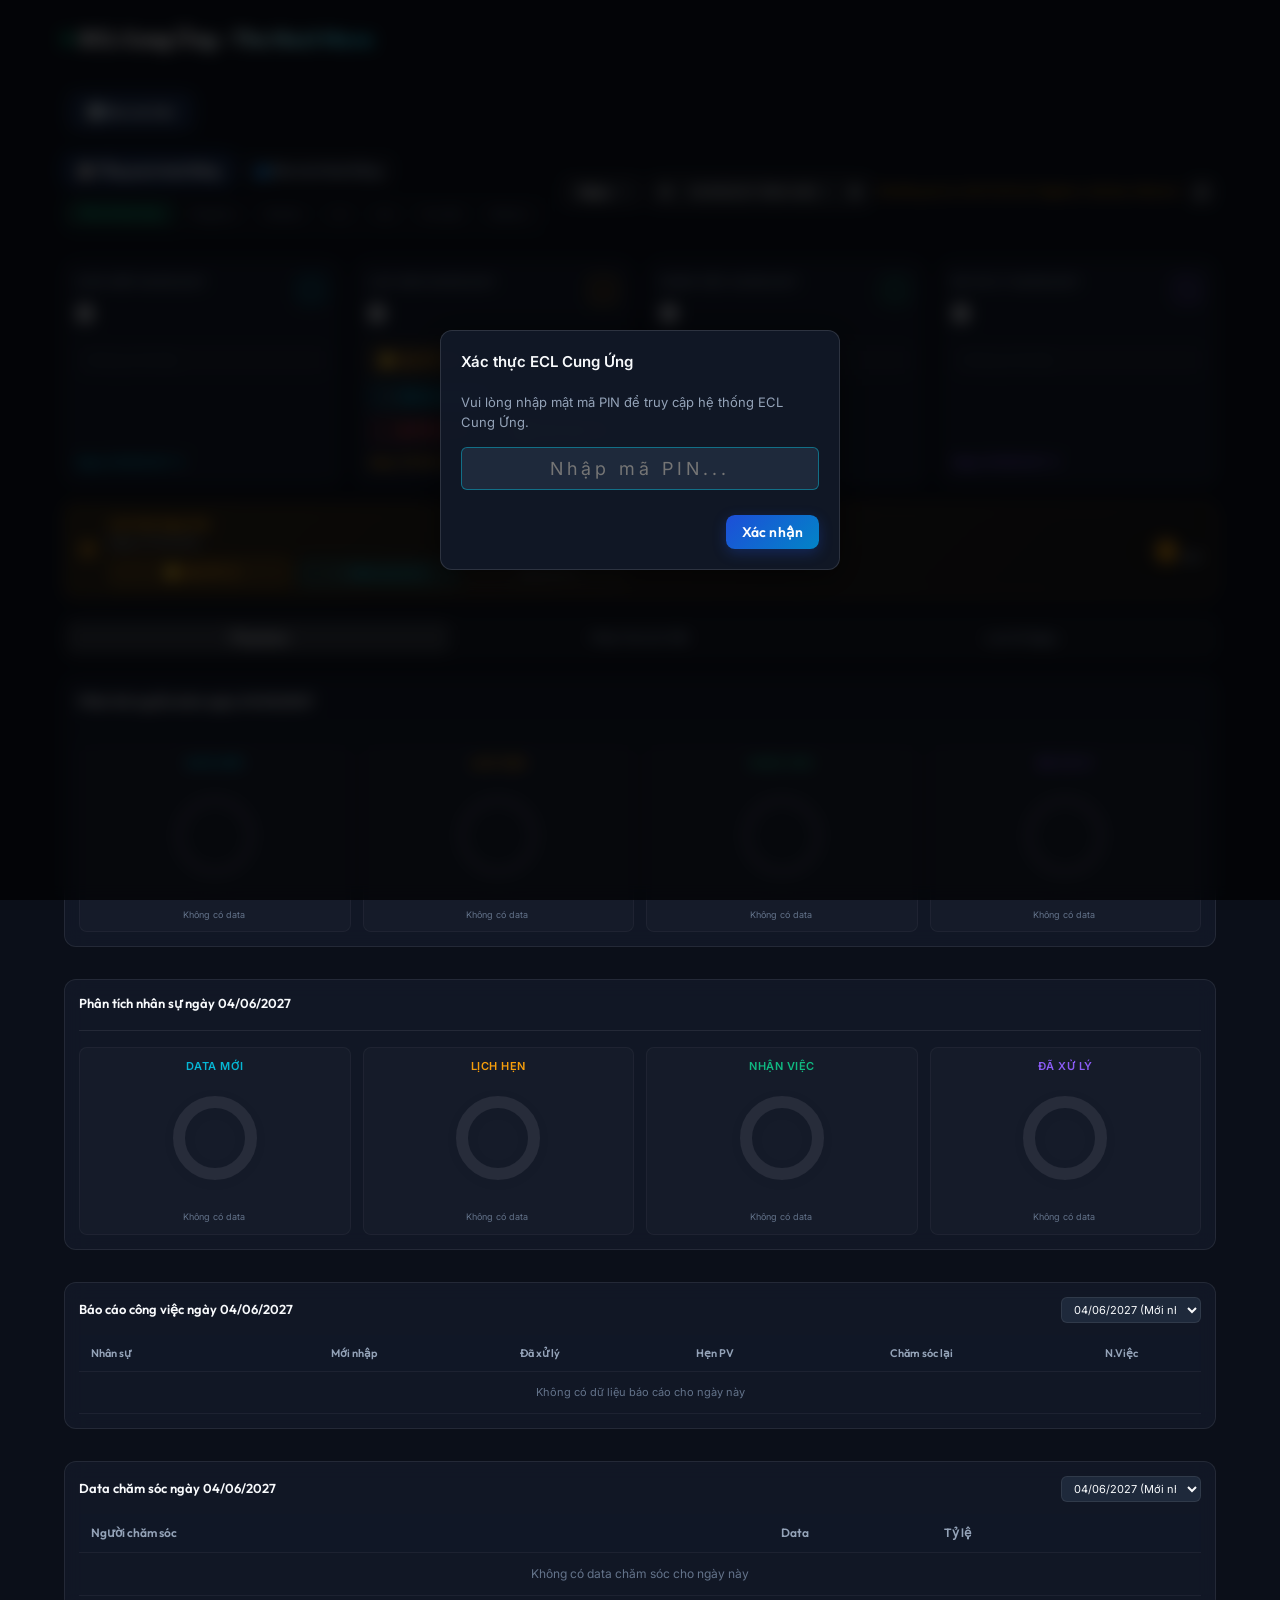
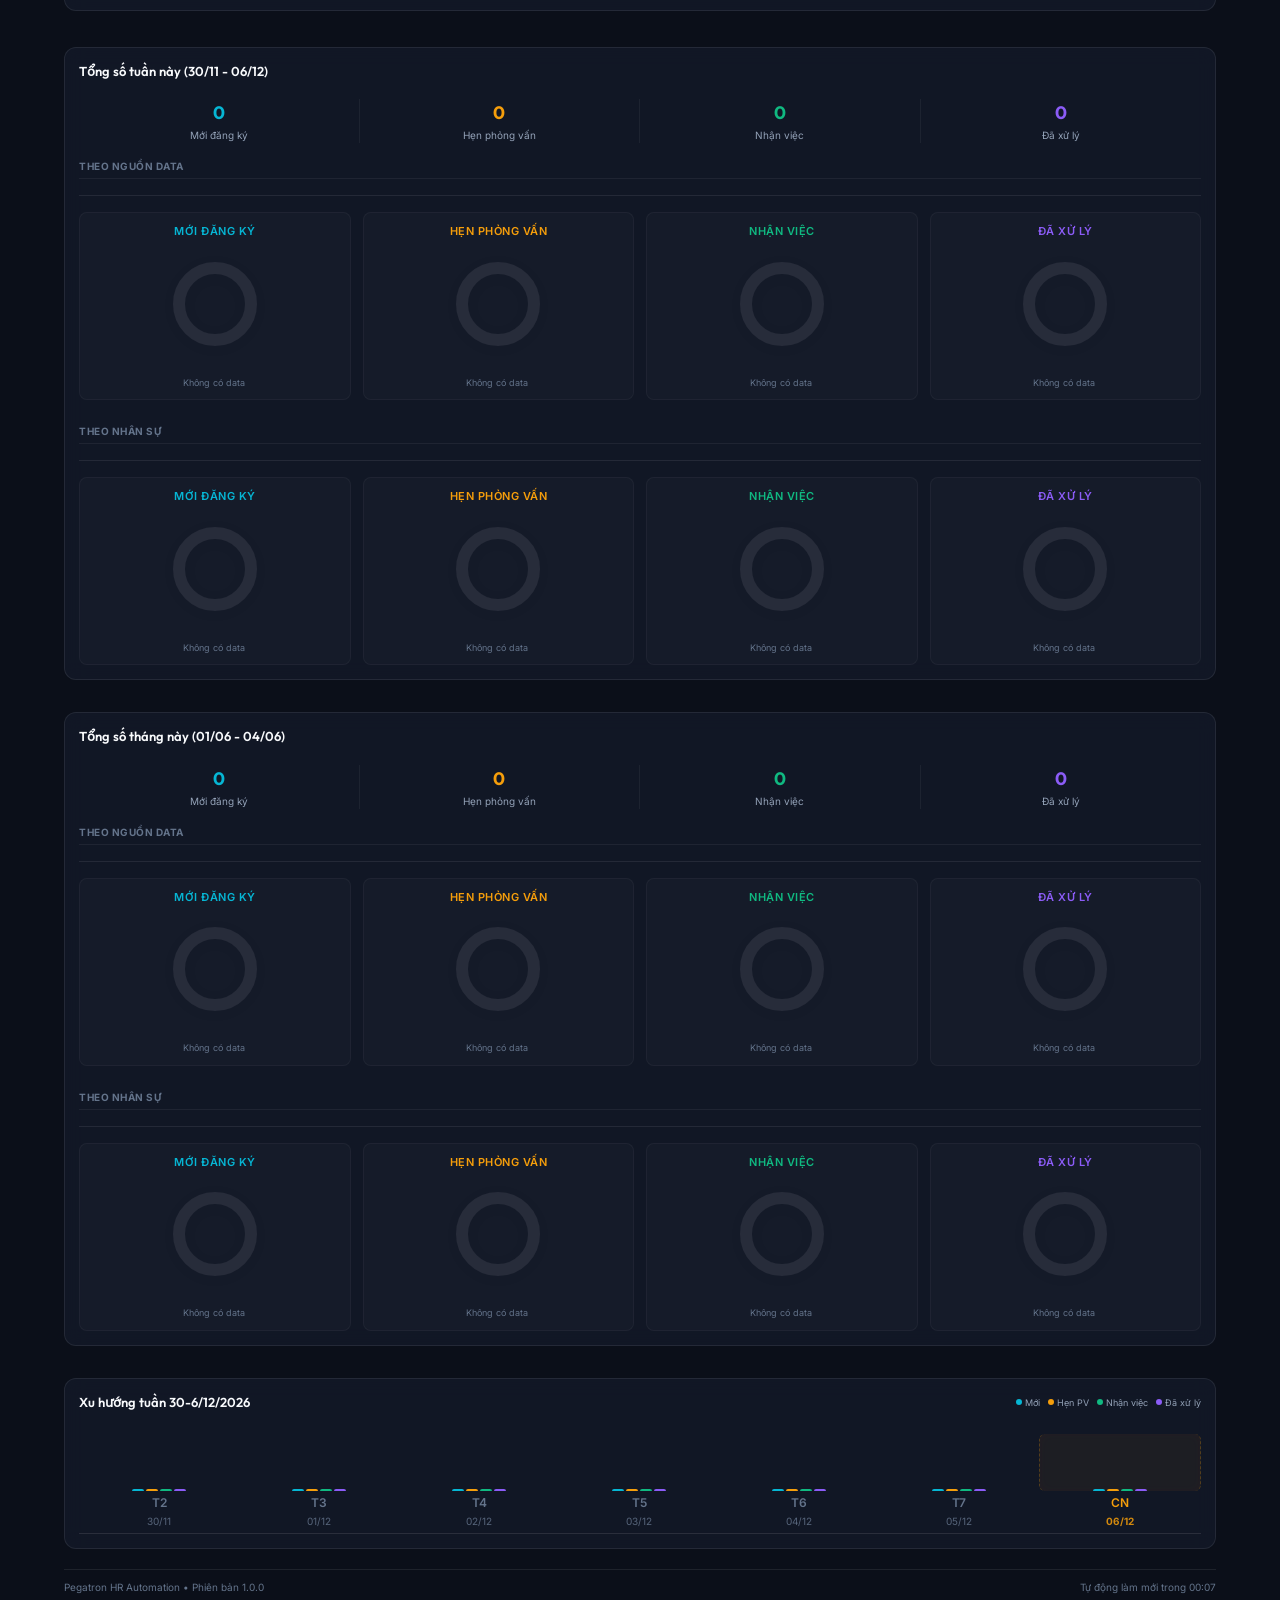
==== index.html @ 9252c965 "Feat: Relocate Staff List section into Finance Report sub-tabs and align it with overview and candid" ====
<!DOCTYPE html>
<html lang="vi">
<head>
  <meta charset="UTF-8">
  <meta name="viewport" content="width=device-width, initial-scale=1.0">
  <title>Ecl Cung Ứng - The Next Move</title>
  <link rel="stylesheet" href="popup.css?v=3.2">
  <script src="chart.min.js"></script>
</head>
<body>
  <div class="app-container">
    <!-- Vị trí cao nhất: Tên hệ thống ECL Cung Ứng -->
    <div class="system-brand" style="margin-bottom: 14px; display: flex; align-items: center; gap: 8px;">
      <div class="logo-dot glow-emerald" style="width: 8px; height: 8px; border-radius: 50%; background: #10b981; box-shadow: 0 0 10px #10b981;"></div>
      <h1 style="margin: 0; font-family: var(--font-title); font-size: 20px; font-weight: 800; background: linear-gradient(135deg, #ffffff 40%, var(--cyan) 100%); -webkit-background-clip: text; -webkit-text-fill-color: transparent;">ECL Cung Ứng - The Next Move</h1>
    </div>

    <!-- Main Dashboard Selection Tabs -->
    <div class="main-dashboard-tabs">
      <button class="main-tab-btn active" data-section="sale">📊 Báo cáo Sale</button>
      <button class="main-tab-btn" data-section="marketing">🔒 Báo cáo Marketing</button>
      <button class="main-tab-btn" data-section="finance">🔒 Báo cáo Tài chính</button>
    </div>

    <!-- SECTION 1: SALE REPORT (Original Dashboard) -->
    <div id="section-sale" class="main-section active">
      <!-- Header -->
      <header class="app-header" style="border-bottom: 1px solid var(--border-color); padding-bottom: 12px; display: flex; justify-content: space-between; align-items: center;">
        <div class="brand" style="display: flex; flex-direction: column; gap: 8px; align-items: flex-start;">
          <div style="display: flex; align-items: center; gap: 8px;">
            <button class="section-title-btn active" style="background: rgba(59, 130, 246, 0.15); border: 1px solid rgba(59, 130, 246, 0.4); color: #ffffff; padding: 6px 12px; border-radius: 6px; font-family: var(--font-title); font-weight: 700; font-size: 13px; cursor: pointer; transition: all 0.2s ease; display: inline-flex; align-items: center; gap: 6px; box-shadow: 0 4px 6px -1px rgba(0,0,0,0.1);">📋 Tổng quan hoạt động</button>
            <button id="sale-to-nhansu-btn" class="section-title-btn" style="background: rgba(255, 255, 255, 0.04); border: 1px solid rgba(255, 255, 255, 0.08); color: var(--text-secondary); padding: 6px 12px; border-radius: 6px; font-family: var(--font-title); font-weight: 700; font-size: 13px; cursor: pointer; transition: all 0.2s ease; display: inline-flex; align-items: center; gap: 6px; box-shadow: 0 4px 6px -1px rgba(0,0,0,0.1);">👥 Báo cáo Hoạt động</button>
          </div>
          <!-- Factory Navigation Tabs directly under title -->
          <div class="factory-nav-tabs" style="display: flex; gap: 4px; margin-top: 6px; padding: 2px; background: rgba(255, 255, 255, 0.02); border-radius: 6px; border: 1px solid rgba(255,255,255,0.06); width: fit-content; flex-wrap: wrap;">
            <button class="factory-tab-btn active" data-factory="All" style="font-size: 11px; padding: 4px 12px; background: rgba(16, 185, 129, 0.15); border: 1px solid rgba(16, 185, 129, 0.3); border-radius: 4px; color: #10b981; cursor: pointer; font-weight: bold; transition: all 0.2s; outline: none;">Tất cả nhà máy</button>
            <button class="factory-tab-btn" data-factory="Pegatron" style="font-size: 11px; padding: 4px 12px; background: transparent; border: 1px solid transparent; border-radius: 4px; color: var(--text-muted); cursor: pointer; transition: all 0.2s; outline: none;">Pegatron</button>
            <button class="factory-tab-btn" data-factory="Brother" style="font-size: 11px; padding: 4px 12px; background: transparent; border: 1px solid transparent; border-radius: 4px; color: var(--text-muted); cursor: pointer; transition: all 0.2s; outline: none;">Brother</button>
            <button class="factory-tab-btn" data-factory="LG" style="font-size: 11px; padding: 4px 12px; background: transparent; border: 1px solid transparent; border-radius: 4px; color: var(--text-muted); cursor: pointer; transition: all 0.2s; outline: none;">LG</button>
            <button class="factory-tab-btn" data-factory="Usi" style="font-size: 11px; padding: 4px 12px; background: transparent; border: 1px solid transparent; border-radius: 4px; color: var(--text-muted); cursor: pointer; transition: all 0.2s; outline: none;">Usi</button>
            <button class="factory-tab-btn" data-factory="Fox QN" style="font-size: 11px; padding: 4px 12px; background: transparent; border: 1px solid transparent; border-radius: 4px; color: var(--text-muted); cursor: pointer; transition: all 0.2s; outline: none;">Fox QN</button>
            <button class="factory-tab-btn" data-factory="Wistron" style="font-size: 11px; padding: 4px 12px; background: transparent; border: 1px solid transparent; border-radius: 4px; color: var(--text-muted); cursor: pointer; transition: all 0.2s; outline: none;">Wistron</button>
          </div>
        </div>
        <div class="header-actions" style="display: flex; gap: 8px; align-items: center; flex-wrap: wrap;">
          <!-- Factory Selector Dropdown -->
          <select id="dashboard-factory-select" class="date-select" style="font-size:12px;padding:6px 12px;background:rgba(255,255,255,0.06);border:1px solid var(--border-color);border-radius:6px;color:var(--text-primary);outline:none;cursor:pointer;">
            <option value="All">Tất cả nhà máy</option>
            <option value="Pegatron">Pegatron</option>
            <option value="Brother">Brother</option>
            <option value="LG">LG</option>
            <option value="Usi">Usi</option>
            <option value="Fox QN">Fox QN</option>
            <option value="Wistron">Wistron</option>
          </select>
          <!-- Custom View Mode Dropdown (Sale) -->
          <div class="custom-dropdown" style="position: relative; display: inline-block;">
            <div id="dashboard-view-mode-trigger" style="font-size: 12px; padding: 6px 16px; height: 30px; background: rgba(255, 255, 255, 0.06); border: 1px solid var(--border-color); border-radius: 6px; color: var(--text-primary); cursor: pointer; text-align: center; display: flex; align-items: center; justify-content: center; gap: 6px; user-select: none; font-weight: bold; box-sizing: border-box;">
              <span id="dashboard-view-mode-label">Ngày</span>
              <span style="font-size: 8px; color: var(--text-muted); transition: transform 0.2s;" id="dashboard-view-mode-arrow">▼</span>
            </div>
            <div id="dashboard-view-mode-menu" style="display: none; position: absolute; top: 100%; left: 50%; transform: translateX(-50%); margin-top: 6px; background: #131722; border: 1px solid rgba(255,255,255,0.1); border-radius: 6px; box-shadow: 0 10px 25px rgba(0, 0, 0, 0.6); min-width: 120px; z-index: 1000; padding: 4px 0;">
              <div class="view-mode-item active-dropdown-item" data-value="day" style="padding: 8px 16px; cursor: pointer; font-size: 12px; color: #10b981; font-weight: bold; background: rgba(16, 185, 129, 0.15); transition: background 0.2s;">Ngày</div>
              <div class="view-mode-item" data-value="week" style="padding: 8px 16px; cursor: pointer; font-size: 12px; color: var(--text-primary); transition: background 0.2s;">Tuần</div>
              <div class="view-mode-item" data-value="month" style="padding: 8px 16px; cursor: pointer; font-size: 12px; color: var(--text-primary); transition: background 0.2s;">Tháng</div>
              <div class="view-mode-item" data-value="custom" style="padding: 8px 16px; cursor: pointer; font-size: 12px; color: var(--text-primary); transition: background 0.2s;">Tùy chỉnh</div>
            </div>
          </div>
          <!-- Hidden real view mode select for compatibility -->
          <select id="dashboard-view-mode" style="display: none;">
            <option value="day" selected>Ngày</option>
            <option value="week">Tuần</option>
            <option value="month">Tháng</option>
            <option value="custom">Tùy chỉnh</option>
          </select>
          <div class="date-spinner-container" style="display: flex; gap: 4px; align-items: center; background: rgba(255, 255, 255, 0.06); border: 1px solid var(--border-color); border-radius: 6px; padding: 2px;">
            <button id="date-prev-btn" class="spinner-btn" title="Kỳ trước (Quá khứ)" style="background: transparent; border: none; color: var(--text-primary); cursor: pointer; padding: 4px 8px; border-radius: 4px; font-weight: bold; transition: all 0.2s; outline: none; font-size: 11px;">◀</button>
            
            <!-- Hidden real select to maintain backward compatibility -->
            <select id="dashboard-date-select" style="display: none;"></select>
            
            <!-- Custom Dropdown -->
            <div class="custom-dropdown" style="position: relative; display: inline-block;">
              <div id="custom-dropdown-trigger" style="font-size: 12px; padding: 4px 8px; min-width: 160px; background: transparent; border: none; color: var(--text-primary); cursor: pointer; text-align: center; display: flex; align-items: center; justify-content: center; gap: 6px; user-select: none;">
                <span id="custom-dropdown-label">Đang tải...</span>
                <span style="font-size: 8px; color: var(--text-muted); transition: transform 0.2s;" id="custom-dropdown-arrow">▼</span>
              </div>
              <div id="custom-dropdown-menu" style="display: none; position: absolute; top: 100%; left: 50%; transform: translateX(-50%); margin-top: 6px; background: #131722; border: 1px solid rgba(255,255,255,0.1); border-radius: 6px; box-shadow: 0 10px 25px rgba(0, 0, 0, 0.6); min-width: 180px; max-height: 220px; overflow-y: auto; z-index: 1000; padding: 4px 0;">
                <!-- Dynamic options -->
              </div>
            </div>
            
            <button id="date-next-btn" class="spinner-btn" title="Kỳ sau (Tương lai)" style="background: transparent; border: none; color: var(--text-primary); cursor: pointer; padding: 4px 8px; border-radius: 4px; font-weight: bold; transition: all 0.2s; outline: none; font-size: 11px;">▶</button>
          </div>
          <div id="custom-date-container" style="display: none; gap: 8px; align-items: center;">
            <div class="custom-date-wrapper" style="position: relative; display: flex; align-items: center;">
              <input type="date" id="custom-start-date" class="date-select" style="padding-right: 32px !important;">
              <svg class="custom-calendar-icon" viewBox="0 0 24 24" width="16" height="16" style="position: absolute; right: 10px; pointer-events: none;">
                <path fill="currentColor" d="M19 4h-1V2h-2v2H8V2H6v2H5c-1.11 0-1.99.9-1.99 2L3 20c0 1.1.89 2 2 2h14c1.1 0 2-.9 2-2V6c0-1.1-.9-2-2-2zm0 16H5V10h14v10zm0-12H5V6h14v2z"/>
              </svg>
            </div>
            <span style="font-size:11px;color:var(--text-muted)">đến</span>
            <div class="custom-date-wrapper" style="position: relative; display: flex; align-items: center;">
              <input type="date" id="custom-end-date" class="date-select" style="padding-right: 32px !important;">
              <svg class="custom-calendar-icon" viewBox="0 0 24 24" width="16" height="16" style="position: absolute; right: 10px; pointer-events: none;">
                <path fill="currentColor" d="M19 4h-1V2h-2v2H8V2H6v2H5c-1.11 0-1.99.9-1.99 2L3 20c0 1.1.89 2 2 2h14c1.1 0 2-.9 2-2V6c0-1.1-.9-2-2-2zm0 16H5V10h14v10zm0-12H5V6h14v2z"/>
              </svg>
            </div>
          </div>
          <span id="sync-status" class="sync-status text-muted">Đang cập nhật...</span>
          <button id="refresh-btn" class="refresh-btn" title="Làm mới">
            <svg class="icon-refresh" viewBox="0 0 24 24" width="16" height="16">
              <path d="M12 4V1L8 5l4 4V6c3.31 0 6 2.69 6 6 0 1.01-.25 1.97-.7 2.8l1.46 1.46A7.93 7.93 0 0020 12c0-4.42-3.58-8-8-8zm0 12c-3.31 0-6-2.69-6-6 0-1.01.25-1.97.7-2.8L5.24 7.74A7.93 7.93 0 004 12c0 4.42 3.58 8 8 8v3l4-4-4-4v3z"/>
            </svg>
          </button>
        </div>
      </header>

      <!-- Main Metrics Grid (Today) -->
      <section class="metrics-grid">
        <div class="metric-card cyan-glow">
          <div class="metric-info">
            <span class="metric-label">Data Mới Hôm Nay</span>
            <span id="metric-new-today" class="metric-value">0</span>
            <div id="metric-new-today-sub" class="tomorrow-sub"></div>
          </div>
          <div class="metric-icon-bg bg-cyan">
            <svg viewBox="0 0 24 24" width="20" height="20">
              <path d="M19 13h-6v6h-2v-6H5v-2h6V5h2v6h6v2z"/>
            </svg>
          </div>
          <div class="metric-footer">
            <span id="metric-new-diff" class="metric-trend text-cyan">Hôm qua: --</span>
          </div>
        </div>

        <div class="metric-card amber-glow">
          <div class="metric-info">
            <span class="metric-label">Lịch Hẹn Hôm Nay</span>
            <span id="metric-interview-today" class="metric-value">0</span>
            <div id="metric-interview-today-sub" class="tomorrow-sub"></div>
          </div>
          <div class="metric-icon-bg bg-amber">
            <svg viewBox="0 0 24 24" width="20" height="20">
              <path d="M19 3h-1V1h-2v2H8V1H6v2H5c-1.11 0-1.99.9-1.99 2L3 19a2 2 0 002 2h14c1.1 0 2-.9 2-2V5c0-1.1-.9-2-2-2zm0 16H5V8h14v11zM7 10h5v5H7v-5z"/>
            </svg>
          </div>
          <div class="metric-footer">
            <span id="metric-interview-diff" class="metric-trend text-amber">Hôm qua: --</span>
          </div>
        </div>

        <div class="metric-card emerald-glow">
          <div class="metric-info">
            <span class="metric-label">Nhận Việc Hôm Nay</span>
            <span id="metric-hire-today" class="metric-value">0</span>
            <div id="metric-hire-today-sub" class="tomorrow-sub"></div>
          </div>
          <div class="metric-icon-bg bg-emerald">
            <svg viewBox="0 0 24 24" width="20" height="20">
              <path d="M9 16.17L4.83 12l-1.42 1.41L9 19 21 7l-1.41-1.41L9 16.17z"/>
            </svg>
          </div>
          <div class="metric-footer">
            <span id="metric-hire-diff" class="metric-trend text-emerald">Hôm qua: --</span>
          </div>
        </div>

        <div class="metric-card purple-glow">
          <div class="metric-info">
            <span class="metric-label">Đã Xử Lý Hôm Nay</span>
            <span id="metric-processed-today" class="metric-value">0</span>
            <div id="metric-processed-today-sub" class="tomorrow-sub"></div>
          </div>
          <div class="metric-icon-bg bg-purple">
            <svg viewBox="0 0 24 24" width="20" height="20">
              <path d="M3 17.25V21h3.75L17.81 9.94l-3.75-3.75L3 17.25zM20.71 7.04a.996.996 0 000-1.41l-2.34-2.34a.996.996 0 00-1.41 0l-1.83 1.83 3.75 3.75 1.83-1.83z"/>
            </svg>
          </div>
          <div class="metric-footer">
            <span id="metric-processed-diff" class="metric-trend text-purple">Hôm qua: --</span>
          </div>
        </div>
      </section>

      <!-- Lịch Hẹn Ngày Mai - Banner ngang -->
      <div id="tomorrow-banner-card" class="tomorrow-banner">
        <div class="tomorrow-icon">
          <svg viewBox="0 0 24 24" width="18" height="18" fill="currentColor">
            <path d="M19 3h-1V1h-2v2H8V1H6v2H5c-1.11 0-1.99.9-1.99 2L3 19a2 2 0 002 2h14c1.1 0 2-.9 2-2V5c0-1.1-.9-2-2-2zm0 16H5V8h14v11zm-7-2h2v-4h-3v2h1zm0-6h2V9h-2z"/>
          </svg>
        </div>
        <div class="tomorrow-info">
          <span class="tomorrow-label">Lịch Hẹn Ngày Mai</span>
          <span id="metric-interview-tomorrow-date" class="tomorrow-date">Đang tải...</span>
          <div id="metric-interview-tomorrow-sub" class="tomorrow-sub"></div>
        </div>
        <div class="tomorrow-count">
          <span id="metric-interview-tomorrow" class="tomorrow-value">0</span>
          <span class="tomorrow-unit">lượt</span>
        </div>
      </div>

      <!-- Tab Navigation -->
      <nav class="tab-navigation">
        <button class="tab-btn active" data-tab="overview">Tổng Quan</button>
        <button class="tab-btn" data-tab="analysis">Phân Tích Chi Tiết</button>
        <button class="tab-btn" data-tab="history">Lịch Sử Ngày</button>
      </nav>

      <!-- Tab Content -->
      <main class="tab-content">
        <!-- Tab 1: Overview -->
        <section id="tab-overview" class="tab-panel active">
          <!-- Daily Summary (Today/Selected Day) -->
          <div class="card-glass summary-stats-day" style="margin-bottom: 16px;">
            <div class="card-header">
              <h3 id="daily-charts-heading">Phân tích nguồn data theo ngày</h3>
            </div>
            <div class="pie-charts-container">
              <div class="pie-chart-box">
                <span class="pie-title text-cyan">Data Mới</span>
                <canvas id="canvas-day-new" width="100" height="100"></canvas>
                <div id="legend-day-new" class="pie-legend"></div>
              </div>
              <div class="pie-chart-box">
                <span class="pie-title text-amber">Lịch Hẹn</span>
                <canvas id="canvas-day-interview" width="100" height="100"></canvas>
                <div id="legend-day-interview" class="pie-legend"></div>
              </div>
              <div class="pie-chart-box">
                <span class="pie-title text-emerald">Nhận Việc</span>
                <canvas id="canvas-day-hire" width="100" height="100"></canvas>
                <div id="legend-day-hire" class="pie-legend"></div>
              </div>
              <div class="pie-chart-box">
                <span class="pie-title text-purple">Đã Xử Lý</span>
                <canvas id="canvas-day-processed" width="100" height="100"></canvas>
                <div id="legend-day-processed" class="pie-legend"></div>
              </div>
            </div>
          </div>

          <!-- Daily Recruiter Summary (Today/Selected Day) -->
          <div class="card-glass summary-stats-day-recruiter" style="margin-bottom: 16px;">
            <div class="card-header">
              <h3 id="daily-recruiter-charts-heading">Phân tích nhân sự theo ngày</h3>
            </div>
            <div class="pie-charts-container">
              <div class="pie-chart-box">
                <span class="pie-title text-cyan">Data Mới</span>
                <canvas id="canvas-day-recruiter-new" width="100" height="100"></canvas>
                <div id="legend-day-recruiter-new" class="pie-legend"></div>
              </div>
              <div class="pie-chart-box">
                <span class="pie-title text-amber">Lịch Hẹn</span>
                <canvas id="canvas-day-recruiter-interview" width="100" height="100"></canvas>
                <div id="legend-day-recruiter-interview" class="pie-legend"></div>
              </div>
              <div class="pie-chart-box">
                <span class="pie-title text-emerald">Nhận Việc</span>
                <canvas id="canvas-day-recruiter-hire" width="100" height="100"></canvas>
                <div id="legend-day-recruiter-hire" class="pie-legend"></div>
              </div>
              <div class="pie-chart-box">
                <span class="pie-title text-purple">Đã Xử Lý</span>
                <canvas id="canvas-day-recruiter-processed" width="100" height="100"></canvas>
                <div id="legend-day-recruiter-processed" class="pie-legend"></div>
              </div>
            </div>
          </div>

          <!-- Báo Cáo Công Việc Chi Tiết Hàng Ngày của Nhân Viên Chăm Sóc -->
          <div class="card-glass" style="margin-bottom: 16px;">
            <div class="card-header">
              <h3 id="recruiter-report-heading">Báo cáo công việc nhân viên</h3>
              <select id="recruiter-report-date" class="date-select" style="font-size:11px;padding:4px 8px;max-width:140px">
                <!-- Dynamically populated -->
              </select>
            </div>
            <div style="overflow-y:auto;max-height:220px">
              <table class="history-table" style="font-size:11px">
                <thead>
                  <tr>
                    <th>Nhân sự</th>
                    <th class="text-cyan text-center">Mới nhập</th>
                    <th class="text-purple text-center">Đã xử lý</th>
                    <th class="text-amber text-center">Hẹn PV</th>
                    <th class="text-muted text-center">Chăm sóc lại</th>
                    <th class="text-emerald text-center">N.Việc</th>
                  </tr>
                </thead>
                <tbody id="recruiter-report-body">
                  <tr><td colspan="6" class="text-center text-muted" style="padding:12px">Đang tải...</td></tr>
                </tbody>
              </table>
            </div>
          </div>

          <!-- Data Chăm Sóc Theo Người Chăm Sóc -->
          <div class="card-glass" style="margin-bottom: 16px;">
            <div class="card-header">
              <h3 id="recruiter-care-heading">Data chăm sóc theo người chăm sóc</h3>
              <select id="recruiter-care-date" class="date-select" style="font-size:11px;padding:4px 8px;max-width:140px">
                <!-- Dynamically populated -->
              </select>
            </div>
            <div style="overflow-y:auto;max-height:175px">
              <table class="history-table" style="font-size:12px">
                <thead>
                  <tr>
                    <th>Người chăm sóc</th>
                    <th class="text-purple text-center">Data</th>
                    <th>Tỷ lệ</th>
                  </tr>
                </thead>
                <tbody id="recruiter-care-body">
                  <tr><td colspan="3" class="text-center text-muted" style="padding:12px">Đang tải...</td></tr>
                </tbody>
              </table>
            </div>
          </div>

          <!-- Weekly Summary -->
          <div class="card-glass summary-stats">
            <div class="card-header">
              <h3>Tổng số tuần này</h3>
            </div>
            <div class="summary-grid">
              <div class="sum-item">
                <span class="sum-val text-cyan" id="sum-new">0</span>
                <span class="sum-lbl">Mới đăng ký</span>
              </div>
              <div class="sum-item">
                <span class="sum-val text-amber" id="sum-interview">0</span>
                <span class="sum-lbl">Hẹn phỏng vấn</span>
              </div>
              <div class="sum-item">
                <span class="sum-val text-emerald" id="sum-hire">0</span>
                <span class="sum-lbl">Nhận việc</span>
              </div>
              <div class="sum-item">
                <span class="sum-val text-purple" id="sum-processed">0</span>
                <span class="sum-lbl">Đã xử lý</span>
              </div>
            </div>
            <h4 style="font-size:10px; text-transform:uppercase; color:var(--text-muted); margin: 16px 0 8px 0; letter-spacing:0.5px; border-bottom: 1px solid rgba(255,255,255,0.06); padding-bottom:4px;">Theo Nguồn Data</h4>
            <!-- Biểu đồ hình tròn cho tuần (Nguồn) -->
            <div class="pie-charts-container">
              <div class="pie-chart-box">
                <span class="pie-title text-cyan">Mới Đăng Ký</span>
                <canvas id="canvas-week-new" width="100" height="100"></canvas>
                <div id="legend-week-new" class="pie-legend"></div>
              </div>
              <div class="pie-chart-box">
                <span class="pie-title text-amber">Hẹn Phỏng Vấn</span>
                <canvas id="canvas-week-interview" width="100" height="100"></canvas>
                <div id="legend-week-interview" class="pie-legend"></div>
              </div>
              <div class="pie-chart-box">
                <span class="pie-title text-emerald">Nhận Việc</span>
                <canvas id="canvas-week-hire" width="100" height="100"></canvas>
                <div id="legend-week-hire" class="pie-legend"></div>
              </div>
              <div class="pie-chart-box">
                <span class="pie-title text-purple">Đã Xử Lý</span>
                <canvas id="canvas-week-processed" width="100" height="100"></canvas>
                <div id="legend-week-processed" class="pie-legend"></div>
              </div>
            </div>

            <h4 style="font-size:10px; text-transform:uppercase; color:var(--text-muted); margin: 24px 0 8px 0; letter-spacing:0.5px; border-bottom: 1px solid rgba(255,255,255,0.06); padding-bottom:4px;">Theo Nhân Sự</h4>
            <!-- Biểu đồ hình tròn cho tuần (Nhân Sự) -->
            <div class="pie-charts-container">
              <div class="pie-chart-box">
                <span class="pie-title text-cyan">Mới Đăng Ký</span>
                <canvas id="canvas-week-recruiter-new" width="100" height="100"></canvas>
                <div id="legend-week-recruiter-new" class="pie-legend"></div>
              </div>
              <div class="pie-chart-box">
                <span class="pie-title text-amber">Hẹn Phỏng Vấn</span>
                <canvas id="canvas-week-recruiter-interview" width="100" height="100"></canvas>
                <div id="legend-week-recruiter-interview" class="pie-legend"></div>
              </div>
              <div class="pie-chart-box">
                <span class="pie-title text-emerald">Nhận Việc</span>
                <canvas id="canvas-week-recruiter-hire" width="100" height="100"></canvas>
                <div id="legend-week-recruiter-hire" class="pie-legend"></div>
              </div>
              <div class="pie-chart-box">
                <span class="pie-title text-purple">Đã Xử Lý</span>
                <canvas id="canvas-week-recruiter-processed" width="100" height="100"></canvas>
                <div id="legend-week-recruiter-processed" class="pie-legend"></div>
              </div>
            </div>
          </div>

          <!-- Monthly Summary -->
          <div class="card-glass summary-stats-month" style="margin-top: 16px;">
            <div class="card-header">
              <h3 id="month-summary-title">Tổng số tháng này</h3>
            </div>
            <div class="summary-grid">
              <div class="sum-item">
                <span class="sum-val text-cyan" id="sum-month-new">0</span>
                <span class="sum-lbl">Mới đăng ký</span>
              </div>
              <div class="sum-item">
                <span class="sum-val text-amber" id="sum-month-interview">0</span>
                <span class="sum-lbl">Hẹn phỏng vấn</span>
              </div>
              <div class="sum-item">
                <span class="sum-val text-emerald" id="sum-month-hire">0</span>
                <span class="sum-lbl">Nhận việc</span>
              </div>
              <div class="sum-item">
                <span class="sum-val text-purple" id="sum-month-processed">0</span>
                <span class="sum-lbl">Đã xử lý</span>
              </div>
            </div>
            <h4 style="font-size:10px; text-transform:uppercase; color:var(--text-muted); margin: 16px 0 8px 0; letter-spacing:0.5px; border-bottom: 1px solid rgba(255,255,255,0.06); padding-bottom:4px;">Theo Nguồn Data</h4>
            <!-- Biểu đồ hình tròn cho tháng (Nguồn) -->
            <div class="pie-charts-container">
              <div class="pie-chart-box">
                <span class="pie-title text-cyan">Mới Đăng Ký</span>
                <canvas id="canvas-month-new" width="100" height="100"></canvas>
                <div id="legend-month-new" class="pie-legend"></div>
              </div>
              <div class="pie-chart-box">
                <span class="pie-title text-amber">Hẹn Phỏng Vấn</span>
                <canvas id="canvas-month-interview" width="100" height="100"></canvas>
                <div id="legend-month-interview" class="pie-legend"></div>
              </div>
              <div class="pie-chart-box">
                <span class="pie-title text-emerald">Nhận Việc</span>
                <canvas id="canvas-month-hire" width="100" height="100"></canvas>
                <div id="legend-month-hire" class="pie-legend"></div>
              </div>
              <div class="pie-chart-box">
                <span class="pie-title text-purple">Đã Xử Lý</span>
                <canvas id="canvas-month-processed" width="100" height="100"></canvas>
                <div id="legend-month-processed" class="pie-legend"></div>
              </div>
            </div>

            <h4 style="font-size:10px; text-transform:uppercase; color:var(--text-muted); margin: 24px 0 8px 0; letter-spacing:0.5px; border-bottom: 1px solid rgba(255,255,255,0.06); padding-bottom:4px;">Theo Nhân Sự</h4>
            <!-- Biểu đồ hình tròn cho tháng (Nhân Sự) -->
            <div class="pie-charts-container">
              <div class="pie-chart-box">
                <span class="pie-title text-cyan">Mới Đăng Ký</span>
                <canvas id="canvas-month-recruiter-new" width="100" height="100"></canvas>
                <div id="legend-month-recruiter-new" class="pie-legend"></div>
              </div>
              <div class="pie-chart-box">
                <span class="pie-title text-amber">Hẹn Phỏng Vấn</span>
                <canvas id="canvas-month-recruiter-interview" width="100" height="100"></canvas>
                <div id="legend-month-recruiter-interview" class="pie-legend"></div>
              </div>
              <div class="pie-chart-box">
                <span class="pie-title text-emerald">Nhận Việc</span>
                <canvas id="canvas-month-recruiter-hire" width="100" height="100"></canvas>
                <div id="legend-month-recruiter-hire" class="pie-legend"></div>
              </div>
              <div class="pie-chart-box">
                <span class="pie-title text-purple">Đã Xử Lý</span>
                <canvas id="canvas-month-recruiter-processed" width="100" height="100"></canvas>
                <div id="legend-month-recruiter-processed" class="pie-legend"></div>
              </div>
            </div>
          </div>

          <!-- 7-day Mini Bar Chart -->
          <div class="card-glass chart-container" style="margin-top: 16px;">
            <div class="card-header">
              <h3 id="chart-title">Xu hướng tuần này</h3>
              <div class="chart-legend">
                <span class="legend-item"><span class="legend-color bg-cyan"></span>Mới</span>
                <span class="legend-item"><span class="legend-color bg-amber"></span>Hẹn PV</span>
                <span class="legend-item"><span class="legend-color bg-emerald"></span>Nhận việc</span>
                <span class="legend-item"><span class="legend-color bg-purple"></span>Đã xử lý</span>
              </div>
            </div>
            <div class="bar-chart" id="recent-bar-chart">
              <!-- Dynamically populated by JS -->
              <div class="chart-empty text-muted">Đang tải biểu đồ...</div>
            </div>
          </div>
        </section>

        <!-- Tab 2: Analysis -->
        <section id="tab-analysis" class="tab-panel">
          <div class="filter-bar" style="display: flex; flex-direction: column; gap: 8px;">
            <div style="display: flex; align-items: center; width: 100%; gap: 10px;">
              <label for="analysis-date" style="min-width: 80px;">Chọn Ngày:</label>
              <select id="analysis-date" class="date-select">
                <!-- Dynamically populated -->
              </select>
            </div>
            <div style="display: flex; align-items: center; width: 100%; gap: 10px;">
              <label for="analysis-group-by" style="min-width: 80px;">Nhóm theo:</label>
              <select id="analysis-group-by" class="date-select">
                <option value="reg">Ngày đăng ký mới (Dấu thời gian)</option>
                <option value="care" selected>Ngày chăm sóc cuối (Đang xử lý)</option>
              </select>
            </div>
          </div>

          <div class="analysis-sections">
            <!-- Source distribution -->
            <div class="card-glass dist-card">
              <div class="card-header">
                <h3>Phân phối theo Nguồn data</h3>
              </div>
              <div class="dist-list" id="source-dist-list">
                <div class="text-muted">Đang phân tích nguồn...</div>
              </div>
            </div>

            <!-- Recruiter distribution -->
            <div class="card-glass dist-card">
              <div class="card-header">
                <h3>Phân phối theo Người chăm sóc</h3>
              </div>
              <div class="dist-list" id="recruiter-dist-list">
                <div class="text-muted">Đang phân tích người chăm sóc...</div>
              </div>
            </div>
          </div>
        </section>

        <!-- Tab 3: History -->
        <section id="tab-history" class="tab-panel">
          <div class="filter-bar history-search-bar">
            <input type="text" id="history-search" class="search-input" placeholder="Tìm kiếm theo ngày (VD: 17/06)...">
          </div>
          <div class="card-glass history-table-wrapper">
            <table class="history-table">
              <thead>
                <tr>
                  <th>Ngày</th>
                  <th class="text-cyan">Mới</th>
                  <th class="text-amber">Hẹn PV</th>
                  <th class="text-emerald">N.Việc</th>
                  <th class="text-purple">Đã xử lý</th>
                </tr>
              </thead>
              <tbody id="history-table-body">
                <tr>
                  <td colspan="5" class="text-center text-muted">Đang tải lịch sử...</td>
                </tr>
              </tbody>
            </table>
          </div>
        </section>
      </main>

      <!-- Footer -->
      <footer class="app-footer">
        <p>Pegatron HR Automation &bull; Phiên bản 1.0.0</p>
        <span id="auto-refresh-countdown" class="text-muted">Tự động làm mới trong 05:00</span>
      </footer>
    </div>

    <!-- SECTION 2: MARKETING REPORT -->
    <div id="section-marketing" class="main-section" style="display: none;">
      <!-- Header -->
      <header class="app-header" style="border-bottom: 1px solid var(--border-color); padding-bottom: 12px; display: flex; justify-content: space-between; align-items: center; margin-bottom: 20px;">
        <div class="brand" style="display: flex; flex-direction: column; gap: 8px; align-items: flex-start;">
          <div style="display: flex; align-items: center; gap: 8px;">
            <div class="logo-dot glow-emerald" style="background-color: var(--cyan); box-shadow: 0 0 10px rgba(var(--cyan-rgb), 0.8);"></div>
            <h1 style="margin: 0; font-family: var(--font-title); font-size: 18px; font-weight: 700; background: linear-gradient(135deg, #ffffff 40%, var(--cyan) 100%); -webkit-background-clip: text; -webkit-text-fill-color: transparent;">Báo Cáo Marketing</h1>
          </div>
          <!-- Factory Navigation Tabs — same layout as Sale report -->
          <div id="mkt-factory-nav-tabs" class="factory-nav-tabs" style="display: flex; gap: 4px; margin-top: 6px; padding: 2px; background: rgba(255, 255, 255, 0.02); border-radius: 6px; border: 1px solid rgba(255,255,255,0.06); width: fit-content; flex-wrap: wrap;">
            <!-- Populated dynamically by updateCampaignSelector() -->
            <button class="factory-tab-btn active" data-col-idx="all" style="font-size: 11px; padding: 4px 12px; background: rgba(16, 185, 129, 0.15); border: 1px solid rgba(16, 185, 129, 0.3); border-radius: 4px; color: #10b981; cursor: pointer; font-weight: bold; transition: all 0.2s; outline: none;">Tổng</button>
          </div>
        </div>
        <div class="header-actions" style="display: flex; gap: 8px; align-items: center; flex-wrap: wrap;">
          <!-- Hidden select kept for backward-compat, tabs are rendered in mkt-factory-nav-tabs -->
          <select id="mkt-campaign-select" style="display:none;"></select>
          <!-- View Mode -->
          <!-- Custom View Mode Dropdown (Marketing) -->
          <div class="custom-dropdown" style="position: relative; display: inline-block;">
            <div id="mkt-view-mode-trigger" style="font-size: 12px; padding: 6px 16px; height: 30px; background: rgba(255, 255, 255, 0.06); border: 1px solid var(--border-color); border-radius: 6px; color: var(--text-primary); cursor: pointer; text-align: center; display: flex; align-items: center; justify-content: center; gap: 6px; user-select: none; font-weight: bold; box-sizing: border-box;">
              <span id="mkt-view-mode-label">Ngày</span>
              <span style="font-size: 8px; color: var(--text-muted); transition: transform 0.2s;" id="mkt-view-mode-arrow">▼</span>
            </div>
            <div id="mkt-view-mode-menu" style="display: none; position: absolute; top: 100%; left: 50%; transform: translateX(-50%); margin-top: 6px; background: #131722; border: 1px solid rgba(255,255,255,0.1); border-radius: 6px; box-shadow: 0 10px 25px rgba(0, 0, 0, 0.6); min-width: 120px; z-index: 1000; padding: 4px 0;">
              <div class="mkt-view-mode-item active-dropdown-item" data-value="day" style="padding: 8px 16px; cursor: pointer; font-size: 12px; color: #10b981; font-weight: bold; background: rgba(16, 185, 129, 0.15); transition: background 0.2s;">Ngày</div>
              <div class="mkt-view-mode-item" data-value="week" style="padding: 8px 16px; cursor: pointer; font-size: 12px; color: var(--text-primary); transition: background 0.2s;">Tuần</div>
              <div class="mkt-view-mode-item" data-value="month" style="padding: 8px 16px; cursor: pointer; font-size: 12px; color: var(--text-primary); transition: background 0.2s;">Tháng</div>
              <div class="mkt-view-mode-item" data-value="custom" style="padding: 8px 16px; cursor: pointer; font-size: 12px; color: var(--text-primary); transition: background 0.2s;">Tùy chỉnh</div>
            </div>
          </div>
          <!-- Hidden real view mode select for compatibility -->
          <select id="mkt-view-mode" style="display: none;">
            <option value="day" selected>Ngày</option>
            <option value="week">Tuần</option>
            <option value="month">Tháng</option>
            <option value="custom">Tùy chỉnh</option>
          </select>
          <!-- Date Spinner — identical structure to Sale -->
          <div class="date-spinner-container" style="display: flex; gap: 4px; align-items: center; background: rgba(255, 255, 255, 0.06); border: 1px solid var(--border-color); border-radius: 6px; padding: 2px;">
            <button id="mkt-date-prev-btn" class="spinner-btn" title="Kỳ trước (Quá khứ)" style="background: transparent; border: none; color: var(--text-primary); cursor: pointer; padding: 4px 8px; border-radius: 4px; font-weight: bold; transition: all 0.2s; outline: none; font-size: 11px;">◀</button>

            <!-- Hidden real select -->
            <select id="mkt-date-select" style="display: none;"></select>

            <!-- Custom Dropdown -->
            <div class="custom-dropdown" style="position: relative; display: inline-block;">
              <div id="mkt-custom-dropdown-trigger" style="font-size: 12px; padding: 4px 8px; min-width: 160px; background: transparent; border: none; color: var(--text-primary); cursor: pointer; text-align: center; display: flex; align-items: center; justify-content: center; gap: 6px; user-select: none;">
                <span id="mkt-custom-dropdown-label">Đang tải...</span>
                <span style="font-size: 8px; color: var(--text-muted); transition: transform 0.2s;" id="mkt-custom-dropdown-arrow">▼</span>
              </div>
              <div id="mkt-custom-dropdown-menu" style="display: none; position: absolute; top: 100%; left: 50%; transform: translateX(-50%); margin-top: 6px; background: #131722; border: 1px solid rgba(255,255,255,0.1); border-radius: 6px; box-shadow: 0 10px 25px rgba(0, 0, 0, 0.6); min-width: 180px; max-height: 220px; overflow-y: auto; z-index: 1000; padding: 4px 0;">
                <!-- Dynamic options -->
              </div>
            </div>

            <button id="mkt-date-next-btn" class="spinner-btn" title="Kỳ sau (Tương lai)" style="background: transparent; border: none; color: var(--text-primary); cursor: pointer; padding: 4px 8px; border-radius: 4px; font-weight: bold; transition: all 0.2s; outline: none; font-size: 11px;">▶</button>
          </div>

          <!-- Custom date range (hidden by default) -->
          <div id="mkt-custom-date-container" style="display: none; gap: 8px; align-items: center;">
            <div class="custom-date-wrapper" style="position: relative; display: flex; align-items: center;">
              <input type="date" id="mkt-custom-start-date" class="date-select" style="padding-right: 32px !important;">
              <svg class="custom-calendar-icon" viewBox="0 0 24 24" width="16" height="16" style="position: absolute; right: 10px; pointer-events: none;">
                <path fill="currentColor" d="M19 4h-1V2h-2v2H8V2H6v2H5c-1.11 0-1.99.9-1.99 2L3 20c0 1.1.89 2 2 2h14c1.1 0 2-.9 2-2V6c0-1.1-.9-2-2-2zm0 16H5V10h14v10zm0-12H5V6h14v2z"/>
              </svg>
            </div>
            <span style="font-size:11px;color:var(--text-muted)">đến</span>
            <div class="custom-date-wrapper" style="position: relative; display: flex; align-items: center;">
              <input type="date" id="mkt-custom-end-date" class="date-select" style="padding-right: 32px !important;">
              <svg class="custom-calendar-icon" viewBox="0 0 24 24" width="16" height="16" style="position: absolute; right: 10px; pointer-events: none;">
                <path fill="currentColor" d="M19 4h-1V2h-2v2H8V2H6v2H5c-1.11 0-1.99.9-1.99 2L3 20c0 1.1.89 2 2 2h14c1.1 0 2-.9 2-2V6c0-1.1-.9-2-2-2zm0 16H5V10h14v10zm0-12H5V6h14v2z"/>
              </svg>
            </div>
          </div>

          <button id="mkt-refresh-btn" class="refresh-btn" title="Làm mới">
            <svg class="icon-refresh" viewBox="0 0 24 24" width="16" height="16">
              <path d="M12 4V1L8 5l4 4V6c3.31 0 6 2.69 6 6 0 1.01-.25 1.97-.7 2.8l1.46 1.46A7.93 7.93 0 0020 12c0-4.42-3.58-8-8-8zm0 12c-3.31 0-6-2.69-6-6 0-1.01.25-1.97.7-2.8L5.24 7.74A7.93 7.93 0 004 12c0 4.42 3.58 8 8 8v3l4-4-4-4v3z"/>
            </svg>
          </button>
        </div>
      </header>

      <!-- KPI Summary Cards — 8 ô, 2 hàng x 4 cột, thiết kế hiện đại -->
      <section id="mkt-kpi-section" style="display: grid; grid-template-columns: repeat(4, 1fr); gap: 14px; margin-bottom: 20px;">

        <!-- Ô 1: Chi phí Ads -->
        <div style="background: linear-gradient(135deg, rgba(6,182,212,0.08) 0%, rgba(30,41,59,0.95) 100%); border: 1px solid rgba(6,182,212,0.25); border-left: 3px solid #06b6d4; border-radius: 14px; padding: 16px 18px; display: flex; flex-direction: column; gap: 6px; transition: all 0.25s ease; position: relative; overflow: hidden;">
          <div style="font-size: 10px; font-weight: 700; letter-spacing: 0.08em; text-transform: uppercase; color: #67e8f9; display: flex; align-items: center; gap: 6px;">
            <svg width="12" height="12" viewBox="0 0 24 24" fill="currentColor"><path d="M11.8 10.9c-2.27-.59-3-1.2-3-2.15 0-1.09 1.01-1.85 2.7-1.85 1.78 0 2.44.85 2.5 2.1h2.21c-.07-1.72-1.12-3.3-3.21-3.81V3h-3v2.16c-1.94.42-3.5 1.68-3.5 3.61 0 2.31 1.91 3.46 4.7 4.13 2.5.6 3 1.48 3 2.41 0 .69-.49 1.79-2.7 1.79-2.06 0-2.87-.92-2.98-2.1h-2.2c.12 2.19 1.76 3.42 3.68 3.83V21h3v-2.15c1.95-.37 3.5-1.5 3.5-3.55 0-2.84-2.43-3.81-4.7-4.4z"/></svg>
            Chi phí Ads
          </div>
          <div id="mkt-stat-spend" style="font-size: 24px; font-weight: 800; color: #ffffff; line-height: 1.1; font-family: var(--font-title);">0 đ</div>
          <div id="mkt-kpi-label-1" style="font-size: 11px; color: #94a3b8; display: flex; align-items: center; gap: 4px;">
            <span style="width: 6px; height: 6px; border-radius: 50%; background: #06b6d4; flex-shrink: 0;"></span>
            <span id="mkt-kpi-date-1">--</span>
          </div>
        </div>

        <!-- Ô 2: Số Lead -->
        <div style="background: linear-gradient(135deg, rgba(59,130,246,0.08) 0%, rgba(30,41,59,0.95) 100%); border: 1px solid rgba(59,130,246,0.25); border-left: 3px solid #3b82f6; border-radius: 14px; padding: 16px 18px; display: flex; flex-direction: column; gap: 6px; transition: all 0.25s ease; position: relative; overflow: hidden;">
          <div style="font-size: 10px; font-weight: 700; letter-spacing: 0.08em; text-transform: uppercase; color: #93c5fd; display: flex; align-items: center; gap: 6px;">
            <svg width="12" height="12" viewBox="0 0 24 24" fill="currentColor"><path d="M20 2H4c-1.1 0-2 .9-2 2v18l4-4h14c1.1 0 2-.9 2-2V4c0-1.1-.9-2-2-2z"/></svg>
            Số Lead
          </div>
          <div id="mkt-stat-leads" style="font-size: 24px; font-weight: 800; color: #ffffff; line-height: 1.1; font-family: var(--font-title);">0</div>
          <div style="font-size: 11px; color: #94a3b8; display: flex; align-items: center; gap: 4px;">
            <span style="width: 6px; height: 6px; border-radius: 50%; background: #3b82f6; flex-shrink: 0;"></span>
            <span id="mkt-kpi-date-2">Tin nhắn & bình luận</span>
          </div>
        </div>

        <!-- Ô 3: Số Data (SĐT) -->
        <div onclick="openDetailsModal('mktData')" style="cursor: pointer; background: linear-gradient(135deg, rgba(245,158,11,0.08) 0%, rgba(30,41,59,0.95) 100%); border: 1px solid rgba(245,158,11,0.25); border-left: 3px solid #f59e0b; border-radius: 14px; padding: 16px 18px; display: flex; flex-direction: column; gap: 6px; transition: all 0.25s ease; position: relative; overflow: hidden;">
          <div style="font-size: 10px; font-weight: 700; letter-spacing: 0.08em; text-transform: uppercase; color: #fcd34d; display: flex; align-items: center; gap: 6px;">
            <svg width="12" height="12" viewBox="0 0 24 24" fill="currentColor"><path d="M6.62 10.79c1.44 2.83 3.76 5.14 6.59 6.59l2.2-2.2c.27-.27.67-.36 1.02-.24 1.12.37 2.33.57 3.57.57.55 0 1 .45 1 1V20c0 .55-.45 1-1 1-9.39 0-17-7.61-17-17 0-.55.45-1 1-1h3.5c.55 0 1 .45 1 1 0 1.25.2 2.45.57 3.57.11.35.03.74-.25 1.02l-2.2 2.2z"/></svg>
            Số Data
          </div>
          <div id="mkt-stat-phones" style="font-size: 24px; font-weight: 800; color: #ffffff; line-height: 1.1; font-family: var(--font-title);">0</div>
          <div style="font-size: 11px; color: #94a3b8; display: flex; align-items: center; gap: 4px;">
            <span style="width: 6px; height: 6px; border-radius: 50%; background: #f59e0b; flex-shrink: 0;"></span>
            <span id="mkt-stat-phone-rate">Tỷ lệ chuyển đổi: 0%</span>
          </div>
        </div>

        <!-- Ô 4: Số Lịch hẹn (CCCD) -->
        <div onclick="openDetailsModal('mktAppointments')" style="cursor: pointer; background: linear-gradient(135deg, rgba(139,92,246,0.08) 0%, rgba(30,41,59,0.95) 100%); border: 1px solid rgba(139,92,246,0.25); border-left: 3px solid #8b5cf6; border-radius: 14px; padding: 16px 18px; display: flex; flex-direction: column; gap: 6px; transition: all 0.25s ease; position: relative; overflow: hidden;">
          <div style="font-size: 10px; font-weight: 700; letter-spacing: 0.08em; text-transform: uppercase; color: #c4b5fd; display: flex; align-items: center; gap: 6px;">
            <svg width="12" height="12" viewBox="0 0 24 24" fill="currentColor"><path d="M17 12h-5v5h5v-5zM16 1v2H8V1H6v2H5c-1.11 0-1.99.9-1.99 2L3 19c0 1.1.89 2 2 2h14c1.1 0 2-.9 2-2V5c0-1.1-.9-2-2-2h-1V1h-2zm3 18H5V8h14v11z"/></svg>
            Số Lịch hẹn
          </div>
          <div id="mkt-stat-cccd" style="font-size: 24px; font-weight: 800; color: #ffffff; line-height: 1.1; font-family: var(--font-title);">0</div>
          <div style="font-size: 11px; color: #94a3b8; display: flex; align-items: center; gap: 4px;">
            <span style="width: 6px; height: 6px; border-radius: 50%; background: #8b5cf6; flex-shrink: 0;"></span>
            <span id="mkt-stat-cccd-rate">Tỷ lệ chuyển đổi: 0%</span>
          </div>
        </div>

        <!-- Ô 5: Số Lịch xác nhận PV -->
        <div onclick="openDetailsModal('mktConfirmedPV')" style="cursor: pointer; background: linear-gradient(135deg, rgba(236,72,153,0.08) 0%, rgba(30,41,59,0.95) 100%); border: 1px solid rgba(236,72,153,0.25); border-left: 3px solid #ec4899; border-radius: 14px; padding: 16px 18px; display: flex; flex-direction: column; gap: 6px; transition: all 0.25s ease; position: relative; overflow: hidden;">
          <div style="font-size: 10px; font-weight: 700; letter-spacing: 0.08em; text-transform: uppercase; color: #f9a8d4; display: flex; align-items: center; gap: 6px;">
            <svg width="12" height="12" viewBox="0 0 24 24" fill="currentColor"><path d="M9 16.17L4.83 12l-1.42 1.41L9 19 21 7l-1.41-1.41L9 16.17z"/></svg>
            Số Lịch xác nhận PV
          </div>
          <div id="mkt-stat-appointments" style="font-size: 24px; font-weight: 800; color: #ffffff; line-height: 1.1; font-family: var(--font-title);">0</div>
          <div style="font-size: 11px; color: #94a3b8; display: flex; align-items: center; gap: 4px;">
            <span style="width: 6px; height: 6px; border-radius: 50%; background: #ec4899; flex-shrink: 0;"></span>
            <span id="mkt-stat-appt-rate">Tỷ lệ: 0%</span>
          </div>
        </div>

        <!-- Ô 6: Số người nhận việc -->
        <div onclick="openDetailsModal('mktHires')" style="cursor: pointer; background: linear-gradient(135deg, rgba(16,185,129,0.08) 0%, rgba(30,41,59,0.95) 100%); border: 1px solid rgba(16,185,129,0.25); border-left: 3px solid #10b981; border-radius: 14px; padding: 16px 18px; display: flex; flex-direction: column; gap: 6px; transition: all 0.25s ease; position: relative; overflow: hidden;">
          <div style="font-size: 10px; font-weight: 700; letter-spacing: 0.08em; text-transform: uppercase; color: #6ee7b7; display: flex; align-items: center; gap: 6px;">
            <svg width="12" height="12" viewBox="0 0 24 24" fill="currentColor"><path d="M16 11c1.66 0 2.99-1.34 2.99-3S17.66 5 16 5c-1.66 0-3 1.34-3 3s1.34 3 3 3zm-8 0c1.66 0 2.99-1.34 2.99-3S9.66 5 8 5C6.34 5 5 6.34 5 8s1.34 3 3 3zm0 2c-2.33 0-7 1.17-7 3.5V19h14v-2.5c0-2.33-4.67-3.5-7-3.5zm8 0c-.29 0-.62.02-.97.05 1.16.84 1.97 1.97 1.97 3.45V19h6v-2.5c0-2.33-4.67-3.5-7-3.5z"/></svg>
            Số người nhận việc
          </div>
          <div id="mkt-stat-hires" style="font-size: 24px; font-weight: 800; color: #ffffff; line-height: 1.1; font-family: var(--font-title);">0</div>
          <div style="font-size: 11px; color: #94a3b8; display: flex; flex-direction: column; gap: 2px;">
            <span id="mkt-stat-hire-rate1" style="display: flex; align-items: center; gap: 4px;"><span style="width:6px;height:6px;border-radius:50%;background:#10b981;flex-shrink:0;"></span> Hẹn → Nhận việc: 0%</span>
            <span id="mkt-stat-hire-rate2" style="display: flex; align-items: center; gap: 4px;"><span style="width:6px;height:6px;border-radius:50%;background:#f59e0b;flex-shrink:0;"></span> Lead → Nhận việc: 0%</span>
          </div>
        </div>

        <!-- Ô 7: CPL -->
        <div style="background: linear-gradient(135deg, rgba(20,184,166,0.08) 0%, rgba(30,41,59,0.95) 100%); border: 1px solid rgba(20,184,166,0.25); border-left: 3px solid #14b8a6; border-radius: 14px; padding: 16px 18px; display: flex; flex-direction: column; gap: 6px; transition: all 0.25s ease; position: relative; overflow: hidden;">
          <div style="font-size: 10px; font-weight: 700; letter-spacing: 0.08em; text-transform: uppercase; color: #5eead4; display: flex; align-items: center; gap: 6px;">
            <svg width="12" height="12" viewBox="0 0 24 24" fill="currentColor"><path d="M12 2C6.48 2 2 6.48 2 12s4.48 10 10 10 10-4.48 10-10S17.52 2 12 2zm1.41 16.09V20h-2.67v-1.93c-1.71-.36-3.16-1.46-3.27-3.4h1.96c.1 1.05.82 1.87 2.65 1.87 1.96 0 2.4-.98 2.4-1.59 0-.83-.44-1.61-2.67-2.14-2.48-.6-4.18-1.62-4.18-3.67 0-1.72 1.39-2.84 3.11-3.21V4h2.67v1.95c1.86.45 2.79 1.86 2.85 3.39H14.3c-.05-1.11-.64-1.87-2.22-1.87-1.5 0-2.4.68-2.4 1.64 0 .84.65 1.39 2.67 1.91s4.18 1.39 4.18 3.91c-.01 1.83-1.38 2.83-3.12 3.16z"/></svg>
            CPL
          </div>
          <div id="mkt-stat-cpl" style="font-size: 24px; font-weight: 800; color: #ffffff; line-height: 1.1; font-family: var(--font-title);">0 đ</div>
          <div style="font-size: 11px; color: #94a3b8; display: flex; align-items: center; gap: 4px;">
            <span style="width: 6px; height: 6px; border-radius: 50%; background: #14b8a6; flex-shrink: 0;"></span>
            <span id="mkt-stat-cpl-desc">Chi phí / Lead</span>
          </div>
        </div>

        <!-- Ô 8: CPO -->
        <div style="background: linear-gradient(135deg, rgba(249,115,22,0.08) 0%, rgba(30,41,59,0.95) 100%); border: 1px solid rgba(249,115,22,0.25); border-left: 3px solid #f97316; border-radius: 14px; padding: 16px 18px; display: flex; flex-direction: column; gap: 6px; transition: all 0.25s ease; position: relative; overflow: hidden;">
          <div style="font-size: 10px; font-weight: 700; letter-spacing: 0.08em; text-transform: uppercase; color: #fdba74; display: flex; align-items: center; gap: 6px;">
            <svg width="12" height="12" viewBox="0 0 24 24" fill="currentColor"><path d="M19 3H5c-1.1 0-2 .9-2 2v14c0 1.1.9 2 2 2h14c1.1 0 2-.9 2-2V5c0-1.1-.9-2-2-2zm-7 14l-5-5 1.41-1.41L12 14.17l7.59-7.59L21 8l-9 9z"/></svg>
            CPO
          </div>
          <div id="mkt-stat-cpo" style="font-size: 24px; font-weight: 800; color: #ffffff; line-height: 1.1; font-family: var(--font-title);">0 đ</div>
          <div style="font-size: 11px; color: #94a3b8; display: flex; align-items: center; gap: 4px;">
            <span style="width: 6px; height: 6px; border-radius: 50%; background: #f97316; flex-shrink: 0;"></span>
            <span id="mkt-stat-cpo-desc">Chi phí / người nhận việc</span>
          </div>
        </div>

      </section>




      <!-- Chart Canvas Container -->
      <div class="card-glass" style="margin-bottom: 20px;">
        <div class="card-header" style="display: flex; justify-content: space-between; align-items: center; border-bottom: 1px solid rgba(255,255,255,0.06); padding-bottom: 12px; margin-bottom: 16px;">
          <h3 style="margin: 0; font-size: 15px; font-weight: 600;"><i class="fa-solid fa-chart-column text-cyan" style="margin-right: 8px;"></i>Biểu đồ Xu Hướng Trong Tháng</h3>
          <div class="chart-legend-custom" style="display: flex; gap: 12px; font-size: 11px; color: var(--text-muted);">
            <span style="display: flex; align-items: center; gap: 4px;"><span class="dot bg-blue" style="width: 8px; height: 8px;"></span> Số Lead</span>
            <span style="display: flex; align-items: center; gap: 4px;"><span class="dot bg-cyan" style="width: 8px; height: 8px;"></span> Chi Phí Ads</span>
            <span style="display: flex; align-items: center; gap: 4px;"><span class="dot bg-yellow" style="width: 8px; height: 8px;"></span> CPL</span>
            <span style="display: flex; align-items: center; gap: 4px;"><span class="dot" style="width: 8px; height: 8px; background-color: #ffffff; border: 1px solid #aaa;"></span> Nhận Việc</span>
          </div>
        </div>
        <div style="height: 320px; position: relative;">
          <canvas id="mkt-chart"></canvas>
        </div>
      </div>

      <!-- Data Input Panel & Detailed Data Table -->
      <div class="mkt-data-grid" style="display: grid; grid-template-columns: 1fr; gap: 20px;">
        
        <!-- Offline Data Input (Optional/Hidden when syncing) -->
        <section class="card-glass relative-container" id="mkt-input-panel" style="display: none; padding: 16px; border-radius: 12px; position: relative;">
          <div class="card-header" style="margin-bottom: 12px; border-bottom: 1px solid rgba(255,255,255,0.06); padding-bottom: 8px;">
            <h3 style="margin: 0; font-size: 14px; font-weight: 600;"><i class="fa-solid fa-pen-to-square text-cyan" style="margin-right: 8px;"></i>Cập Nhật Số Liệu Ngày</h3>
          </div>
          <!-- Overlay message when sync mode is active -->
          <div id="mkt-form-cloud-overlay" class="form-cloud-overlay" style="position: absolute; top:0; left:0; width:100%; height:100%; background:rgba(15,23,42,0.95); display:flex; flex-direction:column; align-items:center; justify-content:center; text-align:center; padding:15px; border-radius:12px; z-index:10;">
            <i class="fa-solid fa-cloud-arrow-down" style="font-size:32px; color:var(--cyan); margin-bottom:8px; animation: float 3s ease-in-out infinite;"></i>
            <h4 style="margin:0 0 6px 0; font-size:14px; font-weight:700;">Đang Đồng Bộ Cloud</h4>
            <p style="margin:0; font-size:11px; color:var(--text-secondary); line-height:1.4;">Dữ liệu đang được đồng bộ trực tuyến từ Google Sheet. Vui lòng chỉnh sửa trực tiếp trên file Google Sheet của bạn.</p>
          </div>
        </section>

        <!-- Detailed Data Table -->
        <div class="card-glass">
          <div class="card-header" style="display: flex; justify-content: space-between; align-items: center; border-bottom: 1px solid rgba(255,255,255,0.06); padding-bottom: 12px; margin-bottom: 16px;">
            <h3 style="margin: 0; font-size: 15px; font-weight: 600;"><i class="fa-solid fa-table-list text-cyan" style="margin-right: 8px;"></i>Chi Tiết Số Liệu Hàng Ngày</h3>
          </div>
          <div style="overflow-y: auto; max-height: 400px; border-radius: 6px; border: 1px solid var(--border-color);">
            <table class="history-table" style="width: 100%; border-collapse: collapse;">
              <thead>
                <tr>
                  <th style="text-align: center;">Thời gian</th>
                  <th style="text-align: right;">Chi Phí Ads</th>
                  <th style="text-align: right;">Số Lead</th>
                  <th style="text-align: center;">Số Data (SĐT)</th>
                  <th style="text-align: center;">Số Lịch Hẹn (CCCD)</th>
                  <th style="text-align: center;">Lịch PV Xác Nhận</th>
                  <th style="text-align: center;">Nhận Việc</th>
                  <th style="text-align: right;">CPL</th>
                </tr>
              </thead>
              <tbody id="mkt-table-body">
                <tr>
                  <td colspan="8" class="text-center text-muted">Không có dữ liệu</td>
                </tr>
              </tbody>
            </table>
          </div>
        </div>
      </div>
    </div>

    <!-- SECTION 3: FINANCE REPORT -->
    <div id="section-finance" class="main-section" style="display: none;">
      <!-- Header -->
      <header class="app-header" style="border-bottom: 1px solid var(--border-color); padding-bottom: 12px; display: flex; justify-content: space-between; align-items: center; margin-bottom: 20px;">
        <div class="brand" style="display: flex; flex-direction: column; gap: 4px; align-items: flex-start;">
          <div style="display: flex; align-items: center; gap: 8px;">
            <div class="logo-dot glow-emerald" style="background-color: var(--amber); box-shadow: 0 0 10px rgba(var(--amber-rgb), 0.8);"></div>
            <h1 style="margin: 0; font-family: var(--font-title); font-size: 18px; font-weight: 700; background: linear-gradient(135deg, #ffffff 40%, var(--amber) 100%); -webkit-background-clip: text; -webkit-text-fill-color: transparent;">Báo Cáo Tài Chính</h1>
          </div>
        </div>
        <!-- Finance Navigation Tabs -->
        <div class="factory-nav-tabs" style="display: flex; gap: 4px; padding: 2px; background: rgba(255, 255, 255, 0.02); border-radius: 6px; border: 1px solid rgba(255,255,255,0.06); width: fit-content; flex-wrap: wrap;">
          <button class="finance-tab-btn active" data-tab="overview" style="font-size: 11px; padding: 4px 12px; border-radius: 4px; cursor: pointer; transition: all 0.2s; outline: none;">📊 Tổng quan</button>
          <button class="finance-tab-btn" data-tab="candidates" style="font-size: 11px; padding: 4px 12px; border-radius: 4px; cursor: pointer; transition: all 0.2s; outline: none;">👥 Danh sách nhận việc</button>
          <button class="finance-tab-btn" data-tab="pricing" style="font-size: 11px; padding: 4px 12px; border-radius: 4px; cursor: pointer; transition: all 0.2s; outline: none;">💲 Đơn giá &amp; Chi phí</button>
          <button class="finance-tab-btn" data-tab="staff" style="font-size: 11px; padding: 4px 12px; border-radius: 4px; cursor: pointer; transition: all 0.2s; outline: none;">👥 Danh sách Nhân sự</button>
        </div>
        <div class="header-actions" style="display: flex; gap: 8px; align-items: center; flex-wrap: wrap;">
          <button class="sync-btn" id="fin-sync-btn" title="Đồng bộ Google Sheets" style="font-size:11px; padding: 6px 12px; border-radius:6px; cursor:pointer;">
            <span id="fin-sync-time-lbl" style="font-weight:500;">Chưa đồng bộ</span>
          </button>
        </div>
      </header>

      <!-- Finance Content Panels -->
      <!-- Tab 1: Overview -->
      <div id="fin-tab-overview" class="finance-tab-content active">
        <!-- Controls row -->
        <div class="controls-row" style="margin-bottom: 1.5rem; justify-content: space-between; align-items: center; display: flex; flex-wrap: wrap; gap: 10px;">
          <h2 style="font-size: 1.15rem; font-weight: 600; color: var(--text-primary);">Báo cáo Kết quả Kinh doanh</h2>
          <div style="display: flex; gap: 0.75rem; align-items: center; flex-wrap: wrap;">
            <div style="display: flex; gap: 0.35rem; align-items: center;">
              <input type="checkbox" id="fin-enable-custom-range" style="cursor: pointer; width: 15px; height: 15px; margin: 0;">
              <label for="fin-enable-custom-range" style="font-size: 0.9rem; color: var(--text-primary); font-weight: 600; cursor: pointer; user-select: none;">Lọc theo khoảng:</label>
            </div>
            
            <div id="fin-single-filter-wrapper" style="display: flex; gap: 0.5rem; align-items: center;">
              <span style="font-size: 0.9rem; color: var(--text-secondary); font-weight: 500;">Chọn tháng:</span>
              <select id="fin-stats-month-filter" class="search-input" style="width: 170px; padding: 0.35rem 0.6rem; font-size: 0.85rem; font-weight: 500; border-radius: 6px;">
                <option value="latest" selected>Tháng gần nhất</option>
              </select>
            </div>
            
            <div id="fin-range-filter-wrapper" style="display: none; gap: 0.5rem; align-items: center;">
              <span style="font-size: 0.9rem; color: var(--text-secondary); font-weight: 500;">Từ:</span>
              <select id="fin-stats-start-filter" class="search-input" style="width: 140px; padding: 0.35rem 0.6rem; font-size: 0.85rem; font-weight: 500; border-radius: 6px;"></select>
              
              <span style="font-size: 0.9rem; color: var(--text-secondary); font-weight: 500; margin-left: 0.25rem;">Đến:</span>
              <select id="fin-stats-end-filter" class="search-input" style="width: 140px; padding: 0.35rem 0.6rem; font-size: 0.85rem; font-weight: 500; border-radius: 6px;"></select>
            </div>
          </div>
        </div>
        
        <!-- Stats Grid -->
        <div class="stats-grid" style="margin-bottom: 20px;">
          <div class="stat-card" style="min-height: 110px; border-top: 3px solid #3b82f6;">
            <div class="stat-label" id="fin-label-revenue" style="font-size: 0.75rem; text-transform: uppercase; font-weight: 700; letter-spacing: 0.05em; color: var(--text-secondary);">Doanh thu tạm tính (Tháng hiện tại)</div>
            <div class="stat-value" id="fin-stat-revenue" style="color: #60a5fa; font-weight: 700; font-size: 1.85rem; margin-top: 0.35rem;">0 đ</div>
            <div class="stat-desc" id="fin-stat-desc-1" style="font-size: 0.75rem; font-weight: 500; color: var(--text-muted); margin-top: 0.35rem;">--</div>
          </div>
          <div class="stat-card" style="min-height: 110px; border-top: 3px solid #f43f5e;">
            <div class="stat-label" id="fin-label-cost" style="font-size: 0.75rem; text-transform: uppercase; font-weight: 700; letter-spacing: 0.05em; color: var(--text-secondary);">Tổng chi phí vận hành</div>
            <div class="stat-value" id="fin-stat-cost" style="color: #f43f5e; font-weight: 700; font-size: 1.85rem; margin-top: 0.35rem;">0 đ</div>
            <div class="stat-desc" id="fin-stat-desc-2" style="font-size: 0.75rem; font-weight: 500; color: var(--text-muted); margin-top: 0.35rem;">--</div>
          </div>
          <div class="stat-card" style="min-height: 110px; border-top: 3px solid #10b981;">
            <div class="stat-label" id="fin-label-pnl" style="font-size: 0.75rem; text-transform: uppercase; font-weight: 700; letter-spacing: 0.05em; color: var(--text-secondary);">Lợi nhuận ròng (PnL)</div>
            <div class="stat-value" id="fin-stat-pnl" style="color: #10b981; font-weight: 700; font-size: 1.85rem; margin-top: 0.35rem;">0 đ</div>
            <div class="stat-desc" id="fin-stat-desc-3" style="font-size: 0.75rem; font-weight: 500; color: var(--text-muted); margin-top: 0.35rem;">--</div>
          </div>
          <div class="stat-card" style="min-height: 110px; border-top: 3px solid #fb923c;">
            <div class="stat-label" id="fin-label-forecast" style="font-size: 0.75rem; text-transform: uppercase; font-weight: 700; letter-spacing: 0.05em; color: var(--text-secondary);">Dự báo Doanh thu (Tháng tới)</div>
            <div class="stat-value" id="fin-stat-forecast" style="color: #fb923c; font-weight: 700; font-size: 1.85rem; margin-top: 0.35rem;">0 đ</div>
            <div class="stat-desc" id="fin-stat-desc-4" style="font-size: 0.75rem; font-weight: 500; color: var(--text-muted); margin-top: 0.35rem;">--</div>
          </div>
        </div>

        <!-- Charts Container -->
        <div class="charts-container" style="margin-bottom: 20px;">
          <div class="chart-card">
            <div class="card-header">
              <h3 class="card-title">Xu hướng Lợi nhuận P&amp;L theo tháng</h3>
            </div>
            <div style="height: 250px; position: relative;">
              <canvas id="fin-pnl-chart"></canvas>
            </div>
          </div>
          <div class="chart-card">
            <div class="card-header">
              <h3 class="card-title" id="fin-breakdown-title">Tỉ lệ Cấu thành Doanh thu & Chi phí</h3>
            </div>
            <div style="height: 250px; position: relative;">
              <canvas id="fin-breakdown-chart"></canvas>
            </div>
          </div>
        </div>
      </div>

      <!-- Tab 2: Candidates -->
      <div id="fin-tab-candidates" class="finance-tab-content" style="display: none;">
        <div class="controls-row" style="margin-bottom: 15px;">
          <input type="text" class="search-input" id="fin-search-candidates" placeholder="Tìm kiếm tên, SĐT, CCCD, nhà máy..." style="width: 320px;">
          <div style="font-size: 0.85rem; color: var(--text-secondary);" id="fin-sync-status-lbl">
            Đồng bộ lần cuối: Chưa rõ
          </div>
        </div>
        <div class="controls-row" style="margin-bottom: 1.5rem; justify-content: flex-start; gap: 0.75rem; display: flex;">
          <button class="btn btn-secondary fin-month-filter-btn active" data-month="all">Tất cả</button>
          <button class="btn btn-secondary fin-month-filter-btn" data-month="3">Tháng 3</button>
          <button class="btn btn-secondary fin-month-filter-btn" data-month="4">Tháng 4</button>
          <button class="btn btn-secondary fin-month-filter-btn" data-month="5">Tháng 5</button>
          <button class="btn btn-secondary fin-month-filter-btn" data-month="6">Tháng 6</button>
          <button class="btn btn-secondary fin-month-filter-btn" data-month="7">Tháng 7</button>
        </div>

        <div class="data-table-container">
          <table id="fin-candidates-table">
            <thead>
              <tr>
                <th>Mã NV</th>
                <th>Họ và tên</th>
                <th>Nhà máy</th>
                <th>Số điện thoại</th>
                <th>Số CCCD</th>
                <th>Ngày nhận việc</th>
                <th>Ngày kết thúc</th>
                <th>Trạng thái</th>
              </tr>
            </thead>
            <tbody id="fin-candidates-body">
              <tr><td colspan="8" class="text-center text-muted">Đang tải...</td></tr>
            </tbody>
          </table>
        </div>
      </div>

      <!-- Tab 3: Pricing & Cost -->
      <div id="fin-tab-pricing" class="finance-tab-content" style="display: none;">
        <div style="display: grid; grid-template-columns: 55% 1fr; gap: 1.5rem; align-items: start;">
          <!-- Section 1: Factory Pricing -->
          <div class="chart-card" style="min-width:0; padding: 1.25rem;">
            <h3 class="card-title" style="margin-bottom: 1rem;">Cấu hình Đơn giá Nhà máy theo Thời kỳ</h3>
            <form id="fin-pricing-form">
              <input type="hidden" id="fin-price-id">
              <div class="form-grid" style="grid-template-columns: 1fr 1fr; gap: 0.6rem;">
                <div class="form-group">
                  <label for="fin-price-factory">Tên Nhà máy</label>
                  <select id="fin-price-factory" required>
                    <option value="PGT">Pegatron (PGT)</option>
                    <option value="Usi">Usi</option>
                    <option value="Wistron">Wistron (WIS)</option>
                    <option value="Brother HD">Brother HD</option>
                    <option value="Goertek BN">Goertek BN</option>
                    <option value="Foxconn QN">Foxconn QN (Fox QN)</option>
                    <option value="Goertek NA">Goertek NA</option>
                    <option value="Sev">Sev</option>
                    <option value="Canon">Canon (CN)</option>
                  </select>
                </div>
                <div class="form-group">
                  <label for="fin-price-value">Đơn giá (đ / Đơn vị)</label>
                  <input type="number" id="fin-price-value" placeholder="VD: 9500" required>
                </div>
                <div class="form-group">
                  <label for="fin-price-unit">Đơn vị tính</label>
                  <select id="fin-price-unit" required>
                    <option value="Ngày" selected>Ngày (Công)</option>
                    <option value="Giờ làm">Giờ làm</option>
                    <option value="Tháng">Tháng</option>
                  </select>
                </div>
                <div class="form-group">
                  <label for="fin-price-start">Từ ngày</label>
                  <input type="date" id="fin-price-start" required>
                </div>
                <div class="form-group">
                  <label for="fin-price-end">Đến ngày</label>
                  <input type="date" id="fin-price-end" required>
                </div>
              </div>
              <div style="display: flex; gap: 0.5rem; justify-content: flex-end; margin-top: 10px;">
                <button type="button" class="btn btn-secondary" id="fin-pricing-reset-btn">Hủy</button>
                <button type="submit" class="btn">Lưu cấu hình</button>
              </div>
            </form>

            <div class="data-table-container" style="margin-top: 1rem; max-height: 220px; overflow-y: auto;">
              <table id="fin-pricing-table">
                <thead>
                  <tr>
                    <th>Nhà máy</th>
                    <th>Đơn giá</th>
                    <th>Đơn vị tính</th>
                    <th>Khoảng thời gian hiệu lực</th>
                    <th style="text-align: right;">Thao tác</th>
                  </tr>
                </thead>
                <tbody id="fin-pricing-body">
                  <tr><td colspan="5" class="text-center text-muted">Đang tải...</td></tr>
                </tbody>
              </table>
            </div>
          </div>

          <!-- Section 2: Operating Expenses -->
          <div class="chart-card" style="min-width:0; padding: 1.25rem;">
            <div style="display:flex; align-items:center; justify-content:space-between; margin-bottom:0.85rem;">
              <h3 class="card-title" style="margin-bottom:0;">Chi phí Vận hành hàng tháng</h3>
              <!-- Mode toggle tabs -->
              <div style="display:flex; gap:0.35rem; background:rgba(255,255,255,0.04); border:1px solid rgba(255,255,255,0.06); border-radius:0.5rem; padding:0.2rem;">
                <button type="button" id="fin-exp-tab-manual" style="font-size:0.75rem; font-weight:600; padding:0.3rem 0.7rem; border-radius:0.35rem; border:none; cursor:pointer; background:var(--accent-blue, #3b82f6); color:#fff; transition:all 0.2s;">
                  ✏️ Thủ công
                </button>
                <button type="button" id="fin-exp-tab-sheet" style="font-size:0.75rem; font-weight:600; padding:0.3rem 0.7rem; border-radius:0.35rem; border:none; cursor:pointer; background:transparent; color:var(--text-secondary); transition:all 0.2s;">
                  🔗 Google Sheet
                </button>
              </div>
            </div>

            <!-- Mode 1: Manual -->
            <div id="fin-exp-panel-manual">
              <input type="hidden" id="fin-exp-edit-id" value="">
              <div style="display:grid; grid-template-columns:1fr 1fr; gap:0.5rem; margin-bottom:0.5rem;">
                <div class="form-group">
                  <label for="fin-exp-month">📅 Tháng chi phí</label>
                  <input type="month" id="fin-exp-month" required>
                </div>
                <div class="form-group">
                  <label for="fin-exp-ads">📢 Quảng cáo (Ads FB)</label>
                  <input type="text" id="fin-exp-ads" value="0" placeholder="0 đ">
                </div>
                <div class="form-group">
                  <label for="fin-exp-salary">👥 Lương Nhân Sự</label>
                  <input type="text" id="fin-exp-salary" value="0" placeholder="0 đ">
                </div>
                <div class="form-group">
                  <label for="fin-exp-phone">📞 Điện thoại</label>
                  <input type="text" id="fin-exp-phone" value="0" placeholder="0 đ">
                </div>
                <div class="form-group">
                  <label for="fin-exp-office">🏢 Thuê Văn Phòng</label>
                  <input type="text" id="fin-exp-office" value="0" placeholder="0 đ">
                </div>
                <div class="form-group">
                  <label for="fin-exp-other">🍽️ Tiếp khách &amp; Khác</label>
                  <input type="text" id="fin-exp-other" value="0" placeholder="0 đ">
                </div>
              </div>
              <div class="form-group" style="margin-bottom:0.5rem;">
                <label for="fin-exp-note">📝 Ghi chú</label>
                <input type="text" id="fin-exp-note" placeholder="VD: Lương tháng đủ, ads giảm do nghỉ lễ...">
              </div>
              <!-- Live total preview -->
              <div style="background:rgba(59,130,246,0.08); border:1px solid rgba(59,130,246,0.15); border-radius:0.5rem; padding:0.5rem 0.85rem; margin-bottom:0.6rem; display:flex; justify-content:space-between; align-items:center;">
                <span style="font-size:0.8rem; color:var(--text-secondary); font-weight:500;">Tổng chi phí tháng</span>
                <span id="fin-exp-total-preview" style="font-weight:700; font-size:1rem; color:var(--accent-rose, #f43f5e);">0 đ</span>
              </div>
              <div style="display:flex; gap:0.5rem; justify-content:flex-end;">
                <button type="button" class="btn btn-secondary" id="fin-expense-reset-btn" style="font-size:0.82rem; padding:0.45rem 0.9rem;">Hủy</button>
                <button type="button" class="btn" id="fin-expense-save-btn" style="font-size:0.82rem; padding:0.45rem 0.9rem;">💾 Lưu chi phí</button>
              </div>
            </div>

            <!-- Mode 2: Google Sheet -->
            <div id="fin-exp-panel-sheet" style="display:none;">
              <div class="form-group" style="margin-bottom:0.6rem;">
                <label for="fin-exp-sheet-month">📅 Tháng chi phí</label>
                <input type="month" id="fin-exp-sheet-month">
              </div>
              <div class="form-group" style="margin-bottom:0.6rem;">
                <label for="fin-exp-sheet-url">🔗 Link Google Sheet chi phí</label>
                <input type="url" id="fin-exp-sheet-url" placeholder="https://docs.google.com/spreadsheets/d/...">
              </div>
              <div style="background:rgba(251,191,36,0.08); border:1px solid rgba(251,191,36,0.2); border-radius:0.5rem; padding:0.6rem 0.85rem; margin-bottom:0.6rem; font-size:0.78rem; color:var(--accent-gold, #f59e0b);">
                💡 Sheet cần có các cột: <strong>Loại chi phí</strong> và <strong>Số tiền</strong>. Hệ thống sẽ tự khớp theo tên danh mục.
              </div>
              <div style="display:flex; gap:0.5rem; justify-content:flex-end;">
                <button type="button" class="btn" id="fin-expense-sync-sheet-btn" style="font-size:0.82rem; padding:0.45rem 0.9rem;">🔄 Đồng bộ từ Sheet</button>
              </div>
            </div>

            <!-- Expense Table -->
            <div class="data-table-container" style="margin-top:0.85rem; max-height:200px; overflow-y:auto;">
              <table id="fin-expenses-table">
                <thead>
                  <tr>
                    <th>Tháng</th>
                    <th style="color:var(--accent-rose, #f43f5e);">Tổng chi phí</th>
                    <th>Ads FB</th>
                    <th>Lương NS</th>
                    <th>ĐT</th>
                    <th>VP</th>
                    <th>Khác</th>
                    <th></th>
                  </tr>
                </thead>
                <tbody id="fin-expenses-body">
                  <tr><td colspan="8" class="text-center text-muted">Đang tải...</td></tr>
                </tbody>
              </table>
            </div>
          </div>
        </div>
      </div>

      <!-- Tab 3: Pricing & Expenses (Tab 4: Reconcile was removed) -->
      
      <!-- Tab 4: Staff List -->
      <div id="fin-tab-staff" class="finance-tab-content" style="display: none; flex-direction: column; margin-top: 1.5rem;">
        <!-- Main Layout: Form bên trái, Bảng bên phải -->
        <div style="display: grid; grid-template-columns: 1fr 2fr; gap: 20px; align-items: start;">
          <!-- Form thêm nhân sự -->
          <div style="background: rgba(255,255,255,0.02); border: 1px solid rgba(255,255,255,0.06); border-radius: 12px; padding: 20px; display: flex; flex-direction: column; gap: 14px;">
            <div id="ds-form-title" style="font-size: 14px; font-weight: 700; color: #0ea5e9; border-bottom: 1px solid rgba(255,255,255,0.08); padding-bottom: 8px;">➕ Thêm Nhân Sự Mới</div>
            
            <div style="display: flex; flex-direction: column; gap: 6px;">
              <label style="font-size: 11px; color: var(--text-secondary); font-weight: 600;">Họ và tên</label>
              <input type="text" id="ds-input-name" placeholder="Nhập họ và tên..." style="font-size: 12px; padding: 8px 12px; background: #131722; border: 1px solid var(--border-color); border-radius: 6px; color: var(--text-primary); outline: none;">
            </div>
            
            <div style="display: flex; flex-direction: column; gap: 6px;">
              <label style="font-size: 11px; color: var(--text-secondary); font-weight: 600;">Số điện thoại</label>
              <input type="text" id="ds-input-phone" placeholder="Nhập số điện thoại..." style="font-size: 12px; padding: 8px 12px; background: #131722; border: 1px solid var(--border-color); border-radius: 6px; color: var(--text-primary); outline: none;">
            </div>
            
            <div style="display: flex; flex-direction: column; gap: 6px;">
              <label style="font-size: 11px; color: var(--text-secondary); font-weight: 600;">Bộ phận</label>
              <input type="text" id="ds-input-dept" placeholder="Ví dụ: Tuyển dụng, Marketing, Telesale..." style="font-size: 12px; padding: 8px 12px; background: #131722; border: 1px solid var(--border-color); border-radius: 6px; color: var(--text-primary); outline: none;">
            </div>
            
            <div style="display: flex; flex-direction: column; gap: 6px;">
              <label style="font-size: 11px; color: var(--text-secondary); font-weight: 600;">Vị trí</label>
              <input type="text" id="ds-input-role" placeholder="Ví dụ: Nhân viên, Trưởng nhóm..." style="font-size: 12px; padding: 8px 12px; background: #131722; border: 1px solid var(--border-color); border-radius: 6px; color: var(--text-primary); outline: none;">
            </div>
            
            <div id="ds-action-container" style="display: flex; flex-direction: column; gap: 8px; margin-top: 10px;">
              <button id="ds-save-btn" style="background: rgba(14,165,233,0.15); border: 1px solid rgba(14,165,233,0.3); color: #0ea5e9; font-weight: 700; padding: 10px; border-radius: 6px; cursor: pointer; transition: all 0.2s; font-size: 12px; display: flex; align-items: center; justify-content: center; gap: 6px; width: 100%;">
                💾 Lưu nhân sự
              </button>
            </div>
          </div>

          <!-- Bảng hiển thị danh sách -->
          <div style="background: rgba(255,255,255,0.02); border: 1px solid rgba(255,255,255,0.06); border-radius: 12px; padding: 20px;">
            <div style="font-size: 14px; font-weight: 700; color: #0ea5e9; border-bottom: 1px solid rgba(255,255,255,0.08); padding-bottom: 8px; margin-bottom: 14px; display: flex; justify-content: space-between; align-items: center;">
              <span>📋 Danh Sách Nhân Sự</span>
              <span style="font-size: 11px; color: var(--text-muted); font-weight: normal;" id="ds-total-lbl">Tổng số: 0</span>
            </div>
            
            <div style="overflow-x: auto; max-height: 400px;">
              <table style="width: 100%; border-collapse: collapse; font-size: 12px;">
                <thead>
                  <tr style="border-bottom: 1px solid rgba(255,255,255,0.08); text-align: left; color: var(--text-secondary);">
                    <th style="padding: 10px; font-weight: 600;">Họ tên</th>
                    <th style="padding: 10px; font-weight: 600;">Số điện thoại</th>
                    <th style="padding: 10px; font-weight: 600;">Bộ phận</th>
                    <th style="padding: 10px; font-weight: 600;">Vị trí</th>
                    <th style="padding: 10px; font-weight: 600; text-align: center;">Hành động</th>
                  </tr>
                </thead>
                <tbody id="ds-nhansu-tbody">
                  <!-- Chèn động bằng JS -->
                </tbody>
              </table>
            </div>
          </div>
        </div>
      </div>
    </div>

    <!-- Password Modal Gate for Locked Tabs -->
    <div id="password-modal" class="modal-overlay" style="display: none;">
      <div class="modal-content" style="max-width: 400px; padding: 20px;">
        <div class="modal-header" style="border-bottom: none; padding: 0 0 10px 0;">
          <h3 id="password-modal-title">Xác thực quyền truy cập</h3>
          <button id="close-password-btn" class="close-btn">&times;</button>
        </div>
        <div class="modal-body" style="padding: 10px 0;">
          <p id="password-prompt-text" style="font-size: 13px; color: var(--text-secondary); margin-bottom: 15px;">Vui lòng nhập mã PIN để truy cập báo cáo này.</p>
          <input type="password" id="password-input" class="search-input" placeholder="Nhập mã PIN..." style="width: 100%; text-align: center; font-size: 18px; letter-spacing: 4px; padding: 10px;" maxLength="6">
          <div id="password-error" style="color: var(--accent-rose, #f43f5e); font-size: 12px; margin-top: 8px; text-align: center; display: none;">Mã PIN không chính xác!</div>
        </div>
        <div style="display: flex; gap: 10px; margin-top: 15px; justify-content: flex-end;">
          <button id="password-cancel-btn" class="btn btn-secondary" style="padding: 8px 16px;">Hủy</button>
          <button id="password-submit-btn" class="btn" style="padding: 8px 16px;">Xác nhận</button>
        </div>
      </div>
    </div>

    <!-- Loading Overlay for Finance Operations -->
    <div class="loading-overlay" id="fin-loading" style="display: none;">
      <div class="spinner"></div>
      <p style="font-weight: 500; margin-top: 10px;">Đang xử lý dữ liệu...</p>
    </div>
    <!-- Modal Chi Tiết Ứng Viên -->
    <div id="details-modal" class="modal-overlay">
      <div class="modal-content">
        <div class="modal-header">
          <h3 id="modal-title">Chi Tiết Ứng Viên</h3>
          <button id="close-modal-btn" class="close-btn">&times;</button>
        </div>
        <div class="modal-body">
          <div class="table-responsive">
            <table class="modal-table">
              <thead>
                <tr>
                  <th>Tên ứng viên</th>
                  <th>Nhà máy</th>
                  <th class="text-left">Số điện thoại</th>
                  <th class="text-left">Số CCCD</th>
                  <th>Người chăm sóc</th>
                  <th>Trạng thái</th>
                  <th>Thông tin lịch hẹn</th>
                </tr>
                <tr class="filter-row" style="background: rgba(255,255,255,0.02);">
                  <th><input type="text" id="filter-modal-name" class="search-input" placeholder="Lọc tên..." style="font-size: 11px; padding: 4px 8px; width: 100%; box-sizing: border-box;"></th>
                  <th>
                    <select id="filter-modal-factory" style="font-size: 11px; padding: 4px 8px; width: 100%; background: var(--bg-card); color: var(--text-primary); border: 1px solid var(--border-color); border-radius: 4px; outline: none; cursor: pointer;">
                      <option value="">Tất cả</option>
                      <option value="Pegatron">Pegatron</option>
                      <option value="Brother">Brother</option>
                      <option value="LG">LG</option>
                      <option value="Usi">Usi</option>
                      <option value="Fox QN">Fox QN</option>
                    </select>
                  </th>
                  <th><input type="text" id="filter-modal-phone" class="search-input" placeholder="Lọc SĐT..." style="font-size: 11px; padding: 4px 8px; width: 100%; box-sizing: border-box;"></th>
                  <th><input type="text" id="filter-modal-cccd" class="search-input" placeholder="Lọc CCCD..." style="font-size: 11px; padding: 4px 8px; width: 100%; box-sizing: border-box;"></th>
                  <th>
                    <!-- Multi-select Dropdown cho Người chăm sóc (Hùng, Huy, Ly, Leo, Hải Nguyên) -->
                    <div class="multi-select-container" style="position: relative; width: 100%; display: inline-block;">
                      <div id="multi-select-trigger" style="font-size: 11px; padding: 4px 8px; background: var(--bg-card); color: var(--text-primary); border: 1px solid var(--border-color); border-radius: 4px; outline: none; cursor: pointer; display: flex; justify-content: space-between; align-items: center; min-height: 24px; box-sizing: border-box;">
                        <span id="multi-select-text">Tất cả</span>
                        <span style="font-size: 8px; color: var(--text-muted);">▼</span>
                      </div>
                      <div id="multi-select-dropdown" style="display: none; position: absolute; top: 100%; left: 0; width: 120px; max-height: 200px; overflow-y: auto; background: var(--bg-card); border: 1px solid var(--border-color); border-radius: 4px; box-shadow: 0 4px 12px rgba(0,0,0,0.5); z-index: 9999; box-sizing: border-box; padding: 6px;">
                        <label style="display: flex; align-items: center; gap: 8px; font-size: 11px; padding: 4px; cursor: pointer; color: var(--text-primary); user-select: none;">
                          <input type="checkbox" class="recruiter-checkbox" value="hùng" checked style="cursor: pointer; accent-color: var(--cyan);"> Hùng
                        </label>
                        <label style="display: flex; align-items: center; gap: 8px; font-size: 11px; padding: 4px; cursor: pointer; color: var(--text-primary); user-select: none;">
                          <input type="checkbox" class="recruiter-checkbox" value="huy" checked style="cursor: pointer; accent-color: var(--cyan);"> Huy
                        </label>
                        <label style="display: flex; align-items: center; gap: 8px; font-size: 11px; padding: 4px; cursor: pointer; color: var(--text-primary); user-select: none;">
                          <input type="checkbox" class="recruiter-checkbox" value="ly" checked style="cursor: pointer; accent-color: var(--cyan);"> Ly
                        </label>
                        <label style="display: flex; align-items: center; gap: 8px; font-size: 11px; padding: 4px; cursor: pointer; color: var(--text-primary); user-select: none;">
                          <input type="checkbox" class="recruiter-checkbox" value="leo" checked style="cursor: pointer; accent-color: var(--cyan);"> Leo
                        </label>
                        <label style="display: flex; align-items: center; gap: 8px; font-size: 11px; padding: 4px; cursor: pointer; color: var(--text-primary); user-select: none;">
                          <input type="checkbox" class="recruiter-checkbox" value="hải nguyên" checked style="cursor: pointer; accent-color: var(--cyan);"> Hải Nguyên
                        </label>
                        <label style="display: flex; align-items: center; gap: 8px; font-size: 11px; padding: 4px; cursor: pointer; color: var(--text-primary); user-select: none;">
                          <input type="checkbox" class="recruiter-checkbox" value="chưa rõ" checked style="cursor: pointer; accent-color: var(--cyan);"> Chưa rõ
                        </label>
                      </div>
                    </div>
                  </th>
                  <th><input type="text" id="filter-modal-status" class="search-input" placeholder="Lọc trạng thái..." style="font-size: 11px; padding: 4px 8px; width: 100%; box-sizing: border-box;"></th>
                  <th><input type="text" id="filter-modal-date" class="search-input" placeholder="Lọc lịch hẹn..." style="font-size: 11px; padding: 4px 8px; width: 100%; box-sizing: border-box;"></th>
                </tr>
              </thead>
              <tbody id="modal-table-body">
                <!-- Data dynamically inserted -->
              </tbody>
            </table>
          </div>
        </div>
      </div>
    </div>

    <!-- SECTION 4: NHANSU REPORT (sub-tab of Sale) -->
    <div id="section-nhansu" class="main-section" style="display: none;">
      <header class="app-header" style="border-bottom: 1px solid var(--border-color); padding-bottom: 12px; display: flex; justify-content: space-between; align-items: center; margin-bottom: 20px; flex-wrap: wrap; gap: 10px;">
        <div class="brand" style="display: flex; flex-direction: column; gap: 8px; align-items: flex-start;">
          <div style="display: flex; align-items: center; gap: 10px;">
            <button id="nhansu-back-btn" style="background: rgba(255,255,255,0.06); border: 1px solid rgba(255,255,255,0.12); color: var(--text-secondary); padding: 5px 12px; border-radius: 6px; font-size: 12px; cursor: pointer; display: inline-flex; align-items: center; gap: 5px; transition: all 0.2s;">&#8592; Quay lại Sale</button>
            <div style="display: flex; align-items: center; gap: 8px;">
              <div class="logo-dot" style="width: 8px; height: 8px; border-radius: 50%; background: #a78bfa; box-shadow: 0 0 10px #a78bfa;"></div>
              <h1 id="nhansu-title-h1" style="margin: 0; font-family: var(--font-title); font-size: 18px; font-weight: 700; background: linear-gradient(135deg, #ffffff 40%, #a78bfa 100%); -webkit-background-clip: text; -webkit-text-fill-color: transparent;">Báo Cáo Hoạt Động</h1>
            </div>
          </div>
          <!-- Factory tabs -->
          <div id="nhansu-factory-tabs" style="display: flex; gap: 4px; margin-top: 6px; flex-wrap: wrap;">
            <button class="nhansu-factory-btn active" data-factory="All" style="font-size: 11px; padding: 4px 12px; background: rgba(167,139,250,0.15); border: 1px solid rgba(167,139,250,0.3); border-radius: 4px; color: #a78bfa; cursor: pointer; font-weight: bold; transition: all 0.2s; outline: none;">Tất cả</button>
            <button class="nhansu-factory-btn" data-factory="Pegatron" style="font-size: 11px; padding: 4px 12px; background: transparent; border: 1px solid transparent; border-radius: 4px; color: var(--text-muted); cursor: pointer; transition: all 0.2s; outline: none;">Pegatron</button>
            <button class="nhansu-factory-btn" data-factory="Brother" style="font-size: 11px; padding: 4px 12px; background: transparent; border: 1px solid transparent; border-radius: 4px; color: var(--text-muted); cursor: pointer; transition: all 0.2s; outline: none;">Brother</button>
            <button class="nhansu-factory-btn" data-factory="LG" style="font-size: 11px; padding: 4px 12px; background: transparent; border: 1px solid transparent; border-radius: 4px; color: var(--text-muted); cursor: pointer; transition: all 0.2s; outline: none;">LG</button>
            <button class="nhansu-factory-btn" data-factory="Usi" style="font-size: 11px; padding: 4px 12px; background: transparent; border: 1px solid transparent; border-radius: 4px; color: var(--text-muted); cursor: pointer; transition: all 0.2s; outline: none;">Usi</button>
            <button class="nhansu-factory-btn" data-factory="Fox QN" style="font-size: 11px; padding: 4px 12px; background: transparent; border: 1px solid transparent; border-radius: 4px; color: var(--text-muted); cursor: pointer; transition: all 0.2s; outline: none;">Fox QN</button>
            <button class="nhansu-factory-btn" data-factory="Wistron" style="font-size: 11px; padding: 4px 12px; background: transparent; border: 1px solid transparent; border-radius: 4px; color: var(--text-muted); cursor: pointer; transition: all 0.2s; outline: none;">Wistron</button>
          </div>
        </div>
        <div style="display: flex; gap: 8px; align-items: center; flex-wrap: wrap;">
          <select id="nhansu-recruiter-select" style="font-size:12px;padding:6px 12px;background:#131722;border:1px solid var(--border-color);border-radius:6px;color:var(--text-primary);outline:none;cursor:pointer;">
            <option value="All">-- Tất cả nhân sự --</option>
          </select>
          
          <!-- Time filter controls (100% same layout and style as Sale) -->
          <div class="custom-dropdown" style="position: relative; display: inline-block;">
            <div id="nhansu-view-mode-trigger" style="font-size: 12px; padding: 6px 16px; height: 30px; background: rgba(255, 255, 255, 0.06); border: 1px solid var(--border-color); border-radius: 6px; color: var(--text-primary); cursor: pointer; text-align: center; display: flex; align-items: center; justify-content: center; gap: 6px; user-select: none; font-weight: bold; box-sizing: border-box;">
              <span id="nhansu-view-mode-label">Ngày</span>
              <span style="font-size: 8px; color: var(--text-muted); transition: transform 0.2s;" id="nhansu-view-mode-arrow">▼</span>
            </div>
            <div id="nhansu-view-mode-menu" style="display: none; position: absolute; top: 100%; left: 50%; transform: translateX(-50%); margin-top: 6px; background: #131722; border: 1px solid rgba(255,255,255,0.1); border-radius: 6px; box-shadow: 0 10px 25px rgba(0, 0, 0, 0.6); min-width: 120px; z-index: 1000; padding: 4px 0;">
              <div class="nhansu-view-mode-item active-dropdown-item" data-value="day" style="padding: 8px 16px; cursor: pointer; font-size: 12px; color: #a78bfa; font-weight: bold; background: rgba(167, 139, 250, 0.15); transition: background 0.2s;">Ngày</div>
              <div class="nhansu-view-mode-item" data-value="week" style="padding: 8px 16px; cursor: pointer; font-size: 12px; color: var(--text-primary); transition: background 0.2s;">Tuần</div>
              <div class="nhansu-view-mode-item" data-value="month" style="padding: 8px 16px; cursor: pointer; font-size: 12px; color: var(--text-primary); transition: background 0.2s;">Tháng</div>
              <div class="nhansu-view-mode-item" data-value="custom" style="padding: 8px 16px; cursor: pointer; font-size: 12px; color: var(--text-primary); transition: background 0.2s;">Tùy chỉnh</div>
            </div>
          </div>
          
          <div class="date-spinner-container" style="display: flex; gap: 4px; align-items: center; background: rgba(255, 255, 255, 0.06); border: 1px solid var(--border-color); border-radius: 6px; padding: 2px;">
            <button id="nhansu-date-prev-btn" class="spinner-btn" title="Kỳ trước" style="background: transparent; border: none; color: var(--text-primary); cursor: pointer; padding: 4px 8px; border-radius: 4px; font-weight: bold; transition: all 0.2s; outline: none; font-size: 11px;">◀</button>
            <div class="custom-dropdown" style="position: relative; display: inline-block;">
              <div id="nhansu-dropdown-trigger" style="font-size: 12px; padding: 4px 8px; min-width: 160px; background: transparent; border: none; color: var(--text-primary); cursor: pointer; text-align: center; display: flex; align-items: center; justify-content: center; gap: 6px; user-select: none;">
                <span id="nhansu-dropdown-label">Đang tải...</span>
                <span style="font-size: 8px; color: var(--text-muted); transition: transform 0.2s;" id="nhansu-dropdown-arrow">▼</span>
              </div>
              <div id="nhansu-dropdown-menu" style="display: none; position: absolute; top: 100%; left: 50%; transform: translateX(-50%); margin-top: 6px; background: #131722; border: 1px solid rgba(255,255,255,0.1); border-radius: 6px; box-shadow: 0 10px 25px rgba(0, 0, 0, 0.6); min-width: 180px; max-height: 220px; overflow-y: auto; z-index: 1000; padding: 4px 0;">
                <!-- Dynamic options -->
              </div>
            </div>
            <button id="nhansu-date-next-btn" class="spinner-btn" title="Kỳ sau" style="background: transparent; border: none; color: var(--text-primary); cursor: pointer; padding: 4px 8px; border-radius: 4px; font-weight: bold; transition: all 0.2s; outline: none; font-size: 11px;">▶</button>
          </div>
          
          <div id="nhansu-custom-date-container" style="display: none; gap: 8px; align-items: center;">
            <div class="custom-date-wrapper" style="position: relative; display: flex; align-items: center;">
              <input type="date" id="nhansu-custom-start-date" class="date-select" style="padding-right: 32px !important;">
              <svg class="custom-calendar-icon" viewBox="0 0 24 24" width="16" height="16" style="position: absolute; right: 10px; pointer-events: none;">
                <path fill="currentColor" d="M19 4h-1V2h-2v2H8V2H6v2H5c-1.11 0-1.99.9-1.99 2L3 20c0 1.1.89 2 2 2h14c1.1 0 2-.9 2-2V6c0-1.1-.9-2-2-2zm0 16H5V10h14v10zm0-12H5V6h14v2z"/>
              </svg>
            </div>
            <span style="color: var(--text-muted); font-size: 12px;">đến</span>
            <div class="custom-date-wrapper" style="position: relative; display: flex; align-items: center;">
              <input type="date" id="nhansu-custom-end-date" class="date-select" style="padding-right: 32px !important;">
              <svg class="custom-calendar-icon" viewBox="0 0 24 24" width="16" height="16" style="position: absolute; right: 10px; pointer-events: none;">
                <path fill="currentColor" d="M19 4h-1V2h-2v2H8V2H6v2H5c-1.11 0-1.99.9-1.99 2L3 20c0 1.1.89 2 2 2h14c1.1 0 2-.9 2-2V6c0-1.1-.9-2-2-2zm0 16H5V10h14v10zm0-12H5V6h14v2z"/>
              </svg>
            </div>
          </div>
          
          <div style="display: flex; gap: 6px; align-items: center;">
            <div style="font-size:11px; color:var(--text-muted);" id="nhansu-sync-status">Đang tải...</div>
            <button id="nhansu-refresh-btn" class="refresh-btn" title="Đồng bộ Telesale" style="background:transparent; border:none; color:var(--text-muted); cursor:pointer; padding:4px; display:flex; align-items:center; justify-content:center; outline:none; transition:color 0.2s;">
              <svg class="icon-refresh" viewBox="0 0 24 24" width="13" height="13" style="fill:currentColor;">
                <path d="M12 4V1L8 5l4 4V6c3.31 0 6 2.69 6 6 0 1.01-.25 1.97-.7 2.8l1.46 1.46A7.93 7.93 0 0020 12c0-4.42-3.58-8-8-8zm0 12c-3.31 0-6-2.69-6-6 0-1.01.25-1.97.7-2.8L5.24 7.74A7.93 7.93 0 004 12c0 4.42 3.58 8 8 8v3l4-4-4-4v3z"/>
              </svg>
            </button>
          </div>
        </div>
      </header>

      <!-- KPI Cards -->
      <div style="display: grid; grid-template-columns: repeat(auto-fit, minmax(180px, 1fr)); gap: 14px; margin-bottom: 20px;">
        <!-- Telesale (Gộp với Chuyển nhà máy) -->
        <div class="kpi-card" style="padding: 18px; background: rgba(167,139,250,0.08); border: 1px solid rgba(167,139,250,0.2); border-radius: 12px; cursor: pointer; display: flex; flex-direction: column; justify-content: space-between;" id="ns-kpi-telesale">
          <div>
            <div style="font-size:11px; color:#a78bfa; font-weight:600; text-transform:uppercase; letter-spacing:0.5px;">📞 Telesale</div>
            <div style="margin: 8px 0; display: flex; flex-direction: column; gap: 4px;">
              <!-- Dòng 1: Đã chăm sóc / Được giao -->
              <div style="font-size: 24px; font-weight: 800; color: #fff;" id="ns-telesale-main-qty">
                <span id="ns-telesale-cared">--</span>
                <span style="color: var(--text-muted); font-size: 16px; font-weight: 600;">/</span>
                <span id="ns-telesale-assigned" style="font-size: 18px; color: var(--text-secondary);">--</span>
              </div>
              <!-- Dòng 2: Chuyển đổi -->
              <div style="font-size: 12px; font-weight: 600; color: var(--text-secondary);">
                Chuyển đổi: <span id="ns-telesale-converted" style="color: #10b981; font-weight: 700; font-size: 13px;">--</span>
              </div>
            </div>
          </div>
          <!-- Dòng 3: Tỉ lệ chuyển đổi -->
          <div style="font-size:11px; color:var(--text-muted); font-weight: 600; margin-top: 4px;" id="ns-telesale-status">
            Tỉ lệ chuyển đổi: <span id="ns-telesale-ratio">--</span>
          </div>
        </div>
        <!-- Seeding -->
        <div class="kpi-card" style="padding: 18px; background: rgba(251,191,36,0.08); border: 1px solid rgba(251,191,36,0.2); border-radius: 12px;">
          <div style="font-size:11px; color:#fbbf24; font-weight:600; text-transform:uppercase; letter-spacing:0.5px;">🌱 Seeding</div>
          <div style="font-size:28px; font-weight:800; color:#fff; margin: 8px 0;">--</div>
          <div style="font-size:11px; color:var(--text-muted); font-style:italic;">Chờ nguồn dữ liệu</div>
        </div>
        <!-- Xử lý data -->
        <div class="kpi-card" style="padding: 18px; background: rgba(59,130,246,0.08); border: 1px solid rgba(59,130,246,0.2); border-radius: 12px;" id="ns-kpi-data">
          <div style="font-size:11px; color:#3b82f6; font-weight:600; text-transform:uppercase; letter-spacing:0.5px;">⚙️ Xử lý data</div>
          <div style="font-size:28px; font-weight:800; color:#fff; margin: 8px 0;" id="ns-data-count">--</div>
          <div style="font-size:11px; color:var(--text-muted);">Data đã xử lý</div>
        </div>
        <!-- Trực page -->
        <div class="kpi-card" style="padding: 18px; background: rgba(244,63,94,0.08); border: 1px solid rgba(244,63,94,0.2); border-radius: 12px;">
          <div style="font-size:11px; color:#f43f5e; font-weight:600; text-transform:uppercase; letter-spacing:0.5px;">📱 Trực page</div>
          <div style="font-size:28px; font-weight:800; color:#fff; margin: 8px 0;">--</div>
          <div style="font-size:11px; color:var(--text-muted); font-style:italic;">Chờ nguồn dữ liệu</div>
        </div>
        <!-- Lịch hẹn dự kiến -->
        <div class="kpi-card" style="padding: 18px; background: rgba(14,165,233,0.08); border: 1px solid rgba(14,165,233,0.2); border-radius: 12px;" id="ns-kpi-lichhendukien">
          <div style="font-size:11px; color:#0ea5e9; font-weight:600; text-transform:uppercase; letter-spacing:0.5px;">📅 Lịch hẹn dự kiến</div>
          <div style="font-size:28px; font-weight:800; color:#fff; margin: 8px 0;" id="ns-lichhendukien-count">--</div>
          <div style="font-size:11px; color:var(--text-muted);">&nbsp;</div>
        </div>
        <!-- Lịch xác nhận PV -->
        <div class="kpi-card" style="padding: 18px; background: rgba(236,72,153,0.08); border: 1px solid rgba(236,72,153,0.2); border-radius: 12px;" id="ns-kpi-pv">
          <div style="font-size:11px; color:#ec4899; font-weight:600; text-transform:uppercase; letter-spacing:0.5px;">✅ Lịch xác nhận PV</div>
          <div style="font-size:28px; font-weight:800; color:#fff; margin: 8px 0;" id="ns-pv-count">--</div>
          <div style="font-size:11px; color:var(--text-muted);">Hẹn PV từ báo cáo Sale</div>
        </div>
      </div>

      <!-- Table Telesale -->
      <div style="background: rgba(255,255,255,0.02); border: 1px solid rgba(255,255,255,0.06); border-radius: 12px; padding: 16px;">
        <div style="font-size:13px; font-weight:700; color:#a78bfa; margin-bottom:12px;">📋 Chi tiết Telesale</div>
        <div style="overflow-x:auto;">
          <table style="width:100%; border-collapse:collapse; font-size:12px;">
            <thead>
              <tr style="border-bottom: 1px solid rgba(255,255,255,0.08);">
                <th style="padding:8px 10px; text-align:left; color:var(--text-muted); font-weight:600;">Họ tên</th>
                <th style="padding:8px 10px; text-align:left; color:var(--text-muted); font-weight:600;">SĐT</th>
                <th style="padding:8px 10px; text-align:left; color:var(--text-muted); font-weight:600;">Nguồn data</th>
                <th style="padding:8px 10px; text-align:left; color:var(--text-muted); font-weight:600;">Nhân sự</th>
                <th style="padding:8px 10px; text-align:left; color:var(--text-muted); font-weight:600;">Tình trạng</th>
                <th style="padding:8px 10px; text-align:left; color:var(--text-muted); font-weight:600;">Ngày giao</th>
              </tr>
            </thead>
            <tbody id="ns-telesale-tbody">
              <tr><td colspan="6" style="padding:20px; text-align:center; color:var(--text-muted);">Đang tải dữ liệu...</td></tr>
            </tbody>
          </table>
        </div>
      </div>
    </div>
    <!-- END SECTION 4: NHANSU REPORT -->



    <script src="popup.js?v=3.4"></script>
</body>
</html>
---- popup.css ----
/* Pegatron HR Dashboard Style */
@import url('https://fonts.googleapis.com/css2?family=Inter:wght@300;400;500;600;700&family=Outfit:wght@400;500;600;700;800&display=swap');

:root {
  /* Color Tokens */
  --bg-app: #0b0f19;
  --bg-card: rgba(22, 28, 45, 0.65);
  --bg-card-hover: rgba(30, 37, 59, 0.85);
  --border-color: rgba(255, 255, 255, 0.08);
  --border-focus: rgba(255, 255, 255, 0.2);
  
  --text-primary: #f8fafc;
  --text-secondary: #94a3b8;
  --text-muted: #64748b;
  
  --cyan: #06b6d4;
  --cyan-rgb: 6, 182, 212;
  --amber: #f59e0b;
  --amber-rgb: 245, 158, 11;
  --emerald: #10b981;
  --emerald-rgb: 16, 185, 129;
  --purple: #8b5cf6;
  --purple-rgb: 139, 92, 246;

  --transition-speed: 0.25s;
  --font-title: 'Outfit', sans-serif;
  --font-body: 'Inter', sans-serif;
}

/* Reset and Layout */
* {
  box-sizing: border-box;
  margin: 0;
  padding: 0;
}

body {
  width: 100%;
  min-height: 100vh;
  background-color: var(--bg-app);
  color: var(--text-primary);
  font-family: var(--font-body);
  font-size: 13px;
  line-height: 1.5;
  overflow-x: hidden;
  overflow-y: auto;
}

/* Scrollbar styling */
::-webkit-scrollbar {
  width: 6px;
}
::-webkit-scrollbar-track {
  background: rgba(0, 0, 0, 0.05);
}
::-webkit-scrollbar-thumb {
  background: rgba(255, 255, 255, 0.15);
  border-radius: 3px;
}
::-webkit-scrollbar-thumb:hover {
  background: rgba(255, 255, 255, 0.3);
}

.app-container {
  display: flex;
  flex-direction: column;
  min-height: 100vh;
  max-width: 1200px;
  margin: 0 auto;
  padding: 24px;
  gap: 20px;
  width: 100%;
}

/* Header */
.app-header {
  display: flex;
  justify-content: space-between;
  align-items: center;
  border-bottom: 1px solid var(--border-color);
  padding-bottom: 12px;
}

.brand {
  display: flex;
  align-items: center;
  gap: 8px;
}

.logo-dot {
  width: 10px;
  height: 10px;
  border-radius: 50%;
}

.glow-emerald {
  background-color: var(--emerald);
  box-shadow: 0 0 10px rgba(var(--emerald-rgb), 0.8);
  animation: pulse 2s infinite alternate;
}

.glow-refreshing {
  background-color: var(--cyan);
  box-shadow: 0 0 10px rgba(var(--cyan-rgb), 0.8);
  animation: spin 1s infinite linear;
}

h1 {
  font-family: var(--font-title);
  font-size: 18px;
  font-weight: 700;
  background: linear-gradient(135deg, #ffffff 40%, var(--cyan) 100%);
  -webkit-background-clip: text;
  -webkit-text-fill-color: transparent;
}

.header-actions {
  display: flex;
  align-items: center;
  gap: 10px;
}

.sync-status {
  font-size: 11px;
}

.refresh-btn {
  background: rgba(255, 255, 255, 0.05);
  border: 1px solid var(--border-color);
  border-radius: 6px;
  width: 28px;
  height: 28px;
  display: flex;
  align-items: center;
  justify-content: center;
  color: var(--text-primary);
  cursor: pointer;
  transition: all var(--transition-speed);
}

.refresh-btn:hover {
  background: rgba(255, 255, 255, 0.15);
  border-color: var(--border-focus);
  transform: rotate(30deg);
}

.refresh-btn:active {
  transform: scale(0.92);
}

.icon-refresh {
  fill: currentColor;
  transition: transform 0.5s ease;
}

.spinning .icon-refresh {
  animation: spin 1s infinite linear;
}

/* Metrics Grid */
.metrics-grid {
  display: grid;
  grid-template-columns: repeat(4, 1fr);
  gap: 16px;
}

.metric-card {
  background: var(--bg-card);
  backdrop-filter: blur(10px);
  -webkit-backdrop-filter: blur(10px);
  border: 1px solid var(--border-color);
  border-radius: 12px;
  padding: 12px;
  display: flex;
  flex-direction: column;
  position: relative;
  overflow: hidden;
  transition: all var(--transition-speed);
  min-height: 200px; /* Force minimum height to ensure horizontal alignment across all 4 cards */
}

.metric-card:hover {
  transform: translateY(-2px);
  background: var(--bg-card-hover);
}

/* Glow Border Accents */
.cyan-glow:hover { border-color: rgba(var(--cyan-rgb), 0.4); box-shadow: 0 4px 15px rgba(var(--cyan-rgb), 0.1); }
.amber-glow:hover { border-color: rgba(var(--amber-rgb), 0.4); box-shadow: 0 4px 15px rgba(var(--amber-rgb), 0.1); }
.emerald-glow:hover { border-color: rgba(var(--emerald-rgb), 0.4); box-shadow: 0 4px 15px rgba(var(--emerald-rgb), 0.1); }
.purple-glow:hover { border-color: rgba(var(--purple-rgb), 0.4); box-shadow: 0 4px 15px rgba(var(--purple-rgb), 0.1); }

.metric-info {
  display: flex;
  flex-direction: column;
  gap: 2px;
  flex-grow: 1; /* Pushes the footer to the very bottom */
}

.metric-label {
  font-size: 11px;
  font-weight: 500;
  color: var(--text-secondary);
  text-transform: uppercase;
  letter-spacing: 0.5px;
}

.metric-value {
  font-family: var(--font-title);
  font-size: 24px;
  font-weight: 800;
  margin: 2px 0;
}

.metric-icon-bg {
  position: absolute;
  top: 12px;
  right: 12px;
  width: 32px;
  height: 32px;
  border-radius: 8px;
  display: flex;
  align-items: center;
  justify-content: center;
  opacity: 0.15;
}

.bg-cyan { background-color: var(--cyan); color: var(--cyan); }
.bg-amber { background-color: var(--amber); color: var(--amber); }
.bg-emerald { background-color: var(--emerald); color: var(--emerald); }
.bg-purple { background-color: var(--purple); color: var(--purple); }

.metric-footer {
  margin-top: auto; /* Aligns footer elements to the bottom of the card on a single horizontal axis */
  border-top: 1px dashed rgba(255, 255, 255, 0.05);
  padding-top: 6px;
}

.metric-trend {
  font-size: 11px;
  font-weight: 500;
}

/* Tabs */
.tab-navigation {
  display: flex;
  background: rgba(255, 255, 255, 0.03);
  border: 1px solid var(--border-color);
  border-radius: 8px;
  padding: 3px;
}

.tab-btn {
  flex: 1;
  background: transparent;
  border: none;
  color: var(--text-secondary);
  padding: 8px;
  border-radius: 6px;
  font-family: var(--font-title);
  font-weight: 500;
  font-size: 12px;
  cursor: pointer;
  transition: all var(--transition-speed);
}

.tab-btn:hover {
  color: var(--text-primary);
  background: rgba(255, 255, 255, 0.05);
}

.tab-btn.active {
  color: var(--text-primary);
  background: rgba(255, 255, 255, 0.1);
  box-shadow: 0 1px 3px rgba(0, 0, 0, 0.2);
}

/* Tab Panels */
.tab-content {
  flex: 1;
  position: relative;
  min-height: 250px;
}

.tab-panel {
  display: none;
  flex-direction: column;
  gap: 16px;
  animation: fadeIn 0.3s ease;
}

.tab-panel.active {
  display: flex;
}

/* Glasses Cards */
.card-glass {
  background: var(--bg-card);
  backdrop-filter: blur(10px);
  -webkit-backdrop-filter: blur(10px);
  border: 1px solid var(--border-color);
  border-radius: 12px;
  padding: 14px;
}

.card-header {
  display: flex;
  justify-content: space-between;
  align-items: center;
  margin-bottom: 12px;
}

.card-header h3 {
  font-family: var(--font-title);
  font-size: 13px;
  font-weight: 600;
  color: var(--text-primary);
}

/* Chart */
.chart-container {
  display: flex;
  flex-direction: column;
}

.chart-legend {
  display: flex;
  gap: 8px;
  font-size: 9px;
}

.legend-item {
  display: flex;
  align-items: center;
  gap: 3px;
  color: var(--text-secondary);
}

.legend-color {
  width: 6px;
  height: 6px;
  border-radius: 50%;
}

.bar-chart {
  display: flex;
  justify-content: space-between;
  align-items: flex-end;
  height: 110px;
  padding: 10px 0 42px 0;
  position: relative;
  border-bottom: 1px solid rgba(255, 255, 255, 0.1);
}

.chart-empty {
  position: absolute;
  width: 100%;
  text-align: center;
  top: 50%;
  transform: translateY(-50%);
  font-size: 12px;
}

.chart-col {
  display: flex;
  flex-direction: column;
  align-items: center;
  flex: 1;
  height: 100%;
  justify-content: flex-end;
  position: relative;
  border-radius: 6px;
  transition: all var(--transition-speed);
}

.chart-col.highlight-today {
  background: rgba(245, 158, 11, 0.05); /* màu amber trong mờ */
  border-left: 1px dashed rgba(245, 158, 11, 0.25);
  border-right: 1px dashed rgba(245, 158, 11, 0.25);
  box-shadow: inset 0 0 10px rgba(245, 158, 11, 0.03);
}

.chart-col.future-day {
  opacity: 0.2; /* Làm tối hẳn ngày chưa tới */
  filter: grayscale(40%);
}

.col-bars {
  display: flex;
  align-items: flex-end;
  justify-content: center;
  gap: 2px;
  height: calc(100% - 10px);
  width: 100%;
}

.col-bar {
  width: 12px;
  border-radius: 4px 4px 0 0;
  min-height: 2px;
  transition: height 0.6s cubic-bezier(0.175, 0.885, 0.32, 1.275);
}

.col-label {
  position: absolute;
  bottom: -20px;
  font-size: 9px;
  color: var(--text-muted);
  text-align: center;
  width: 100%;
}

/* Custom Tooltip on Chart */
.chart-col:hover .col-tooltip {
  opacity: 1;
  visibility: visible;
  transform: translate(-50%, -6px);
}

.col-tooltip {
  position: absolute;
  bottom: 100%;
  left: 50%;
  transform: translate(-50%, 0);
  background: rgba(15, 23, 42, 0.95);
  border: 1px solid var(--border-color);
  border-radius: 6px;
  padding: 6px 8px;
  font-size: 10px;
  display: flex;
  flex-direction: column;
  gap: 2px;
  white-space: nowrap;
  box-shadow: 0 10px 15px -3px rgba(0, 0, 0, 0.5);
  pointer-events: none;
  opacity: 0;
  visibility: hidden;
  z-index: 10;
  transition: all 0.2s ease;
}

.tooltip-title {
  font-weight: 700;
  border-bottom: 1px dashed rgba(255, 255, 255, 0.1);
  padding-bottom: 2px;
  margin-bottom: 2px;
}

.tooltip-row {
  display: flex;
  justify-content: space-between;
  gap: 10px;
}

/* Weekly Summary */
.summary-stats {
  margin-top: 4px;
}

.summary-grid {
  display: grid;
  grid-template-columns: repeat(4, 1fr);
  text-align: center;
  padding-top: 6px;
}

.sum-item {
  display: flex;
  flex-direction: column;
  gap: 2px;
  border-right: 1px solid rgba(255, 255, 255, 0.05);
}

.sum-item:last-child {
  border-right: none;
}

.sum-val {
  font-family: var(--font-title);
  font-size: 18px;
  font-weight: 700;
}

.sum-lbl {
  font-size: 10px;
  color: var(--text-secondary);
}

/* Tab 2: Analysis */
.filter-bar {
  display: flex;
  align-items: center;
  gap: 10px;
  background: rgba(255, 255, 255, 0.02);
  border: 1px solid var(--border-color);
  border-radius: 8px;
  padding: 8px 12px;
}

.date-select {
  flex: 1;
  background: #1e293b;
  border: 1px solid var(--border-color);
  border-radius: 6px;
  color: var(--text-primary);
  padding: 6px 10px;
  font-family: var(--font-body);
  font-size: 13px;
  outline: none;
  cursor: pointer;
}

.date-select:focus {
  border-color: rgba(var(--cyan-rgb), 0.5);
}

/* Custom Highlight for Custom Date Picker Range */
#custom-start-date,
#custom-end-date {
  border: 1.5px solid #38bdf8 !important; /* Sky Blue/Cyan light border */
  box-shadow: 0 0 10px rgba(56, 189, 248, 0.2);
  transition: all 0.25s ease-in-out;
  background: #1e293b !important;
  color: #f1f5f9 !important; /* Off-white text for ultimate readability */
  padding: 6px 12px !important;
  font-size: 13px !important;
  border-radius: 6px !important;
  outline: none !important;
  font-weight: 500 !important;
}

#custom-start-date:hover,
#custom-end-date:hover {
  border-color: #38bdf8 !important;
  box-shadow: 0 0 15px rgba(56, 189, 248, 0.4);
  background: #0f172a !important;
}

#custom-start-date:focus,
#custom-end-date:focus {
  border-color: #38bdf8 !important;
  box-shadow: 0 0 18px rgba(56, 189, 248, 0.5);
  background: #0f172a !important;
}



/* Hide default browser-specific calendar indicator icons completely */
#custom-start-date::-webkit-calendar-picker-indicator,
#custom-end-date::-webkit-calendar-picker-indicator {
  opacity: 0 !important;
  width: 100% !important;
  height: 100% !important;
  position: absolute !important;
  left: 0 !important;
  top: 0 !important;
  margin: 0 !important;
  padding: 0 !important;
  cursor: pointer !important;
}

/* Style the custom SVG calendar icon to be extremely bright cyan/sky blue */
.custom-calendar-icon {
  color: #38bdf8 !important; /* Brighter sky blue/cyan color */
  filter: drop-shadow(0 0 4px rgba(56, 189, 248, 0.8)) !important; /* Add neon glow */
  opacity: 1 !important;
  transition: all 0.2s ease-in-out;
}

.custom-date-wrapper:hover .custom-calendar-icon {
  color: #ffffff !important; /* turns white on hover for maximum visibility */
  filter: drop-shadow(0 0 6px rgba(255, 255, 255, 1)) !important; /* white glow */
  transform: scale(1.15);
}






.analysis-sections {
  display: flex;
  flex-direction: column;
  gap: 12px;
}

.dist-card {
  max-height: 180px;
  overflow-y: auto;
}

.dist-list {
  display: flex;
  flex-direction: column;
  gap: 8px;
}

.dist-item {
  display: flex;
  flex-direction: column;
  gap: 2px;
}

.dist-meta {
  display: flex;
  justify-content: space-between;
  font-size: 11px;
}

.dist-name {
  font-weight: 500;
  color: var(--text-primary);
}

.dist-val {
  color: var(--text-secondary);
}

.dist-bar-bg {
  height: 6px;
  background: rgba(255, 255, 255, 0.05);
  border-radius: 3px;
  overflow: hidden;
}

.dist-bar-fill {
  height: 100%;
  border-radius: 3px;
  transition: width 0.8s cubic-bezier(0.1, 0.8, 0.2, 1);
}

/* Tab 3: History */
.history-search-bar {
  padding: 6px;
}

.search-input {
  width: 100%;
  background: #1e293b;
  border: 1px solid var(--border-color);
  border-radius: 6px;
  color: var(--text-primary);
  padding: 6px 10px;
  font-family: var(--font-body);
  font-size: 12px;
  outline: none;
}

.search-input:focus {
  border-color: rgba(var(--cyan-rgb), 0.5);
}

.history-table-wrapper {
  padding: 0;
  max-height: 250px;
  overflow-y: auto;
  border-radius: 8px;
}

.history-table {
  width: 100%;
  border-collapse: collapse;
  text-align: left;
  font-size: 12px;
}

.history-table th, .history-table td {
  padding: 10px 12px;
  border-bottom: 1px solid rgba(255, 255, 255, 0.05);
}

.history-table th {
  background: rgba(15, 23, 42, 0.4);
  font-family: var(--font-title);
  font-weight: 600;
  color: var(--text-secondary);
  position: sticky;
  top: 0;
  z-index: 1;
}

.history-table tbody tr {
  transition: background var(--transition-speed);
}

.history-table tbody tr:hover {
  background: rgba(255, 255, 255, 0.02);
}

.history-table td {
  font-family: var(--font-body);
}

.text-center { text-align: center; }
.text-cyan { color: var(--cyan); }
.text-amber { color: var(--amber); }
.text-emerald { color: var(--emerald); }
.text-purple { color: var(--purple); }
.text-muted { color: var(--text-muted); }

/* Footer */
.app-footer {
  display: flex;
  justify-content: space-between;
  align-items: center;
  border-top: 1px solid var(--border-color);
  padding-top: 10px;
  font-size: 10px;
}

.app-footer p {
  color: var(--text-muted);
}

.tomorrow-banner {
  display: flex;
  align-items: center;
  gap: 12px;
  background: linear-gradient(135deg, rgba(245,158,11,0.12) 0%, rgba(245,158,11,0.04) 100%);
  border: 1px solid rgba(var(--amber-rgb), 0.35);
  border-radius: 10px;
  padding: 10px 14px;
  animation: fadeIn 0.4s ease;
  cursor: pointer;
  transition: transform 0.2s ease, border-color 0.2s ease, background 0.2s ease;
}
.tomorrow-banner:hover {
  transform: translateY(-2px);
  border-color: rgba(var(--amber-rgb), 0.6);
  background: linear-gradient(135deg, rgba(245,158,11,0.18) 0%, rgba(245,158,11,0.06) 100%);
}
.tomorrow-banner:active {
  transform: translateY(0);
}

.tomorrow-icon {
  color: var(--amber);
  display: flex;
  align-items: center;
  flex-shrink: 0;
}

.tomorrow-info {
  flex: 1;
  display: flex;
  flex-direction: column;
  gap: 1px;
}

.tomorrow-label {
  font-family: var(--font-title);
  font-size: 12px;
  font-weight: 600;
  color: var(--amber);
}

.tomorrow-date {
  font-size: 11px;
  color: var(--text-secondary);
}

.tomorrow-count {
  display: flex;
  align-items: baseline;
  gap: 4px;
}

.tomorrow-value {
  font-family: var(--font-title);
  font-size: 28px;
  font-weight: 800;
  color: var(--amber);
  text-shadow: 0 0 12px rgba(var(--amber-rgb), 0.4);
}

.tomorrow-unit {
  font-size: 12px;
  color: var(--text-secondary);
}

.tomorrow-sub {
  display: flex;
  flex-direction: row;
  align-items: center;
  gap: 8px;
  margin-top: 6px;
  font-size: 11px;
  text-transform: none !important;
  width: 50%; /* Giảm 50% tổng chiều rộng để thu gọn chiều dài các nút con */
}
.tomorrow-sub > span {
  display: inline-flex;
  align-items: center;
  gap: 4px;
  cursor: pointer;
  padding: 4px 8px;
  border-radius: 6px;
  background: rgba(255, 255, 255, 0.05);
  border: 1px solid rgba(255, 255, 255, 0.1);
  transition: all 0.2s ease;
  user-select: none;
  text-transform: none !important;
}
.tomorrow-sub > span:hover {
  background: rgba(255, 255, 255, 0.12);
  border-color: rgba(255, 255, 255, 0.2);
  transform: translateY(-1px);
}
.tomorrow-sub > span:active {
  transform: translateY(0);
}

/* Định nghĩa nút Hẹn PV dạng card nút bấm của banner ngày mai */
.tomorrow-sub .tc-confirmed {
  flex: 1;
  background: rgba(245, 158, 11, 0.12) !important; /* Amber background */
  color: #f59e0b !important;
  border: 1px solid rgba(245, 158, 11, 0.25) !important;
  padding: 5px 8px;
  border-radius: 6px;
  font-weight: 600;
  cursor: pointer;
  transition: all 0.15s ease;
  display: flex;
  align-items: center;
  justify-content: center;
  gap: 4px;
  text-align: center;
}

.tomorrow-sub .tc-confirmed:hover {
  background: rgba(245, 158, 11, 0.22) !important;
  transform: translateY(-1px);
}

/* Đưa hai nút callback-row của Ngày Mai thành chung flex với Hẹn PV */
.tomorrow-sub .tc-callback-row {
  display: flex;
  gap: 6px;
  flex: 2; /* Chiếm 2 phần để mỗi nút con bên trong (flex: 1) có kích thước bằng nút tc-confirmed (flex: 1) */
}

/* Override today sub buttons to stack vertically inside narrow metric-cards */
.metric-card .tomorrow-sub {
  display: flex;
  flex-direction: column;
  align-items: stretch;
  gap: 6px;
  width: 100%;
  margin-top: 10px;
}

/* Thêm class row để đưa Chăm sóc lại và Chưa CS thành nút bấm giống Trễ CS và Cảnh báo */
.tc-callback-row {
  display: flex;
  gap: 6px;
  width: 100%;
  align-items: stretch;
  margin-top: 2px;
}

.tc-callback-row .tc-callback-all,
.tc-callback-row .tc-callback-unprocessed {
  flex: 1;
  display: flex;
  align-items: center;
  justify-content: center;
  gap: 3px;
  padding: 5px 4px;
  border-radius: 6px;
  font-size: 10px;
  font-weight: 600;
  cursor: pointer;
  transition: all 0.15s ease;
  text-align: center;
  text-transform: none !important;
  white-space: nowrap;
}

.tc-callback-row .tc-callback-all {
  background: rgba(6, 182, 212, 0.12) !important; /* Cyan background */
  color: #06b6d4 !important;
  border: 1px solid rgba(6, 182, 212, 0.25) !important;
}

.tc-callback-row .tc-callback-all:hover {
  background: rgba(6, 182, 212, 0.22) !important;
  transform: translateY(-1px);
}

.tc-callback-row .tc-callback-unprocessed {
  background: rgba(245, 158, 11, 0.12) !important; /* Amber background */
  color: #f59e0b !important;
  border: 1px solid rgba(245, 158, 11, 0.25) !important;
}

.tc-callback-row .tc-callback-unprocessed:hover {
  background: rgba(245, 158, 11, 0.22) !important;
  transform: translateY(-1px);
}

/* Thêm trạng thái disabled cho Chưa CS khi bằng 0 */
.tc-callback-row .tc-callback-unprocessed.disabled {
  background: rgba(255, 255, 255, 0.03) !important;
  color: var(--text-muted) !important;
  border: 1px solid rgba(255, 255, 255, 0.05) !important;
  cursor: not-allowed !important;
  transform: none !important;
}

.metric-card .tomorrow-sub > span {
  display: flex;
  justify-content: flex-start;
  align-items: center;
  gap: 6px;
  padding: 6px 10px;
  background: rgba(255, 255, 255, 0.04);
  border: 1px solid rgba(255, 255, 255, 0.08);
  border-radius: 6px;
  font-size: 11px;
  width: auto;
  text-transform: none !important;
}
.metric-card .tomorrow-sub > span:hover {
  background: rgba(255, 255, 255, 0.08);
  border-color: rgba(255, 255, 255, 0.15);
  transform: translateY(-1px);
}
.metric-card .tomorrow-sub > span:active {
  transform: translateY(0);
}

.tc-confirmed {
  font-size: 11px;
  color: var(--amber);
  font-weight: 500;
}

.tc-callback {
  font-size: 11px;
  color: var(--cyan);
  font-weight: 500;
}

/* Hàng chứa 2 nút Trễ CS và Cảnh Báo cùng hàng */
.tc-overdue-row {
  display: flex;
  gap: 6px;
  align-items: stretch;
  width: 100%;
}

.tc-overdue-row .tc-overdue,
.tc-overdue-row .tc-warning {
  flex: 1;
  display: flex;
  align-items: center;
  justify-content: center;
  gap: 4px;
  padding: 5px 8px;
  border-radius: 6px;
  font-size: 11px;
  font-weight: 600;
  cursor: pointer;
  transition: opacity 0.15s ease, transform 0.1s ease;
  text-align: center;
}

.tc-overdue-row .tc-overdue {
  background: rgba(239, 68, 68, 0.12);
  color: #ef4444;
  border: 1px solid rgba(239, 68, 68, 0.25);
}

.tc-overdue-row .tc-overdue:hover {
  background: rgba(239, 68, 68, 0.22);
  transform: translateY(-1px);
}

.tc-overdue-row .tc-warning {
  background: rgba(245, 158, 11, 0.12);
  color: #f59e0b;
  border: 1px solid rgba(245, 158, 11, 0.25);
}

.tc-overdue-row .tc-warning:hover {
  background: rgba(245, 158, 11, 0.22);
  transform: translateY(-1px);
}


/* Animations */
@keyframes pulse {
  from { opacity: 0.6; box-shadow: 0 0 5px rgba(var(--emerald-rgb), 0.4); }
  to { opacity: 1; box-shadow: 0 0 12px rgba(var(--emerald-rgb), 0.9); }
}

@keyframes spin {
  from { transform: rotate(0deg); }
  to { transform: rotate(360deg); }
}

@keyframes fadeIn {
  from { opacity: 0; transform: translateY(4px); }
  to { opacity: 1; transform: translateY(0); }
}

/* Pie / Donut Charts styling */
.pie-charts-container {
  display: grid;
  grid-template-columns: repeat(4, 1fr);
  gap: 12px;
  margin-top: 16px;
  border-top: 1px solid var(--border-color);
  padding-top: 16px;
}

.pie-chart-box {
  background: rgba(255, 255, 255, 0.02);
  border: 1px solid rgba(255, 255, 255, 0.04);
  border-radius: 8px;
  padding: 10px;
  display: flex;
  flex-direction: column;
  align-items: center;
  gap: 8px;
  text-align: center;
}

.pie-title {
  font-size: 11px;
  font-weight: 600;
  text-transform: uppercase;
  letter-spacing: 0.5px;
  margin-bottom: 2px;
}

.pie-chart-box canvas {
  margin: 4px 0;
  width: 100px;
  height: 100px;
  filter: drop-shadow(0 2px 8px rgba(0, 0, 0, 0.2));
}

.pie-legend {
  font-size: 10px;
  color: var(--text-secondary);
  width: 100%;
  display: flex;
  flex-direction: column;
  gap: 3px;
  max-height: 80px;
  overflow-y: auto;
  padding-right: 2px;
  text-align: left;
}

.pie-legend-item {
  display: flex;
  justify-content: space-between;
  align-items: center;
  border-bottom: 1px solid rgba(255, 255, 255, 0.03);
  padding-bottom: 2px;
}

.pie-legend-label {
  display: flex;
  align-items: center;
  gap: 4px;
  overflow: hidden;
  text-overflow: ellipsis;
  white-space: nowrap;
  flex: 1;
  min-width: 0;
}

.pie-legend-dot {
  width: 6px;
  height: 6px;
  border-radius: 50%;
  flex-shrink: 0;
}

.pie-legend-pct {
  font-weight: 600;
  color: var(--text-primary);
  margin-left: 8px;
  flex-shrink: 0;
}

.pie-legend-val {
  color: var(--text-muted);
  font-size: 9px;
  margin-left: 4px;
  flex-shrink: 0;
}

/* Modal Chi Tiết */
.modal-overlay {
  position: fixed;
  top: 0;
  left: 0;
  right: 0;
  bottom: 0;
  background: rgba(0, 0, 0, 0.7);
  display: flex;
  align-items: center;
  justify-content: center;
  z-index: 10000;
  opacity: 0;
  pointer-events: none;
  transition: opacity 0.3s ease;
  backdrop-filter: blur(8px);
}

.modal-overlay.active {
  opacity: 1;
  pointer-events: auto;
}

.modal-content {
  background: rgba(17, 25, 40, 0.95);
  border: 1px solid rgba(255, 255, 255, 0.12);
  border-radius: 12px;
  width: 95%;
  max-width: 1200px;
  max-height: 85vh;
  display: flex;
  flex-direction: column;
  box-shadow: 0 8px 32px 0 rgba(0, 0, 0, 0.5);
  animation: modalFadeIn 0.3s cubic-bezier(0.175, 0.885, 0.32, 1.275);
}

@keyframes modalFadeIn {
  from { transform: scale(0.85); opacity: 0; }
  to { transform: scale(1); opacity: 1; }
}

.modal-header {
  padding: 12px 16px;
  border-bottom: 1px solid var(--border-color);
  display: flex;
  justify-content: space-between;
  align-items: center;
}

.modal-header h3 {
  margin: 0;
  font-size: 15px;
  color: var(--text-primary);
  font-weight: 600;
}

.close-btn {
  background: none;
  border: none;
  color: var(--text-muted);
  font-size: 22px;
  cursor: pointer;
  padding: 0;
  line-height: 1;
  transition: color 0.2s;
}

.close-btn:hover {
  color: var(--text-primary);
}

.modal-body {
  padding: 8px 12px;
  display: flex;
  flex-direction: column;
  overflow: hidden; /* Tránh tạo 2 thanh cuộn lồng nhau */
}

.table-responsive {
  width: 100%;
  overflow-x: auto;
  overflow-y: auto; /* Cuộn dọc chính trong container chứa bảng để position: sticky hoạt động */
  max-height: 65vh; /* Khống chế chiều cao của bảng */
}

/* Cấu hình bảng với table-layout: fixed để tuân thủ % width chính xác */
.modal-table {
  width: 100%;
  border-collapse: collapse;
  font-size: 11px;
  table-layout: fixed;
}

.modal-table th, .modal-table td {
  padding: 6px 8px;
  text-align: left;
  vertical-align: middle;
  border-bottom: 1px solid var(--border-color);
  white-space: nowrap;
  overflow: hidden;
  text-overflow: ellipsis;
}

/* Tỷ lệ cột: tổng = 100%, mỗi cột co khít đủ nội dung, cột cuối chiếm phần còn lại */
.modal-table th:nth-child(1), .modal-table td:nth-child(1) { width: 17%; } /* Tên ứng viên */
.modal-table th:nth-child(2), .modal-table td:nth-child(2) { width: 9%;  } /* Nhà máy */
.modal-table th:nth-child(3), .modal-table td:nth-child(3) { width: 11%; } /* Số điện thoại */
.modal-table th:nth-child(4), .modal-table td:nth-child(4) { width: 13%; } /* Số CCCD */
.modal-table th:nth-child(5), .modal-table td:nth-child(5) { width: 12%; } /* Người chăm sóc */
.modal-table th:nth-child(6), .modal-table td:nth-child(6) { width: 12%; } /* Trạng thái */
.modal-table th:nth-child(7), .modal-table td:nth-child(7) {
  width: 26%;
  white-space: normal;
  word-break: keep-all;
  overflow: visible;
  text-overflow: clip;
} /* Thông tin lịch hẹn */



.modal-table th {
  color: var(--text-label);
  font-weight: 600;
  text-transform: uppercase;
  font-size: 9px;
  letter-spacing: 0.5px;
  background: rgba(17, 25, 40, 0.98) !important; /* Dùng màu đục trùng nền modal để đè dữ liệu khi scroll */
  position: sticky;
  top: 0;
  z-index: 10;
  border-bottom: 2px solid var(--border-color);
}

.modal-table td {
  color: var(--text-primary);
}

.modal-table tr:hover td {
  background: rgba(255, 255, 255, 0.02);
}

/* Helper alignment classes for modal table */
.modal-table th.text-left, .modal-table td.text-left {
  text-align: left;
}
.modal-table th.text-center, .modal-table td.text-center {
  text-align: center;
}
.modal-table th.text-right, .modal-table td.text-right {
  text-align: right;
}

/* Make sure status badges inside modal look uniform and aligned */
.modal-table td .status-badge {
  display: inline-block;
  text-align: center;
  min-width: 90px;
  box-sizing: border-box;
}

/* Hover styles for interactive metrics */
.metric-info span.metric-value,
.metric-info div.tomorrow-sub span,
.sum-val {
  cursor: pointer;
  transition: opacity 0.2s;
}

.metric-info span.metric-value:hover,
.metric-info div.tomorrow-sub span:hover,
.sum-val:hover {
  opacity: 0.8;
}

/* Badge styles in modal */
.status-badge {
  padding: 2px 6px;
  border-radius: 4px;
  font-size: 10px;
  font-weight: 500;
}
.status-care { background: rgba(59, 130, 246, 0.15); color: #60a5fa; }
.status-hire { background: rgba(16, 185, 129, 0.15); color: #34d399; }
.status-interview { background: rgba(245, 158, 11, 0.15); color: #fbbf24; }
.status-fail { background: rgba(239, 68, 68, 0.15); color: #f87171; }
.status-other { background: rgba(255, 255, 255, 0.08); color: var(--text-muted); }

/* Custom Dropdown Scrollbar */
#custom-dropdown-menu::-webkit-scrollbar {
  width: 6px;
}
#custom-dropdown-menu::-webkit-scrollbar-track {
  background: rgba(255,255,255,0.02);
  border-radius: 4px;
}
#custom-dropdown-menu::-webkit-scrollbar-thumb {
  background: rgba(255,255,255,0.15);
  border-radius: 4px;
}
#custom-dropdown-menu::-webkit-scrollbar-thumb:hover {
  background: rgba(255,255,255,0.3);
}

/* Marketing Custom Dropdown Scrollbar */
#mkt-custom-dropdown-menu::-webkit-scrollbar {
  width: 6px;
}
#mkt-custom-dropdown-menu::-webkit-scrollbar-track {
  background: rgba(255,255,255,0.02);
  border-radius: 4px;
}
#mkt-custom-dropdown-menu::-webkit-scrollbar-thumb {
  background: rgba(255,255,255,0.15);
  border-radius: 4px;
}
#mkt-custom-dropdown-menu::-webkit-scrollbar-thumb:hover {
  background: rgba(255,255,255,0.3);
}

/* Media Queries for Mobile Responsiveness */
@media screen and (max-width: 768px) {
  .app-container {
    padding: 12px;
    gap: 12px;
  }

  .app-header {
    flex-direction: column;
    align-items: stretch;
    gap: 10px;
    padding-bottom: 16px;
  }

  .brand {
    justify-content: center;
  }

  .header-actions {
    justify-content: center;
    width: 100%;
  }

  .header-actions > * {
    flex: 1 1 auto;
    min-width: 120px;
  }

  .metrics-grid {
    grid-template-columns: 1fr;
    gap: 12px;
  }

  .metric-card {
    min-height: auto; /* Allow auto heights in single-column layout */
  }

  .summary-grid {
    grid-template-columns: repeat(2, 1fr);
    gap: 10px;
  }

  .sum-item {
    border-right: none;
    padding: 8px;
    background: rgba(255, 255, 255, 0.02);
    border-radius: 6px;
    border: 1px solid rgba(255, 255, 255, 0.04);
  }

  .pie-charts-container {
    grid-template-columns: repeat(2, 1fr);
    gap: 8px;
    padding-top: 12px;
  }

  .pie-chart-box {
    padding: 8px;
  }

  .pie-chart-box canvas {
    width: 80px !important;
    height: 80px !important;
  }

  /* Table styling enhancements for mobile horizontally scrolling containers */
  .table-responsive {
    margin: 0 -14px;
    width: calc(100% + 28px);
    padding: 0 14px;
  }

  .history-table th, .history-table td {
    padding: 6px 8px;
    font-size: 10px;
  }

  /* Tomorrow Banner responsiveness for mobile */
  .tomorrow-banner {
    flex-direction: column;
    align-items: stretch;
    gap: 10px;
    padding: 12px;
  }

  .tomorrow-banner .tomorrow-info {
    width: 100%;
    text-align: center;
  }

  .tomorrow-banner .tomorrow-sub {
    flex-direction: column;
    align-items: stretch;
    width: 100%;
    gap: 6px;
    margin-top: 8px;
  }

  .tomorrow-banner .tomorrow-sub .tc-confirmed,
  .tomorrow-banner .tomorrow-sub .tc-callback-row {
    width: 100%;
    box-sizing: border-box;
  }

  .tomorrow-banner .tomorrow-sub .tc-callback-row {
    flex-direction: row;
    width: 100%;
  }

  .tomorrow-banner .tomorrow-count {
    justify-content: center;
    border-top: 1px dashed rgba(245, 158, 11, 0.2);
    padding-top: 8px;
    width: 100%;
  }

  /* Modal Details responsiveness */
  .modal-content {
    width: 95% !important;
    margin: 10px auto;
    max-height: 90vh;
  }

  .modal-header h3 {
    font-size: 14px;
  }

  .modal-table th, .modal-table td {
    padding: 6px;
    font-size: 10px;
  }
}

@media screen and (max-width: 480px) {
  .pie-charts-container {
    grid-template-columns: 1fr;
  }

  .summary-grid {
    grid-template-columns: 1fr;
  }
}

/* Main Dashboard Tabs Selector */
.main-dashboard-tabs {
  display: flex;
  background: rgba(255, 255, 255, 0.01);
  border: 1px solid rgba(255, 255, 255, 0.05);
  padding: 6px;
  border-radius: 8px;
  gap: 8px;
  width: fit-content;
}

.main-tab-btn {
  background: rgba(255, 255, 255, 0.03);
  border: 1px solid rgba(255, 255, 255, 0.08);
  color: var(--text-secondary);
  padding: 8px 16px;
  border-radius: 6px;
  font-family: var(--font-title);
  font-weight: 600;
  font-size: 12px;
  cursor: pointer;
  transition: all 0.2s ease;
  display: inline-flex;
  align-items: center;
  gap: 6px;
  box-shadow: 0 4px 6px -1px rgba(0, 0, 0, 0.1), 0 2px 4px -1px rgba(0, 0, 0, 0.06);
}

.main-tab-btn:hover {
  color: var(--text-primary);
  background: rgba(255, 255, 255, 0.08);
  border-color: rgba(255, 255, 255, 0.15);
  transform: translateY(-1px);
}

.main-tab-btn.active {
  color: #ffffff;
  background: rgba(59, 130, 246, 0.15) !important; /* Blue active tone */
  border-color: rgba(59, 130, 246, 0.4) !important;
  box-shadow: 0 0 10px rgba(59, 130, 246, 0.15);
}

/* General Layout Toggles */
.main-section {
  display: none;
  flex-direction: column;
  gap: 20px;
}

.main-section.active {
  display: flex;
}

/* Style cho các nút tiêu đề phân khu (Tổng quan hoạt động, Báo cáo nhân sự) */
.section-title-btn {
  background: rgba(255, 255, 255, 0.03) !important;
  border: 1px solid rgba(255, 255, 255, 0.08) !important;
  color: var(--text-secondary) !important;
  padding: 6px 12px !important;
  border-radius: 6px !important;
  font-family: var(--font-title) !important;
  font-weight: 700 !important;
  font-size: 13px !important;
  cursor: pointer !important;
  transition: all 0.2s cubic-bezier(0.4, 0, 0.2, 1) !important;
  display: inline-flex !important;
  align-items: center !important;
  gap: 6px !important;
  box-shadow: 0 4px 6px -1px rgba(0, 0, 0, 0.1) !important;
  user-select: none !important;
}

.section-title-btn:hover {
  color: var(--text-primary) !important;
  background: rgba(255, 255, 255, 0.08) !important;
  border-color: rgba(255, 255, 255, 0.18) !important;
  transform: translateY(-2px) !important;
  box-shadow: 0 6px 12px -2px rgba(0, 0, 0, 0.25), 0 0 8px rgba(255, 255, 255, 0.05) !important;
}

.section-title-btn:active {
  transform: translateY(0) !important;
  box-shadow: 0 2px 4px -1px rgba(0, 0, 0, 0.1) !important;
}

/* Trạng thái Active nổi bật */
.section-title-btn.active {
  color: #ffffff !important;
  background: rgba(59, 130, 246, 0.15) !important;
  border-color: rgba(59, 130, 246, 0.4) !important;
  box-shadow: 0 0 12px rgba(59, 130, 246, 0.2) !important;
}

.section-title-btn.active:hover {
  background: rgba(59, 130, 246, 0.22) !important;
  border-color: rgba(59, 130, 246, 0.55) !important;
}

/* Finance Tabs & Panel Toggles */
.finance-tab-content {
  display: none;
  animation: fadeIn 0.3s ease;
}

.finance-tab-content.active {
  display: block;
}

.fin-recon-table-panel {
  display: none;
}

.fin-recon-table-panel.active {
  display: block;
}

.finance-tab-btn, .fin-recon-tab-btn {
  background: transparent;
  border: none;
  color: var(--text-secondary);
  padding: 6px 12px;
  border-radius: 6px;
  font-family: var(--font-title);
  font-weight: 500;
  font-size: 12px;
  cursor: pointer;
  transition: all var(--transition-speed);
}

.finance-tab-btn:hover, .fin-recon-tab-btn:hover {
  color: var(--text-primary);
  background: rgba(255, 255, 255, 0.05);
}

.finance-tab-btn.active, .fin-recon-tab-btn.active {
  color: var(--text-primary);
  background: rgba(255, 255, 255, 0.1);
  box-shadow: 0 1px 3px rgba(0, 0, 0, 0.2);
}

/* Additional Color Tokens & Helper Utilities */
:root {
  --accent-rose: #f43f5e;
  --accent-gold: #f59e0b;
}

.btn-secondary.active {
  background: var(--accent-blue, #3b82f6) !important;
  color: #fff !important;
}

/* ============================================================================
   INTEGRATED FINANCE STYLE BLOCK (matches finance_index.html at port 3001)
   ============================================================================ */

.stats-grid {
  display: grid;
  grid-template-columns: repeat(auto-fit, minmax(220px, 1fr));
  gap: 1.25rem;
  margin-bottom: 2rem;
}

.stat-card {
  background: var(--bg-card);
  border: 1px solid var(--border-default);
  border-radius: 1.1rem;
  padding: 1.6rem 1.75rem 1.75rem;
  position: relative;
  overflow: hidden;
  min-height: 155px;
  transition: transform 0.3s ease, box-shadow 0.3s ease, border-color 0.3s ease;
  backdrop-filter: blur(12px);
}

.stat-card::before {
  content: '';
  position: absolute;
  top: 0; left: 0; right: 0;
  height: 3px;
  background: var(--card-top, linear-gradient(90deg, var(--accent-blue), var(--accent-cyan)));
  border-radius: 1.1rem 1.1rem 0 0;
}

.stat-card::after {
  content: var(--card-icon, '');
  position: absolute;
  top: 1.2rem; right: 1.4rem;
  font-size: 1.65rem;
  opacity: 0.18;
  pointer-events: none;
}

.stat-card:nth-child(1) { --card-top: linear-gradient(90deg,#0ea5e9,#3b82f6); --card-icon: '💰'; }
.stat-card:nth-child(1):hover { box-shadow: 0 12px 36px rgba(14,165,233,0.12); }
.stat-card:nth-child(2) { --card-top: linear-gradient(90deg,#f43f5e,#fb7185); --card-icon: '📉'; }
.stat-card:nth-child(2):hover { box-shadow: 0 12px 36px rgba(244,63,94,0.1); }
.stat-card:nth-child(3) { --card-top: linear-gradient(90deg,#10b981,#34d399); --card-icon: '📊'; }
.stat-card:nth-child(3):hover { box-shadow: 0 12px 36px rgba(16,185,129,0.12); }
.stat-card:nth-child(4) { --card-top: linear-gradient(90deg,#f59e0b,#fbbf24); --card-icon: '🔮'; }
.stat-card:nth-child(4):hover { box-shadow: 0 12px 36px rgba(245,158,11,0.12); }

.stat-card:hover {
  transform: translateY(-5px);
  border-color: rgba(255,255,255,0.11);
}

.stat-label {
  font-size: 0.72rem;
  color: var(--text-label);
  margin-bottom: 0.7rem;
  font-weight: 600;
  text-transform: uppercase;
  letter-spacing: 0.07em;
  line-height: 1.4;
}

.stat-value {
  font-size: 1.85rem;
  font-weight: 800;
  margin-bottom: 0.4rem;
  letter-spacing: -0.03em;
  line-height: 1.1;
  background: linear-gradient(135deg, #eef4ff 40%, #93c5fd 100%);
  -webkit-background-clip: text;
  -webkit-text-fill-color: transparent;
}

.stat-desc {
  font-size: 0.76rem;
  color: var(--text-secondary);
  font-weight: 500;
}

.charts-container {
  display: grid;
  grid-template-columns: 2fr 1fr;
  gap: 1.5rem;
  margin-bottom: 2rem;
}

@media (max-width: 1024px) {
  .charts-container {
    grid-template-columns: 1fr;
  }
}

.chart-card {
  background: var(--bg-card);
  border: 1px solid var(--border-default);
  backdrop-filter: blur(12px);
  -webkit-backdrop-filter: blur(12px);
  border-radius: 1.1rem;
  padding: 1.75rem;
  box-shadow: 0 2px 24px rgba(0,0,0,0.2);
  transition: border-color 0.3s ease;
}

.chart-card:hover {
  border-color: rgba(59,130,246,0.14);
}

.card-title {
  font-size: 1rem;
  font-weight: 700;
  letter-spacing: -0.018em;
  color: var(--text-primary);
  display: flex;
  align-items: center;
  gap: 0.6rem;
  margin-bottom: 15px;
}

.card-title::before {
  content: '';
  display: inline-block;
  width: 3px;
  height: 1em;
  background: linear-gradient(to bottom, var(--accent-blue), var(--accent-cyan));
  border-radius: 2px;
  flex-shrink: 0;
}

.controls-row {
  display: flex;
  justify-content: space-between;
  align-items: center;
  margin-bottom: 1.5rem;
  gap: 1rem;
  flex-wrap: wrap;
}

.data-table-container {
  background: var(--bg-card);
  border: 1px solid var(--border-default);
  border-radius: 1.1rem;
  overflow-x: auto;
  box-shadow: 0 4px 24px rgba(0,0,0,0.15);
}

.badge {
  display: inline-flex;
  align-items: center;
  padding: 0.25rem 0.7rem;
  border-radius: 9999px;
  font-size: 0.71rem;
  font-weight: 700;
  letter-spacing: 0.03em;
  text-transform: uppercase;
  white-space: nowrap;
}

.badge-info {
  background: rgba(59,130,246,0.12);
  color: #93c5fd;
  border: 1px solid rgba(59,130,246,0.25);
}

.badge-warning {
  background: rgba(245,158,11,0.12);
  color: #fbbf24;
  border: 1px solid rgba(245,158,11,0.25);
}

.badge-success {
  background: rgba(16,185,129,0.12);
  color: #34d399;
  border: 1px solid rgba(16,185,129,0.25);
}

.form-grid {
  display: grid;
  grid-template-columns: repeat(auto-fit, minmax(210px, 1fr));
  gap: 1.25rem;
  margin-bottom: 1.5rem;
}

.form-group {
  display: flex;
  flex-direction: column;
  gap: 0.5rem;
}

.form-group label {
  font-size: 0.78rem;
  color: var(--text-label);
  font-weight: 600;
  letter-spacing: 0.02em;
}

.form-group input,
.form-group select {
  background: rgba(6,11,24,0.7);
  border: 1px solid var(--border-default);
  color: var(--text-primary);
  padding: 0.65rem 0.9rem;
  border-radius: 0.55rem;
  font-size: 0.87rem;
  font-weight: 500;
  transition: all 0.2s ease;
  font-family: var(--font-body);
}

.form-group input:focus,
.form-group select:focus {
  outline: none;
  border-color: var(--accent-blue);
  box-shadow: 0 0 0 3px var(--glow-blue);
}

.btn {
  background: linear-gradient(135deg, #1d4ed8, #0284c7);
  color: #fff;
  border: none;
  padding: 0.65rem 1.4rem;
  border-radius: 0.55rem;
  font-size: 0.87rem;
  font-weight: 600;
  cursor: pointer;
  transition: all 0.2s ease;
  display: inline-flex;
  align-items: center;
  justify-content: center;
  gap: 0.5rem;
  box-shadow: 0 4px 14px rgba(29,78,216,0.3);
  font-family: var(--font-title);
  letter-spacing: 0.01em;
}

.btn:hover {
  filter: brightness(1.12);
  transform: translateY(-1px);
  box-shadow: 0 6px 20px rgba(29,78,216,0.4);
}

.btn:active {
  transform: translateY(0);
}

.btn-secondary {
  background: rgba(255,255,255,0.04);
  border: 1px solid var(--border-default);
  color: var(--text-secondary);
  box-shadow: none;
}

.btn-secondary:hover {
  background: rgba(255,255,255,0.08);
  border-color: rgba(255,255,255,0.13);
  color: var(--text-primary);
  box-shadow: none;
  filter: none;
}

.btn-secondary.active {
  background: linear-gradient(135deg, #1d4ed8, #0284c7);
  border-color: transparent;
  color: #fff;
  box-shadow: 0 4px 12px rgba(29,78,216,0.3);
}

.btn-danger {
  background: linear-gradient(135deg,#e11d48,#f43f5e);
  box-shadow: 0 4px 14px rgba(225,29,72,0.3);
}

.btn-danger:hover {
  box-shadow: 0 6px 20px rgba(225,29,72,0.4);
}

.upload-area {
  border: 2px dashed rgba(59,130,246,0.2);
  border-radius: 1.1rem;
  padding: 3rem 2rem;
  text-align: center;
  cursor: pointer;
  transition: all 0.25s ease;
  background: rgba(59,130,246,0.02);
  margin-bottom: 2rem;
}

.upload-area:hover,
.upload-area.dragover {
  border-color: rgba(59,130,246,0.5);
  background: rgba(59,130,246,0.05);
}

.upload-icon {
  font-size: 2.75rem;
  margin-bottom: 1rem;
  display: inline-block;
}

.results-panel {
  display: none;
  margin-top: 2rem;
}

.recon-tabs {
  display: flex;
  gap: 0.25rem;
  border-bottom: 1px solid var(--border-default);
  margin-bottom: 1.75rem;
}

.recon-tab-btn {
  background: transparent;
  border: none;
  color: var(--text-secondary);
  padding: 0.75rem 1.35rem;
  cursor: pointer;
  font-size: 0.87rem;
  font-weight: 600;
  border-bottom: 2px solid transparent;
  margin-bottom: -1px;
  transition: all 0.2s ease;
  font-family: var(--font-title);
}

.recon-tab-btn:hover {
  color: var(--text-primary);
}

.recon-tab-btn.active {
  color: var(--accent-cyan);
  border-bottom-color: var(--accent-cyan);
}

.recon-table-panel {
  display: none;
}

.recon-table-panel.active {
  display: block;
}

.highlight-added {
  background: rgba(16,185,129,0.04) !important;
}

.highlight-missing {
  background: rgba(244,63,94,0.04) !important;
}

/* Định dạng khoảng cách và độ rộng cột bảng Danh sách nhận việc */
#fin-candidates-table {
  width: 100%;
  table-layout: fixed;
  border-collapse: collapse;
}

#fin-candidates-table th, 
#fin-candidates-table td {
  padding: 10px 10px;
  vertical-align: middle;
  text-overflow: ellipsis;
  overflow: hidden;
  white-space: nowrap;
}

/* Căn trái cho cột thông tin dạng text */
#fin-candidates-table th:nth-child(1), #fin-candidates-table td:nth-child(1), /* Mã NV */
#fin-candidates-table th:nth-child(2), #fin-candidates-table td:nth-child(2), /* Họ và tên */
#fin-candidates-table th:nth-child(4), #fin-candidates-table td:nth-child(4), /* SĐT */
#fin-candidates-table th:nth-child(5), #fin-candidates-table td:nth-child(5)  /* CCCD */ {
  text-align: left;
}

/* Căn giữa cho cột dạng phân loại/ngày tháng/trạng thái */
#fin-candidates-table th:nth-child(3), #fin-candidates-table td:nth-child(3), /* Nhà máy */
#fin-candidates-table th:nth-child(6), #fin-candidates-table td:nth-child(6), /* Ngày nhận việc */
#fin-candidates-table th:nth-child(7), #fin-candidates-table td:nth-child(7), /* Ngày kết thúc */
#fin-candidates-table th:nth-child(8), #fin-candidates-table td:nth-child(8)  /* Trạng thái */ {
  text-align: center;
}

/* Tỷ lệ độ rộng tối thiểu để tránh co chữ nhưng vẫn khít màn hình */
#fin-candidates-table th:nth-child(1), #fin-candidates-table td:nth-child(1) { min-width: 90px; width: 12%; }  /* Mã NV */
#fin-candidates-table th:nth-child(2), #fin-candidates-table td:nth-child(2) { min-width: 130px; width: 18%; white-space: normal; word-break: break-word; } /* Họ và tên */
#fin-candidates-table th:nth-child(3), #fin-candidates-table td:nth-child(3) { min-width: 70px; width: 8%; }  /* Nhà máy */
#fin-candidates-table th:nth-child(4), #fin-candidates-table td:nth-child(4) { min-width: 100px; width: 11%; white-space: normal; word-break: break-all; } /* Số điện thoại */
#fin-candidates-table th:nth-child(5), #fin-candidates-table td:nth-child(5) { min-width: 110px; width: 14%; } /* Số CCCD */
#fin-candidates-table th:nth-child(6), #fin-candidates-table td:nth-child(6) { min-width: 95px; width: 12%; }  /* Ngày nhận việc */
#fin-candidates-table th:nth-child(7), #fin-candidates-table td:nth-child(7) { min-width: 95px; width: 12%; }  /* Ngày kết thúc */
#fin-candidates-table th:nth-child(8), #fin-candidates-table td:nth-child(8) { min-width: 100px; width: 13%; text-overflow: clip !important; overflow: visible !important; } /* Trạng thái */

/* Hỗ trợ cuộn ngang/dọc mượt mà cho container chứa bảng và giới hạn trong khung */
.data-table-container {
  width: 100% !important;
  max-width: 100% !important;
  overflow-x: auto !important;
  overflow-y: auto !important;
  -webkit-overflow-scrolling: touch;
  border-radius: 6px;
  border: 1px solid var(--border-color);
  box-sizing: border-box !important;
}

/* Custom thanh cuộn siêu mỏng sang trọng cho bảng tài chính */
.data-table-container::-webkit-scrollbar {
  height: 4px !important;
  width: 4px !important;
}
.data-table-container::-webkit-scrollbar-thumb {
  background: rgba(255, 255, 255, 0.15) !important;
  border-radius: 2px !important;
}
.data-table-container::-webkit-scrollbar-track {
  background: transparent !important;
}


/* Giao diện bảng chi phí vận hành hàng tháng */
#fin-expenses-table {
  width: 100%;
  table-layout: auto;
  border-collapse: collapse;
}

#fin-expenses-table th,
#fin-expenses-table td {
  padding: 8px 10px;
  vertical-align: middle;
  white-space: nowrap;
  font-size: 11px;
}

#fin-expenses-table th {
  background: rgba(255, 255, 255, 0.02);
  font-weight: 600;
  color: var(--text-secondary);
  border-bottom: 1px solid var(--border-color);
}

#fin-expenses-table td {
  border-bottom: 1px solid rgba(255, 255, 255, 0.04);
}

/* Căn lề phải cho cột số tiền */
#fin-expenses-table th:nth-child(2), #fin-expenses-table td:nth-child(2),
#fin-expenses-table th:nth-child(3), #fin-expenses-table td:nth-child(3),
#fin-expenses-table th:nth-child(4), #fin-expenses-table td:nth-child(4),
#fin-expenses-table th:nth-child(5), #fin-expenses-table td:nth-child(5),
#fin-expenses-table th:nth-child(6), #fin-expenses-table td:nth-child(6),
#fin-expenses-table th:nth-child(7), #fin-expenses-table td:nth-child(7) {
  text-align: right;
}

/* Căn giữa cột Tháng và Thao tác */
#fin-expenses-table th:nth-child(1), #fin-expenses-table td:nth-child(1),
#fin-expenses-table th:nth-child(8), #fin-expenses-table td:nth-child(8) {
  text-align: center;
}

/* Giao diện bảng cấu hình Đơn giá nhà máy */
#fin-pricing-table {
  width: 100%;
  table-layout: auto;
  border-collapse: collapse;
}

#fin-pricing-table th,
#fin-pricing-table td {
  padding: 8px 12px;
  vertical-align: middle;
  white-space: nowrap;
  font-size: 11px;
}

#fin-pricing-table th {
  background: rgba(255, 255, 255, 0.02);
  font-weight: 600;
  color: var(--text-secondary);
  border-bottom: 1px solid var(--border-color);
  text-align: left;
}

#fin-pricing-table td {
  border-bottom: 1px solid rgba(255, 255, 255, 0.04);
}

/* Căn lề phải cho Đơn giá và Căn giữa cho Đơn vị / Khoảng thời gian */
#fin-pricing-table th:nth-child(2), #fin-pricing-table td:nth-child(2) { text-align: right; }
#fin-pricing-table th:nth-child(3), #fin-pricing-table td:nth-child(3),
#fin-pricing-table th:nth-child(4), #fin-pricing-table td:nth-child(4) { text-align: center; }

/* Custom nút Sửa và Xóa sang trọng */
.btn-edit-action {
  background: rgba(6, 182, 212, 0.1);
  color: #06b6d4;
  border: 1px solid rgba(6, 182, 212, 0.2);
  padding: 4px 10px;
  border-radius: 4px;
  font-size: 11px;
  font-weight: 600;
  cursor: pointer;
  transition: all 0.2s ease;
}

.btn-edit-action:hover {
  background: rgba(6, 182, 212, 0.2);
  color: #22d3ee;
}

.btn-delete-action {
  background: rgba(244, 63, 94, 0.1);
  color: #f43f5e;
  border: 1px solid rgba(244, 63, 94, 0.2);
  padding: 4px 10px;
  border-radius: 4px;
  font-size: 11px;
  font-weight: 600;
  cursor: pointer;
  transition: all 0.2s ease;
  margin-left: 4px;
}

.btn-delete-action:hover {
  background: rgba(244, 63, 94, 0.2);
  color: #fb7185;
}




/* ========================================
   MARKETING REPORT - NEW DESIGN SYSTEM
   ======================================== */

/* Header Card */
.mkt-header-card {
  background: var(--bg-card);
  border: 1px solid var(--border-color);
  border-radius: 14px;
  padding: 16px 20px;
  display: flex;
  align-items: center;
  justify-content: space-between;
  gap: 16px;
  margin-bottom: 16px;
  flex-wrap: wrap;
}

.mkt-brand {
  display: flex;
  align-items: center;
  gap: 12px;
}

.mkt-logo-box {
  width: 48px;
  height: 48px;
  background: rgba(59, 130, 246, 0.1);
  border: 1px solid rgba(59, 130, 246, 0.25);
  border-radius: 12px;
  display: flex;
  align-items: center;
  justify-content: center;
  flex-shrink: 0;
}

.mkt-brand-text {
  display: flex;
  flex-direction: column;
  gap: 2px;
}

.mkt-brand-title {
  margin: 0;
  font-size: 15px;
  font-weight: 800;
  letter-spacing: 0.5px;
  color: var(--text-primary);
}

.mkt-brand-sub {
  margin: 0;
  font-size: 10px;
  font-weight: 500;
  color: var(--text-muted);
  letter-spacing: 0.8px;
  text-transform: uppercase;
}

.mkt-header-controls {
  display: flex;
  align-items: center;
  gap: 10px;
  flex-wrap: wrap;
}

.mkt-filter-group {
  display: flex;
  align-items: center;
  gap: 5px;
  color: var(--text-muted);
}

.mkt-filter-label {
  font-size: 11px;
  font-weight: 500;
  color: var(--text-secondary);
  white-space: nowrap;
}

.mkt-select {
  font-size: 12px;
  padding: 5px 10px;
  background: rgba(255, 255, 255, 0.05);
  border: 1px solid var(--border-color);
  border-radius: 7px;
  color: var(--text-primary);
  outline: none;
  cursor: pointer;
  transition: border-color 0.2s;
}

.mkt-select:hover {
  border-color: rgba(59, 130, 246, 0.4);
}

.mkt-sync-btn {
  display: flex;
  align-items: center;
  gap: 6px;
  padding: 6px 14px;
  background: rgba(59, 130, 246, 0.12);
  border: 1px solid rgba(59, 130, 246, 0.3);
  border-radius: 7px;
  color: #60a5fa;
  font-size: 12px;
  font-weight: 600;
  cursor: pointer;
  transition: all 0.2s ease;
  white-space: nowrap;
}

.mkt-sync-btn:hover {
  background: rgba(59, 130, 246, 0.22);
  border-color: rgba(59, 130, 246, 0.5);
}

/* KPI Grid */
.mkt-kpi-grid {
  display: grid;
  gap: 14px;
  margin-bottom: 14px;
}

.mkt-kpi-grid-4 {
  grid-template-columns: repeat(4, 1fr);
}

.mkt-kpi-grid-3 {
  grid-template-columns: repeat(3, 1fr);
}

/* KPI Card */
.mkt-kpi-card {
  background: var(--bg-card);
  border: 1px solid var(--border-color);
  border-left: 4px solid var(--card-accent, #3b82f6);
  border-radius: 12px;
  padding: 16px;
  display: flex;
  align-items: flex-start;
  justify-content: space-between;
  gap: 12px;
  position: relative;
  transition: all 0.2s ease;
  min-height: 100px;
}

.mkt-kpi-card:hover {
  transform: translateY(-2px);
  box-shadow: 0 6px 20px rgba(0, 0, 0, 0.25);
  border-color: rgba(255,255,255,0.12);
  border-left-color: var(--card-accent, #3b82f6);
}

.mkt-kpi-body {
  display: flex;
  flex-direction: column;
  gap: 4px;
  flex: 1;
  min-width: 0;
}

.mkt-kpi-label {
  margin: 0;
  font-size: 11px;
  font-weight: 500;
  color: var(--text-secondary);
  line-height: 1.3;
}

.mkt-kpi-value {
  margin: 4px 0 2px;
  font-size: 22px;
  font-weight: 800;
  color: var(--text-primary);
  font-family: var(--font-title);
  line-height: 1.1;
}

.mkt-kpi-sub {
  margin: 0;
  font-size: 11px;
  color: var(--text-muted);
  display: flex;
  align-items: center;
  gap: 4px;
  line-height: 1.4;
}

.mkt-kpi-sub--warn {
  color: #f87171;
}

.mkt-kpi-sub svg { flex-shrink: 0; opacity: 0.8; }

.mkt-kpi-icon {
  width: 40px;
  height: 40px;
  border-radius: 10px;
  display: flex;
  align-items: center;
  justify-content: center;
  flex-shrink: 0;
}

@media (max-width: 900px) {
  .mkt-kpi-grid-4 { grid-template-columns: repeat(2, 1fr); }
  .mkt-kpi-grid-3 { grid-template-columns: repeat(2, 1fr); }
}

@media (max-width: 600px) {
  .mkt-kpi-grid-4, .mkt-kpi-grid-3 { grid-template-columns: 1fr; }
  .mkt-header-card { flex-direction: column; align-items: flex-start; }
}

/* === Marketing KPI 8-card responsive grid === */
#mkt-kpi-section {
  grid-template-columns: repeat(4, 1fr);
}
@media (max-width: 1100px) {
  #mkt-kpi-section { grid-template-columns: repeat(2, 1fr); }
}
@media (max-width: 600px) {
  #mkt-kpi-section { grid-template-columns: 1fr; }
}
#mkt-kpi-section > div:hover {
  transform: translateY(-2px);
  box-shadow: 0 8px 30px rgba(0,0,0,0.4);
}
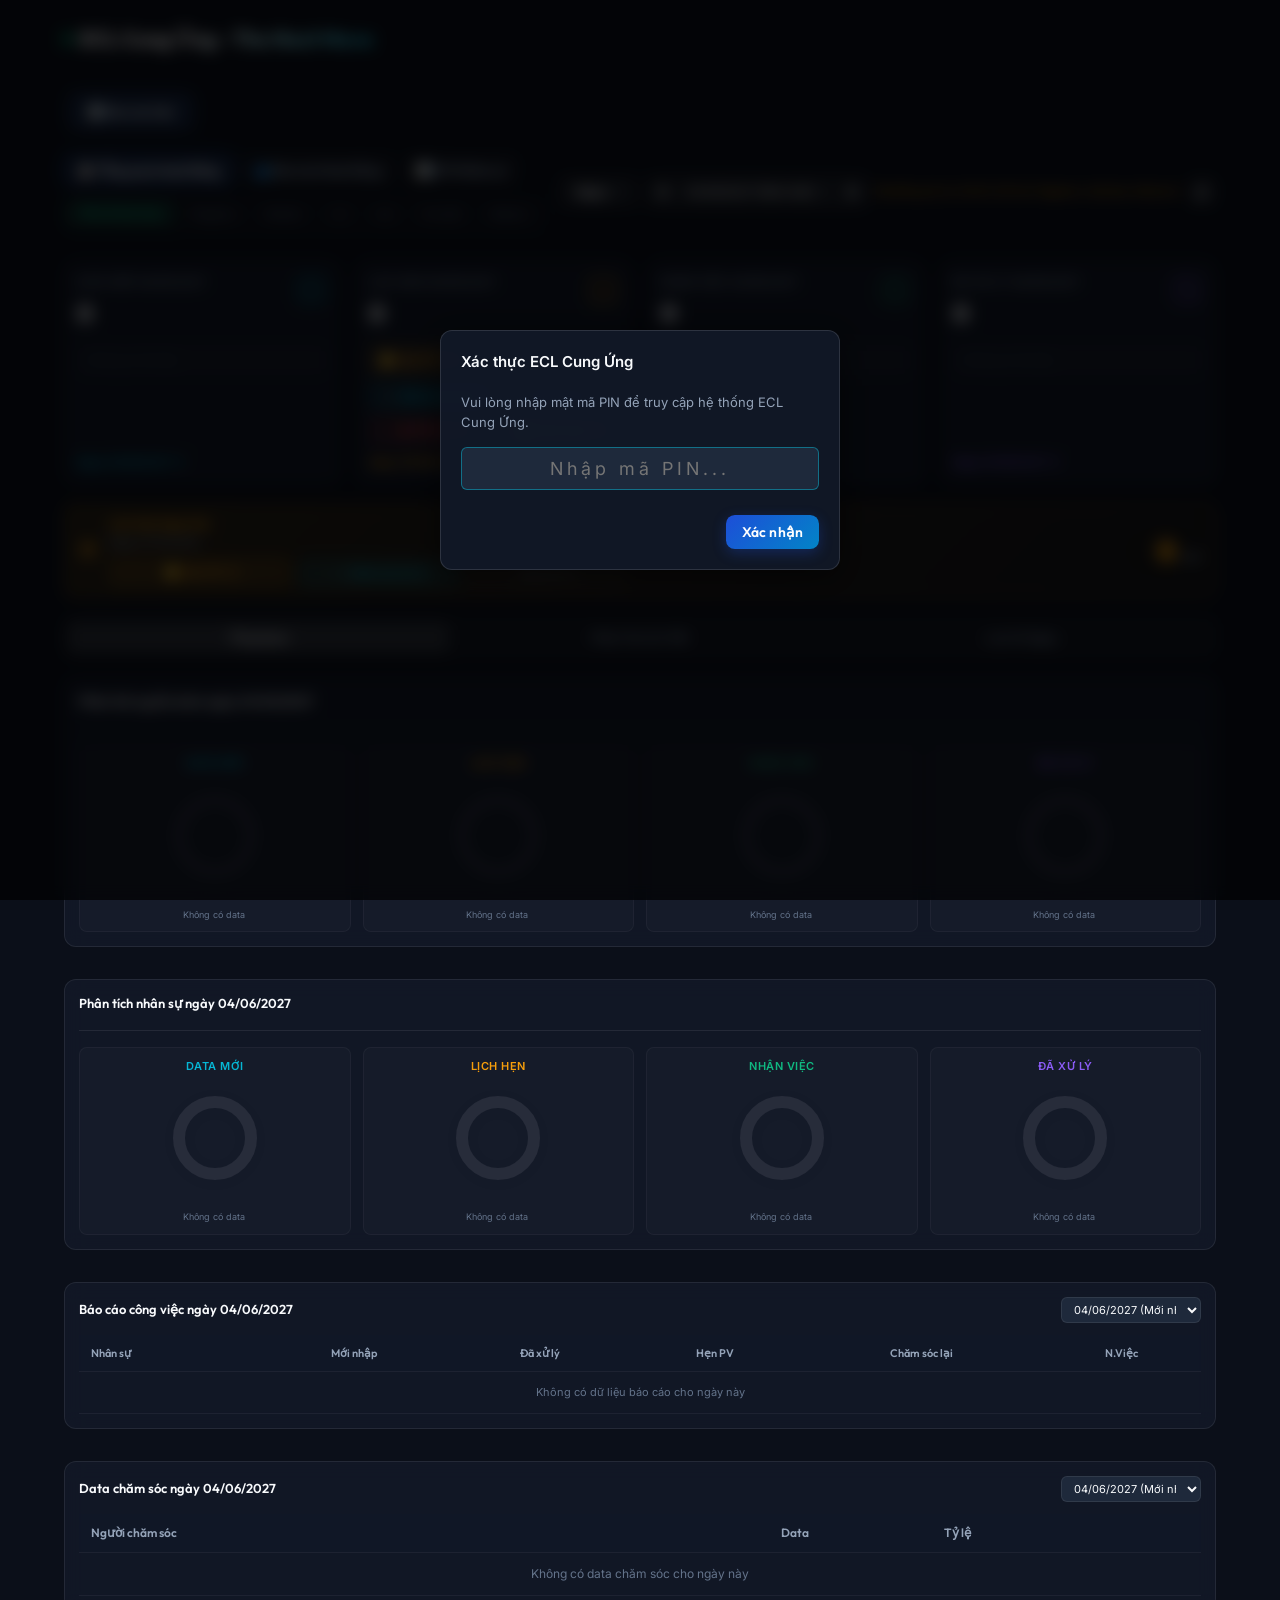
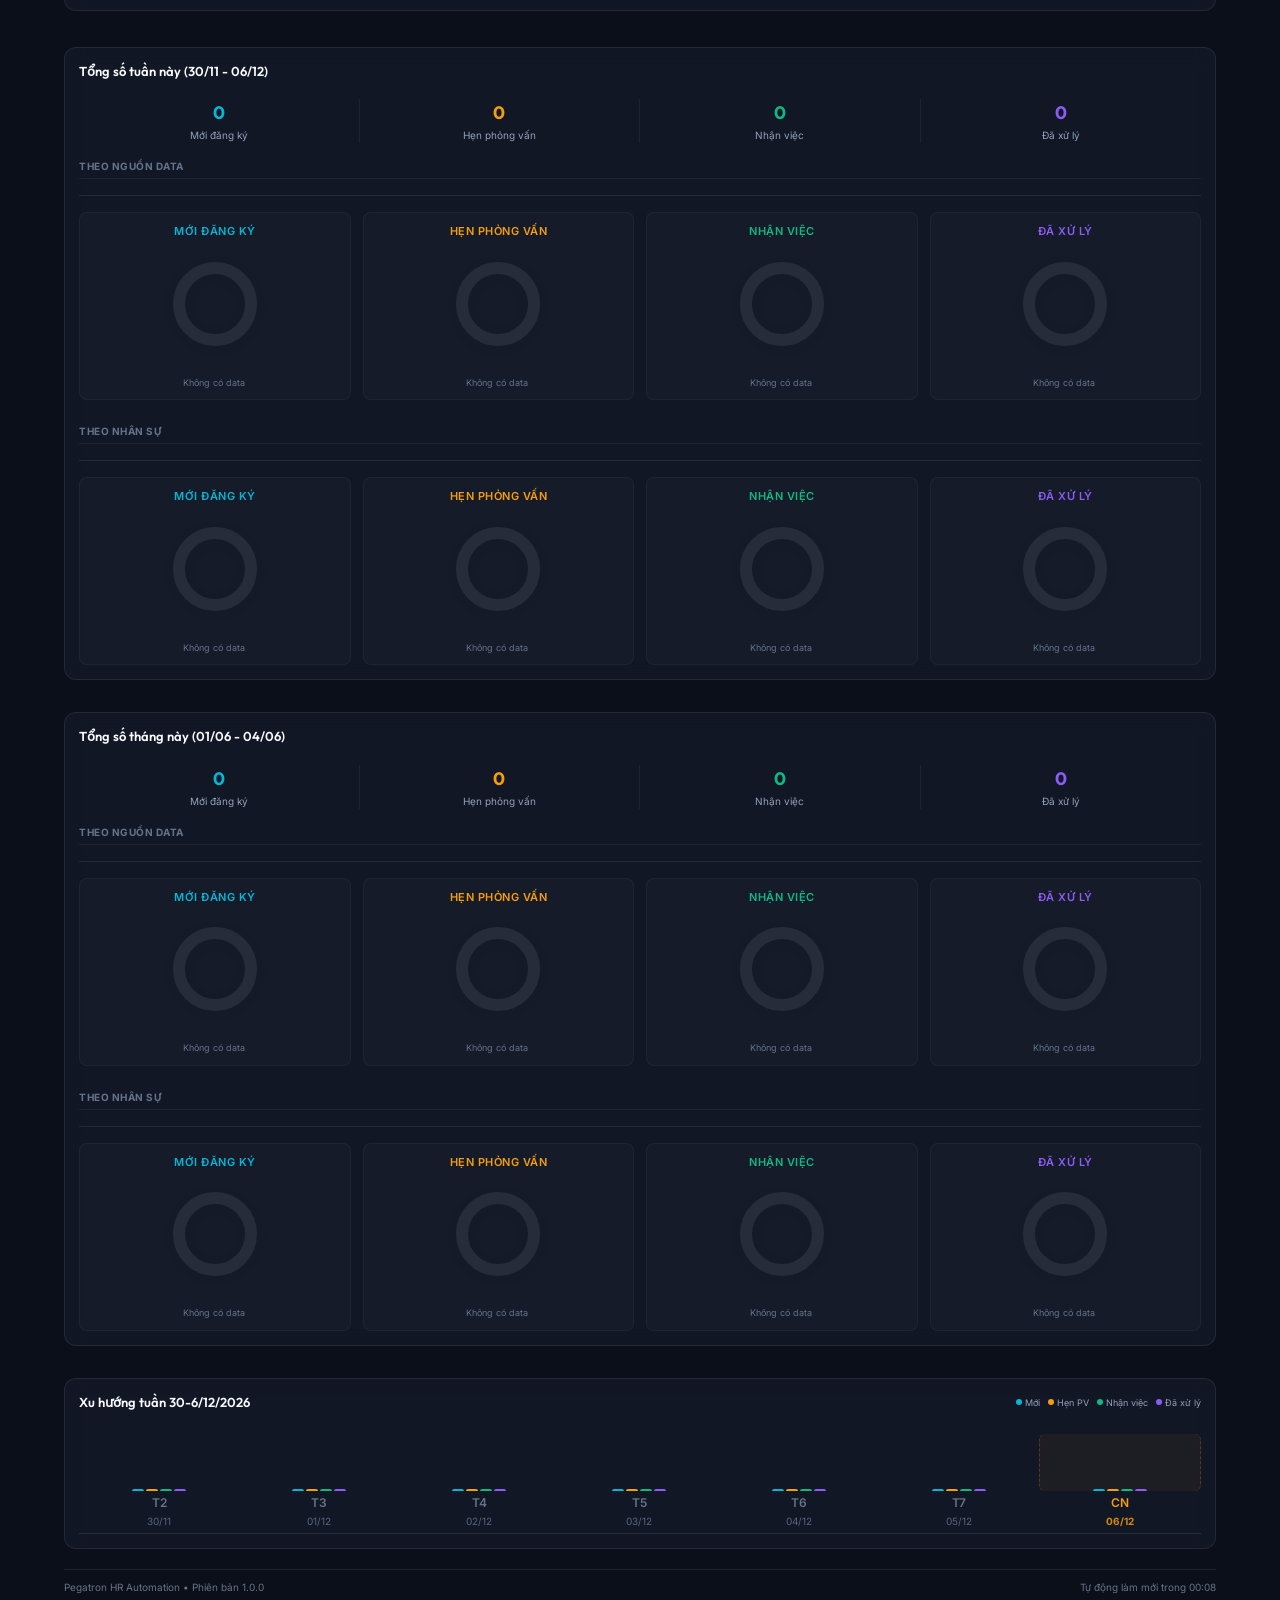
==== commit 22c581e0: "Feat: Add sub-tab 'KPI Nhân sự' under Sale tab and prepare placeholder UI for future metrics" ====
--- a/index.html
+++ b/index.html
@@ -30,6 +30,7 @@
           <div style="display: flex; align-items: center; gap: 8px;">
             <button class="section-title-btn active" style="background: rgba(59, 130, 246, 0.15); border: 1px solid rgba(59, 130, 246, 0.4); color: #ffffff; padding: 6px 12px; border-radius: 6px; font-family: var(--font-title); font-weight: 700; font-size: 13px; cursor: pointer; transition: all 0.2s ease; display: inline-flex; align-items: center; gap: 6px; box-shadow: 0 4px 6px -1px rgba(0,0,0,0.1);">📋 Tổng quan hoạt động</button>
             <button id="sale-to-nhansu-btn" class="section-title-btn" style="background: rgba(255, 255, 255, 0.04); border: 1px solid rgba(255, 255, 255, 0.08); color: var(--text-secondary); padding: 6px 12px; border-radius: 6px; font-family: var(--font-title); font-weight: 700; font-size: 13px; cursor: pointer; transition: all 0.2s ease; display: inline-flex; align-items: center; gap: 6px; box-shadow: 0 4px 6px -1px rgba(0,0,0,0.1);">👥 Báo cáo Hoạt động</button>
+            <button id="sale-to-kpi-nhansu-btn" class="section-title-btn" style="background: rgba(255, 255, 255, 0.04); border: 1px solid rgba(255, 255, 255, 0.08); color: var(--text-secondary); padding: 6px 12px; border-radius: 6px; font-family: var(--font-title); font-weight: 700; font-size: 13px; cursor: pointer; transition: all 0.2s ease; display: inline-flex; align-items: center; gap: 6px; box-shadow: 0 4px 6px -1px rgba(0,0,0,0.1);">📊 KPI Nhân sự</button>
           </div>
           <!-- Factory Navigation Tabs directly under title -->
           <div class="factory-nav-tabs" style="display: flex; gap: 4px; margin-top: 6px; padding: 2px; background: rgba(255, 255, 255, 0.02); border-radius: 6px; border: 1px solid rgba(255,255,255,0.06); width: fit-content; flex-wrap: wrap;">
@@ -1452,6 +1453,25 @@
     </div>
     <!-- END SECTION 4: NHANSU REPORT -->
 
+    <!-- SECTION 6: KPI NHAN SU (sub-tab of Sale) -->
+    <div id="section-kpi-nhansu" class="main-section" style="display: none; flex-direction: column;">
+      <header class="app-header" style="border-bottom: 1px solid var(--border-color); padding-bottom: 12px; display: flex; justify-content: space-between; align-items: center; margin-bottom: 20px; flex-wrap: wrap; gap: 10px;">
+        <div class="brand" style="display: flex; flex-direction: column; gap: 8px; align-items: flex-start;">
+          <div style="display: flex; align-items: center; gap: 10px;">
+            <button id="kpi-nhansu-back-btn" style="background: rgba(255,255,255,0.06); border: 1px solid rgba(255,255,255,0.12); color: var(--text-secondary); padding: 5px 12px; border-radius: 6px; font-size: 12px; cursor: pointer; display: inline-flex; align-items: center; gap: 5px; transition: all 0.2s;">&#8592; Quay lại Sale</button>
+            <div style="display: flex; align-items: center; gap: 8px;">
+              <div class="logo-dot" style="width: 8px; height: 8px; border-radius: 50%; background: #fb923c; box-shadow: 0 0 10px #fb923c;"></div>
+              <h1 style="margin: 0; font-family: var(--font-title); font-size: 18px; font-weight: 700; background: linear-gradient(135deg, #ffffff 40%, #fb923c 100%); -webkit-background-clip: text; -webkit-text-fill-color: transparent;">KPI Nhân Sự</h1>
+            </div>
+          </div>
+        </div>
+      </header>
+
+      <div style="background: rgba(255,255,255,0.02); border: 1px solid rgba(255,255,255,0.06); border-radius: 12px; padding: 30px; text-align: center; color: var(--text-muted); font-size: 14px; font-style: italic; display: flex; align-items: center; justify-content: center; min-height: 200px;">
+        ⚙️ Hệ thống đang chuẩn bị cấu hình KPI nhân sự. Dữ liệu và các báo cáo tương ứng sẽ hiển thị tại đây sau khi được thiết lập.
+      </div>
+    </div>
+
 
 
     <script src="popup.js?v=3.4"></script>
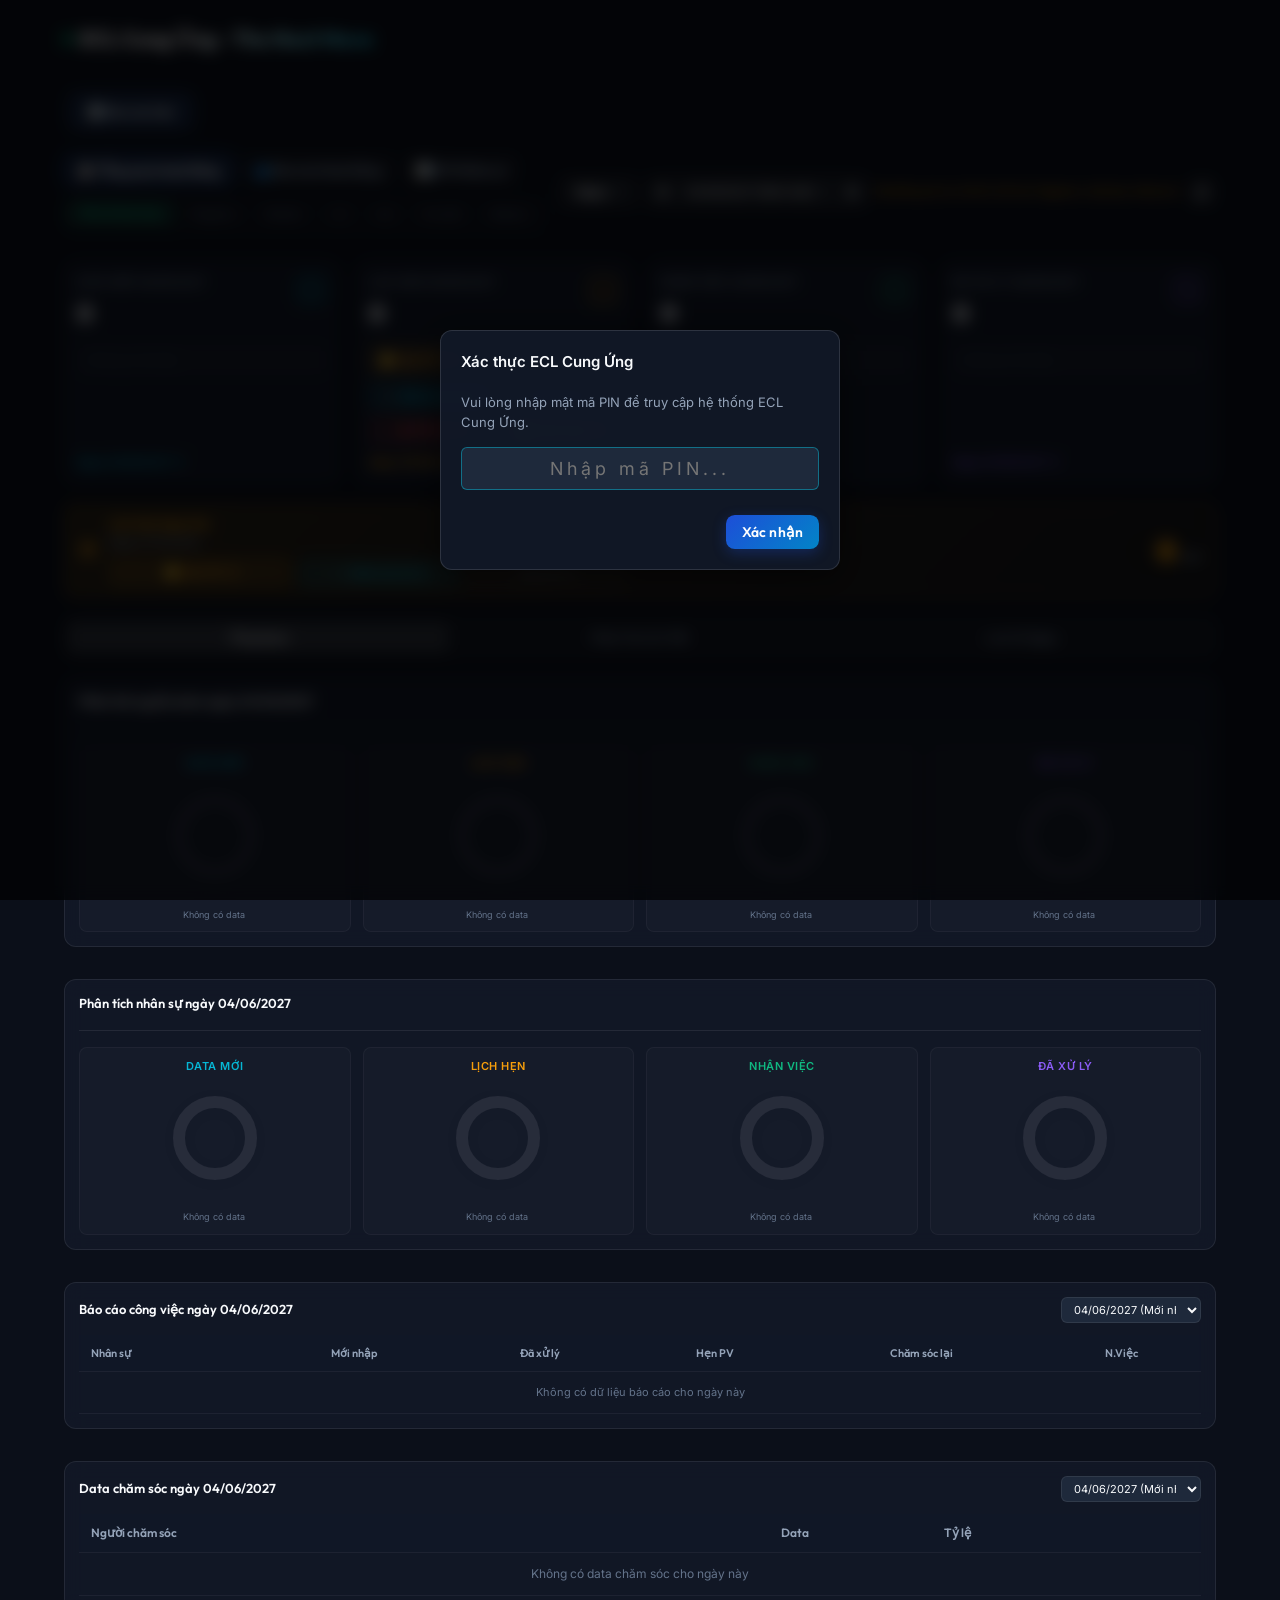
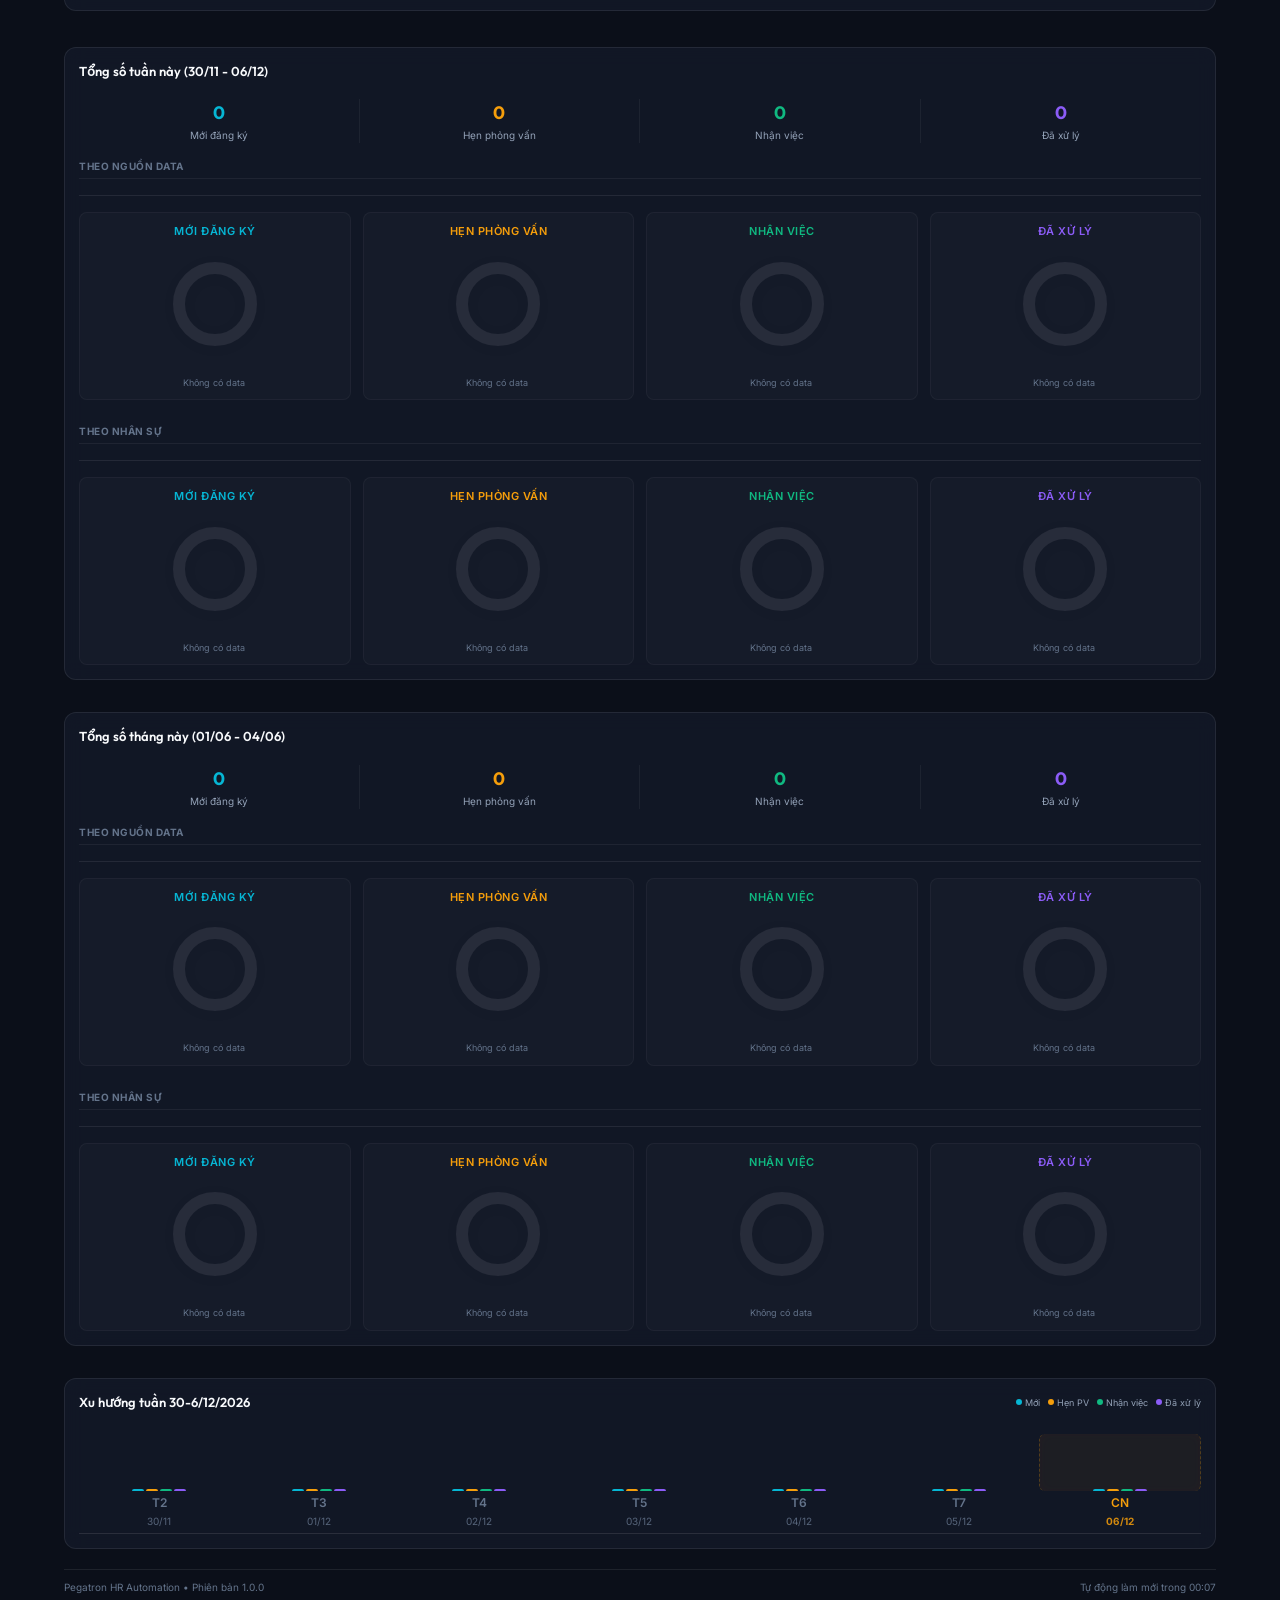
==== commit 990aa915: "Feat: Implement collapsible Telesale details table with interactive toggle arrow" ====
--- a/index.html
+++ b/index.html
@@ -1431,8 +1431,10 @@
 
       <!-- Table Telesale -->
       <div style="background: rgba(255,255,255,0.02); border: 1px solid rgba(255,255,255,0.06); border-radius: 12px; padding: 16px;">
-        <div style="font-size:13px; font-weight:700; color:#a78bfa; margin-bottom:12px;">📋 Chi tiết Telesale</div>
-        <div style="overflow-x:auto;">
+        <div id="ns-telesale-title-toggle" style="font-size:13px; font-weight:700; color:#a78bfa; margin-bottom:12px; cursor:pointer; display:flex; align-items:center; user-select:none; width:fit-content;">
+          📋 Chi tiết Telesale <span id="ns-telesale-toggle-arrow" style="margin-left:6px; transition:transform 0.2s;">▼</span>
+        </div>
+        <div id="ns-telesale-table-container" style="display: none; overflow-x:auto;">
           <table style="width:100%; border-collapse:collapse; font-size:12px;">
             <thead>
               <tr style="border-bottom: 1px solid rgba(255,255,255,0.08);">
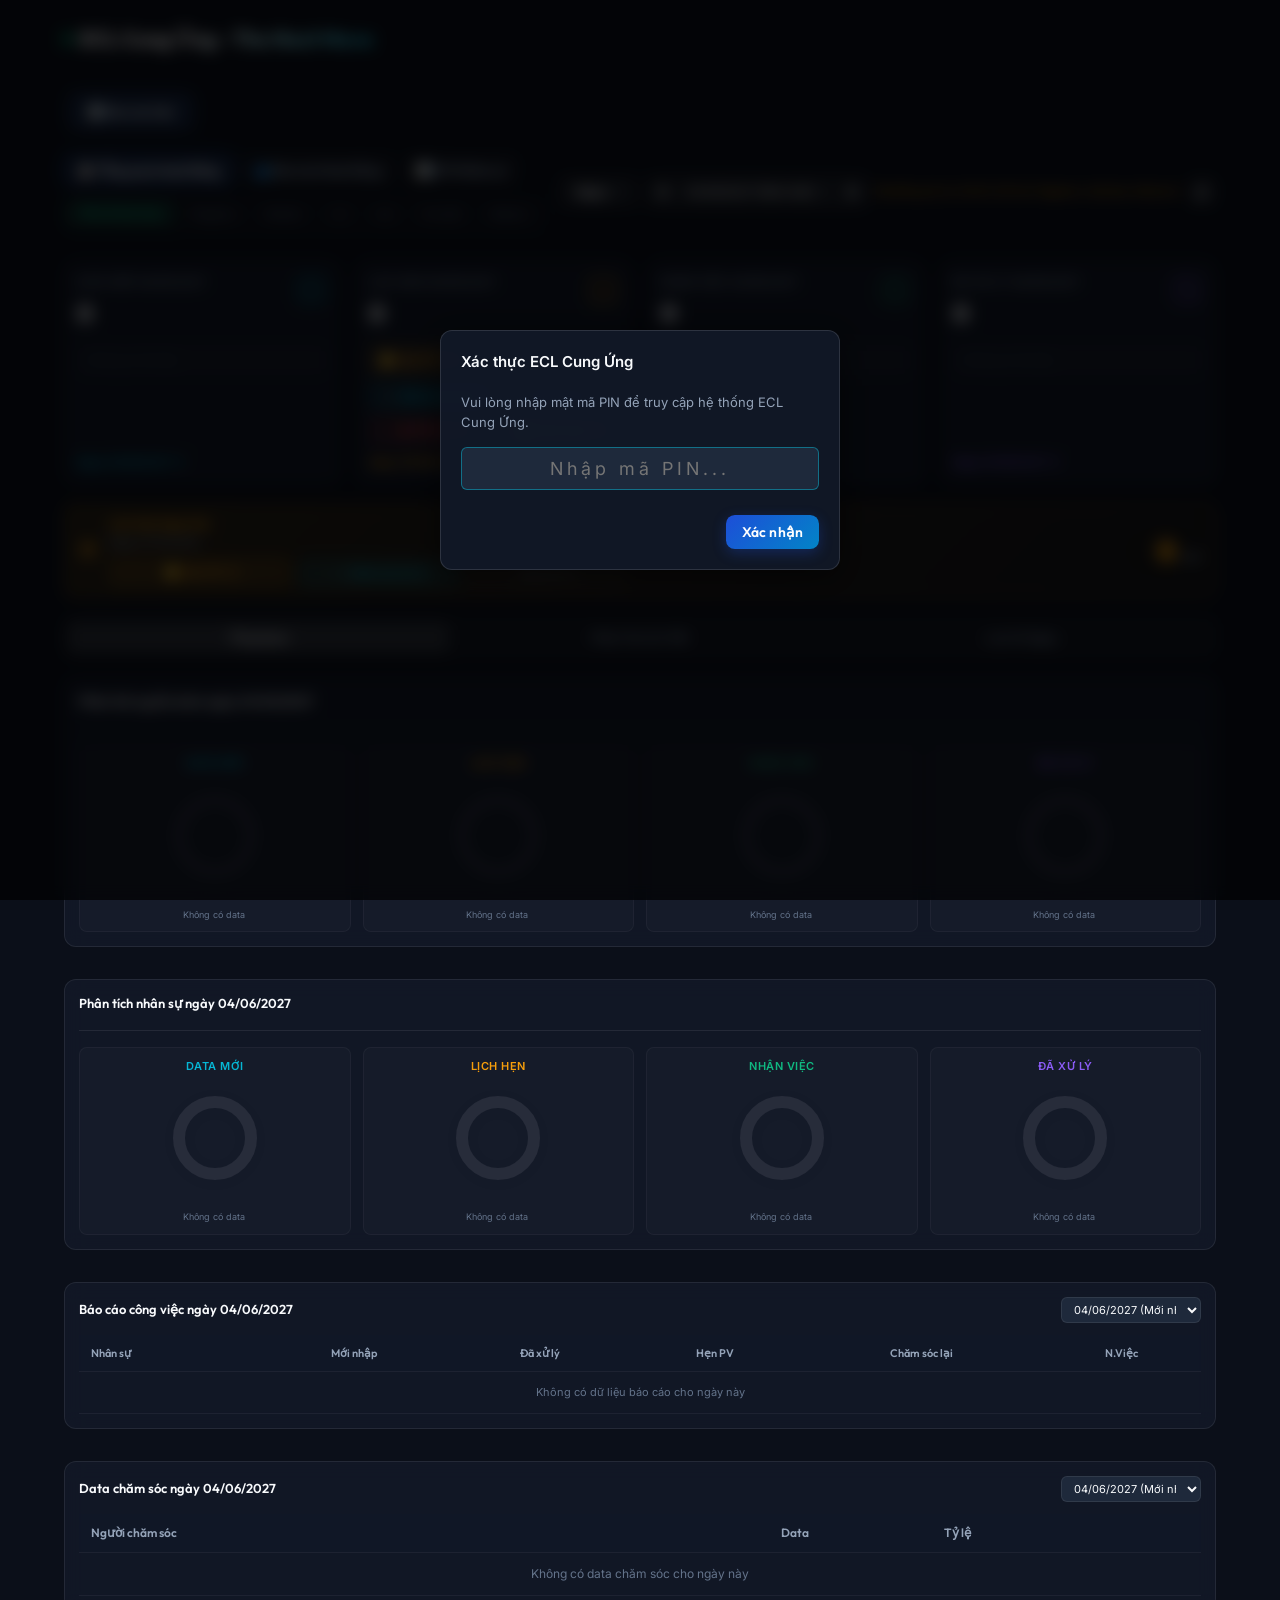
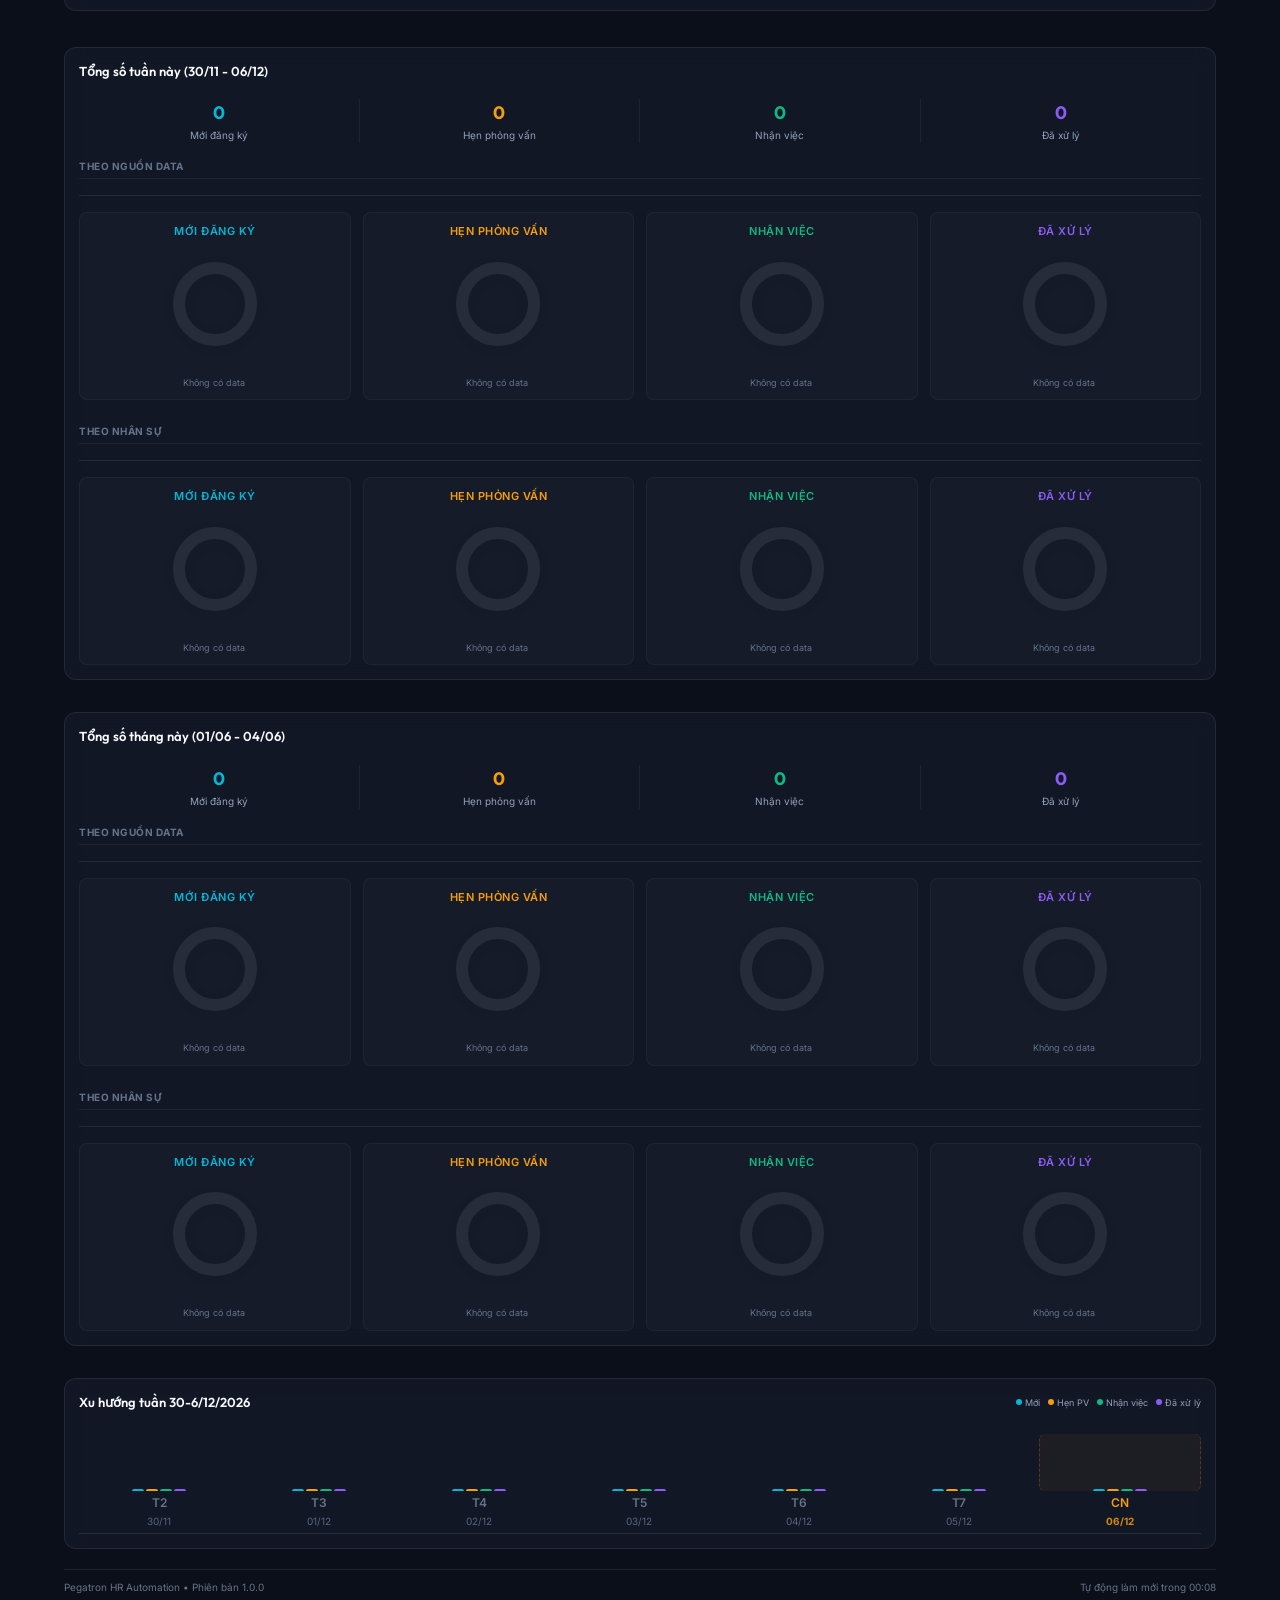
==== commit f4addef9: "Fix: Use fully inline styles for converted button to avoid CSS cache issues" ====
--- a/index.html
+++ b/index.html
@@ -4,7 +4,7 @@
   <meta charset="UTF-8">
   <meta name="viewport" content="width=device-width, initial-scale=1.0">
   <title>Ecl Cung Ứng - The Next Move</title>
-  <link rel="stylesheet" href="popup.css?v=3.2">
+  <link rel="stylesheet" href="popup.css?v=3.5">
   <script src="chart.min.js"></script>
 </head>
 <body>
@@ -1386,9 +1386,11 @@
                 <span style="color: var(--text-muted); font-size: 16px; font-weight: 600;">/</span>
                 <span id="ns-telesale-assigned" style="font-size: 18px; color: var(--text-secondary);">--</span>
               </div>
-              <!-- Dòng 2: Chuyển đổi -->
-              <div style="font-size: 12px; font-weight: 600; color: var(--text-secondary);">
-                Chuyển đổi: <span id="ns-telesale-converted" style="color: #10b981; font-weight: 700; font-size: 13px;">--</span>
+              <!-- Dòng 2: Nút Chuyển đổi -->
+              <div style="margin-top: 6px;">
+                <button id="ns-telesale-converted-btn" style="display:inline-flex; align-items:center; gap:6px; background:linear-gradient(135deg, rgba(16,185,129,0.18) 0%, rgba(5,150,105,0.1) 100%); border:1px solid rgba(16,185,129,0.4); color:#34d399; border-radius:8px; padding:5px 12px; cursor:pointer; font-size:12px; font-weight:700; letter-spacing:0.3px; outline:none; transition:all 0.25s ease; box-shadow:0 0 0 0 rgba(16,185,129,0); position:relative; font-family:inherit;" onmouseover="this.style.background='linear-gradient(135deg, rgba(16,185,129,0.32) 0%, rgba(5,150,105,0.2) 100%)'; this.style.borderColor='rgba(52,211,153,0.65)'; this.style.color='#6ee7b7'; this.style.boxShadow='0 0 14px rgba(16,185,129,0.35), 0 2px 8px rgba(0,0,0,0.3)'; this.style.transform='translateY(-1px)';" onmouseout="this.style.background='linear-gradient(135deg, rgba(16,185,129,0.18) 0%, rgba(5,150,105,0.1) 100%)'; this.style.borderColor='rgba(16,185,129,0.4)'; this.style.color='#34d399'; this.style.boxShadow='0 0 0 0 rgba(16,185,129,0)'; this.style.transform='translateY(0)';" onmousedown="this.style.transform='scale(0.97)';" onmouseup="this.style.transform='translateY(-1px)';">
+                  ⚡ Chuyển đổi: <span id="ns-telesale-converted" style="background:rgba(16,185,129,0.22); color:#6ee7b7; border-radius:4px; padding:1px 7px; font-size:13px; font-weight:800; min-width:20px; text-align:center;">--</span>
+                </button>
               </div>
             </div>
           </div>
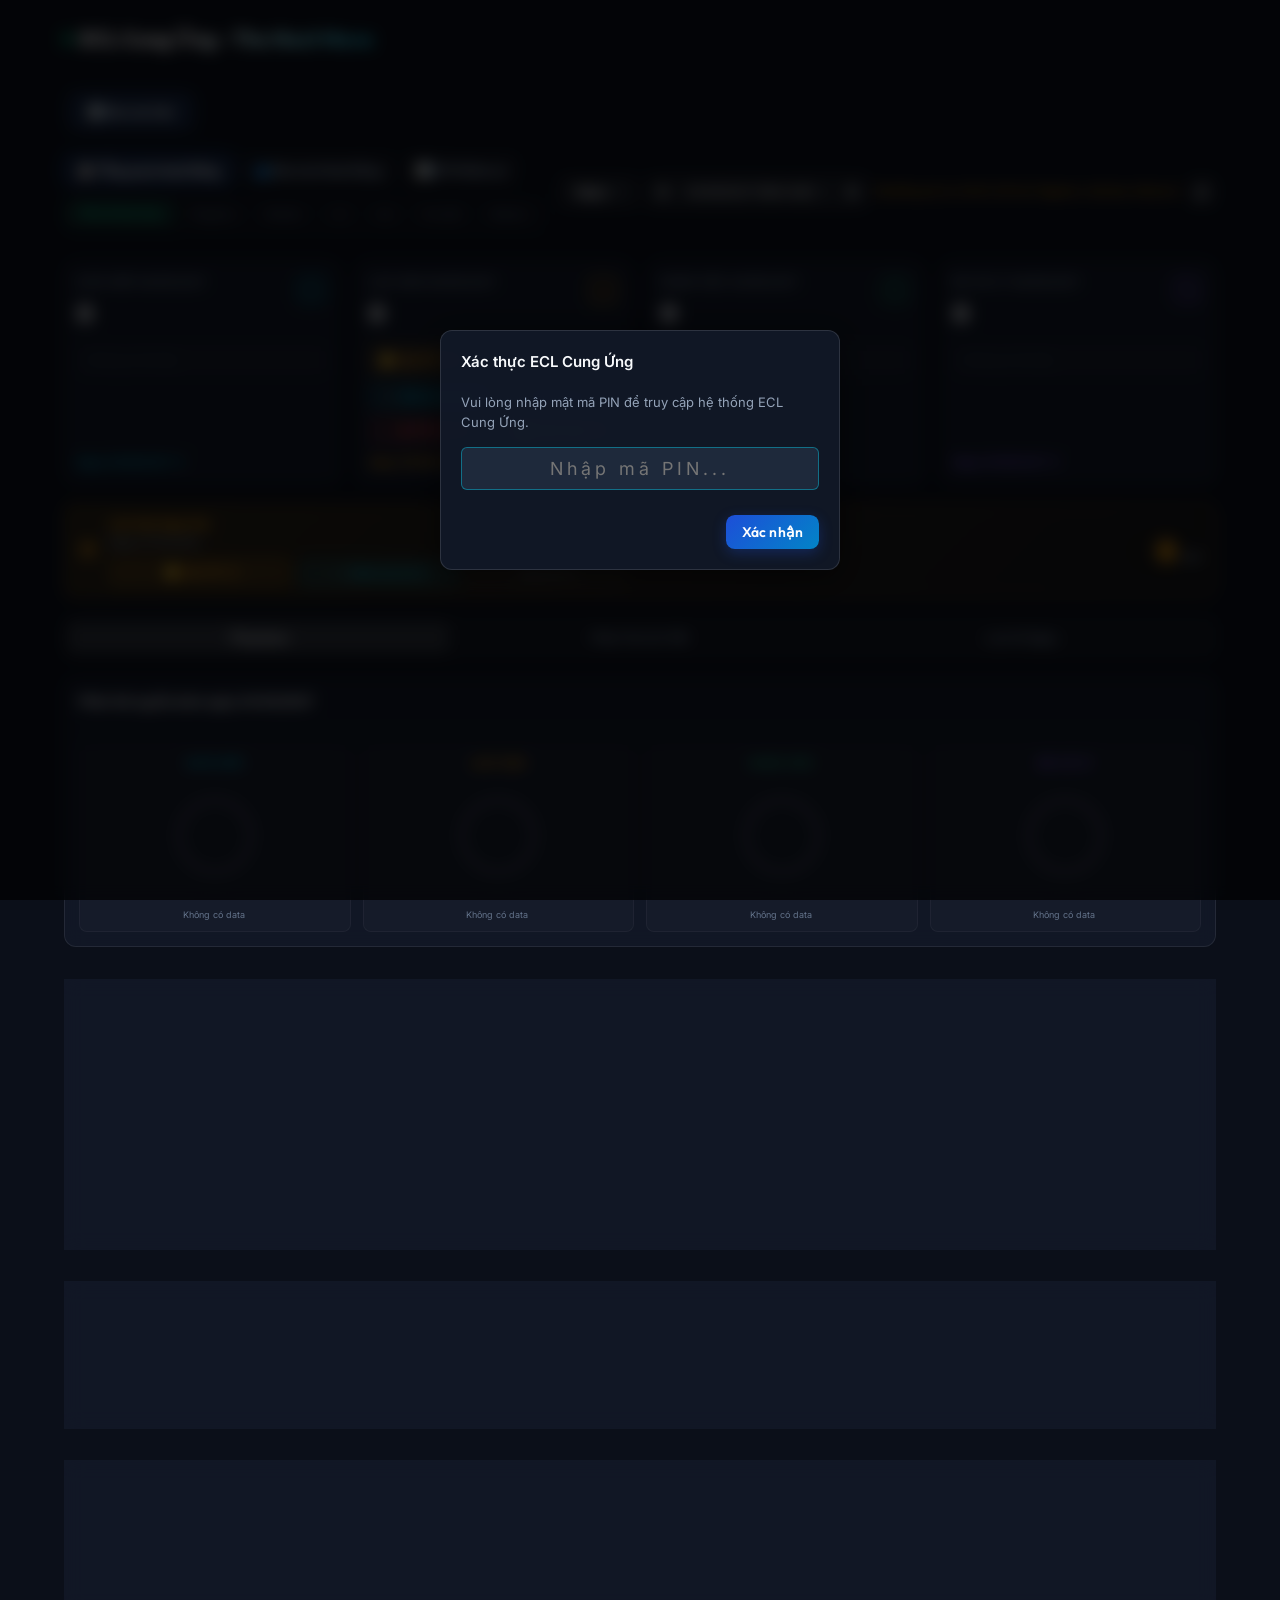
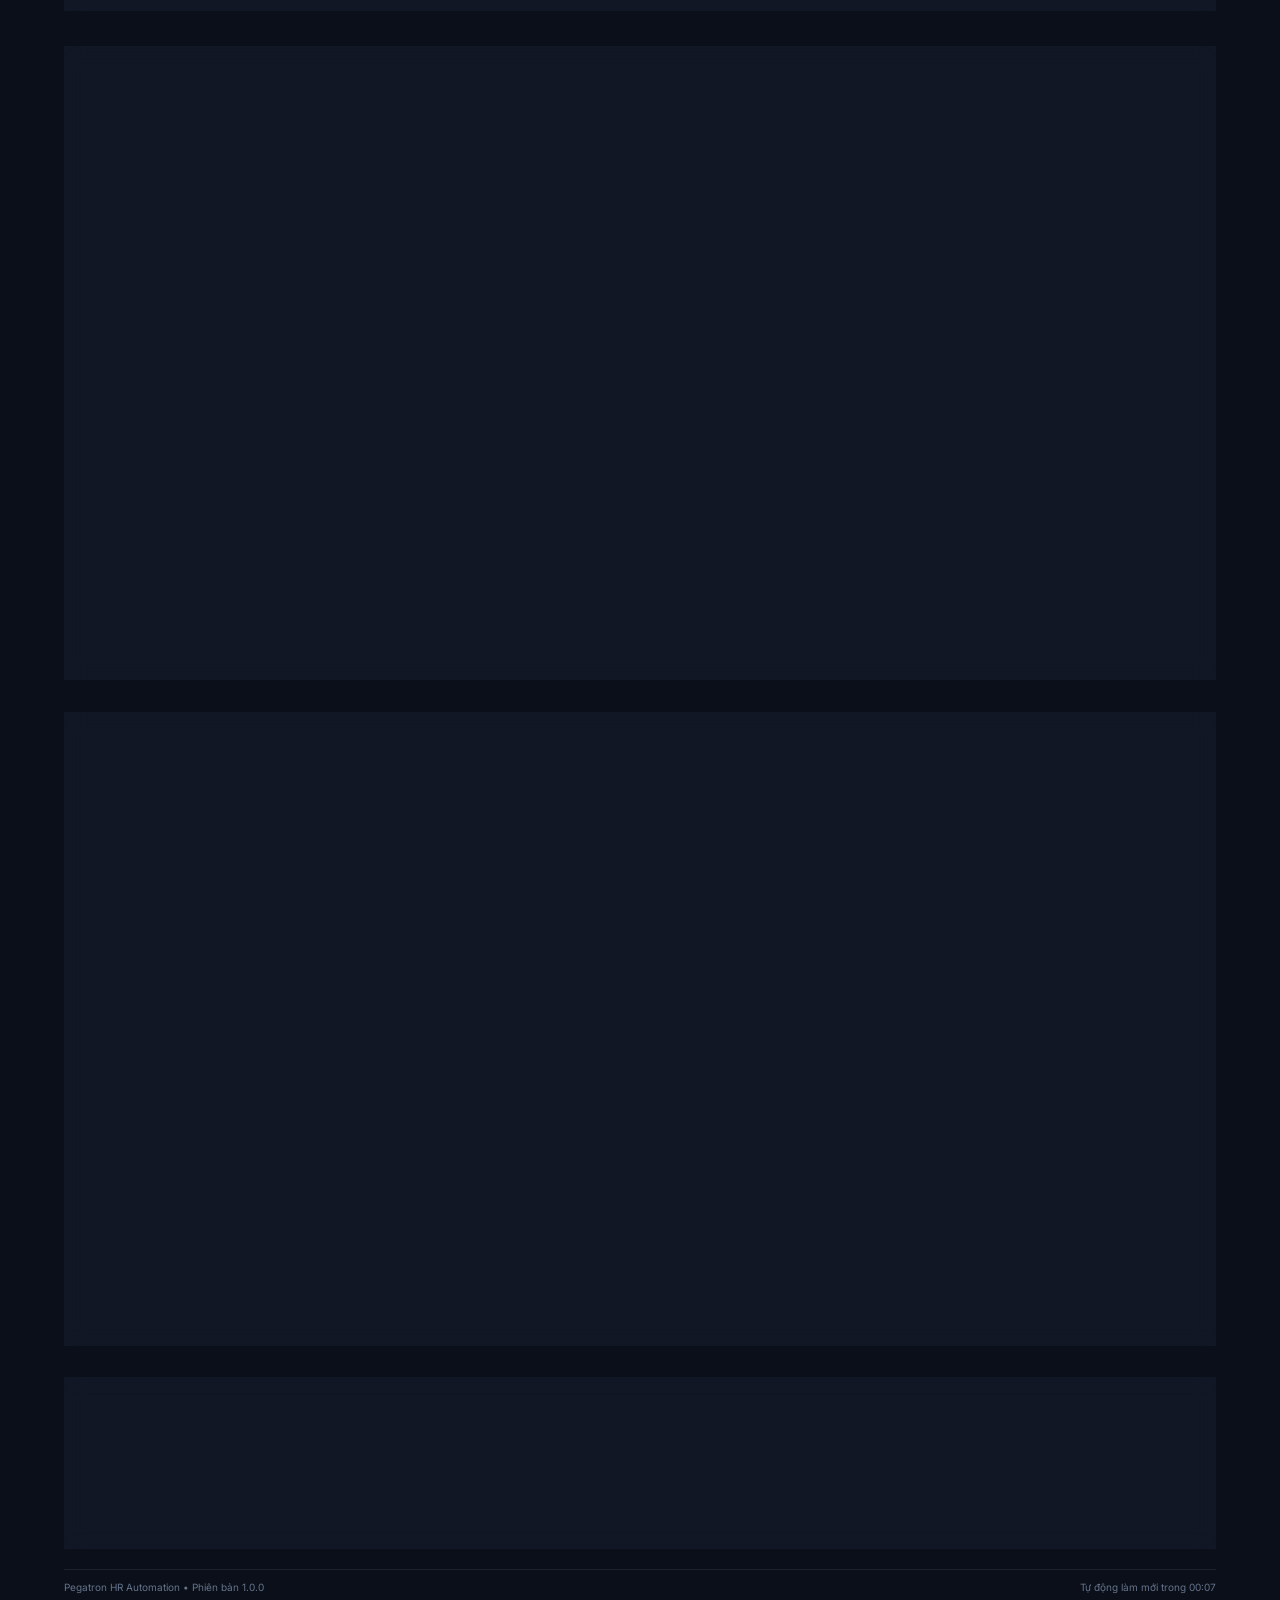
==== commit 52c59fc7: "Fix: Add white-space nowrap to converted button so text stays on one line" ====
--- a/index.html
+++ b/index.html
@@ -1388,7 +1388,7 @@
               </div>
               <!-- Dòng 2: Nút Chuyển đổi -->
               <div style="margin-top: 6px;">
-                <button id="ns-telesale-converted-btn" style="display:inline-flex; align-items:center; gap:6px; background:linear-gradient(135deg, rgba(16,185,129,0.18) 0%, rgba(5,150,105,0.1) 100%); border:1px solid rgba(16,185,129,0.4); color:#34d399; border-radius:8px; padding:5px 12px; cursor:pointer; font-size:12px; font-weight:700; letter-spacing:0.3px; outline:none; transition:all 0.25s ease; box-shadow:0 0 0 0 rgba(16,185,129,0); position:relative; font-family:inherit;" onmouseover="this.style.background='linear-gradient(135deg, rgba(16,185,129,0.32) 0%, rgba(5,150,105,0.2) 100%)'; this.style.borderColor='rgba(52,211,153,0.65)'; this.style.color='#6ee7b7'; this.style.boxShadow='0 0 14px rgba(16,185,129,0.35), 0 2px 8px rgba(0,0,0,0.3)'; this.style.transform='translateY(-1px)';" onmouseout="this.style.background='linear-gradient(135deg, rgba(16,185,129,0.18) 0%, rgba(5,150,105,0.1) 100%)'; this.style.borderColor='rgba(16,185,129,0.4)'; this.style.color='#34d399'; this.style.boxShadow='0 0 0 0 rgba(16,185,129,0)'; this.style.transform='translateY(0)';" onmousedown="this.style.transform='scale(0.97)';" onmouseup="this.style.transform='translateY(-1px)';">
+                <button id="ns-telesale-converted-btn" style="display:inline-flex; align-items:center; gap:6px; white-space:nowrap; background:linear-gradient(135deg, rgba(16,185,129,0.18) 0%, rgba(5,150,105,0.1) 100%); border:1px solid rgba(16,185,129,0.4); color:#34d399; border-radius:8px; padding:5px 12px; cursor:pointer; font-size:12px; font-weight:700; letter-spacing:0.3px; outline:none; transition:all 0.25s ease; box-shadow:0 0 0 0 rgba(16,185,129,0); position:relative; font-family:inherit;" onmouseover="this.style.background='linear-gradient(135deg, rgba(16,185,129,0.32) 0%, rgba(5,150,105,0.2) 100%)'; this.style.borderColor='rgba(52,211,153,0.65)'; this.style.color='#6ee7b7'; this.style.boxShadow='0 0 14px rgba(16,185,129,0.35), 0 2px 8px rgba(0,0,0,0.3)'; this.style.transform='translateY(-1px)';" onmouseout="this.style.background='linear-gradient(135deg, rgba(16,185,129,0.18) 0%, rgba(5,150,105,0.1) 100%)'; this.style.borderColor='rgba(16,185,129,0.4)'; this.style.color='#34d399'; this.style.boxShadow='0 0 0 0 rgba(16,185,129,0)'; this.style.transform='translateY(0)';" onmousedown="this.style.transform='scale(0.97)';" onmouseup="this.style.transform='translateY(-1px)';">
                   ⚡ Chuyển đổi: <span id="ns-telesale-converted" style="background:rgba(16,185,129,0.22); color:#6ee7b7; border-radius:4px; padding:1px 7px; font-size:13px; font-weight:800; min-width:20px; text-align:center;">--</span>
                 </button>
               </div>
